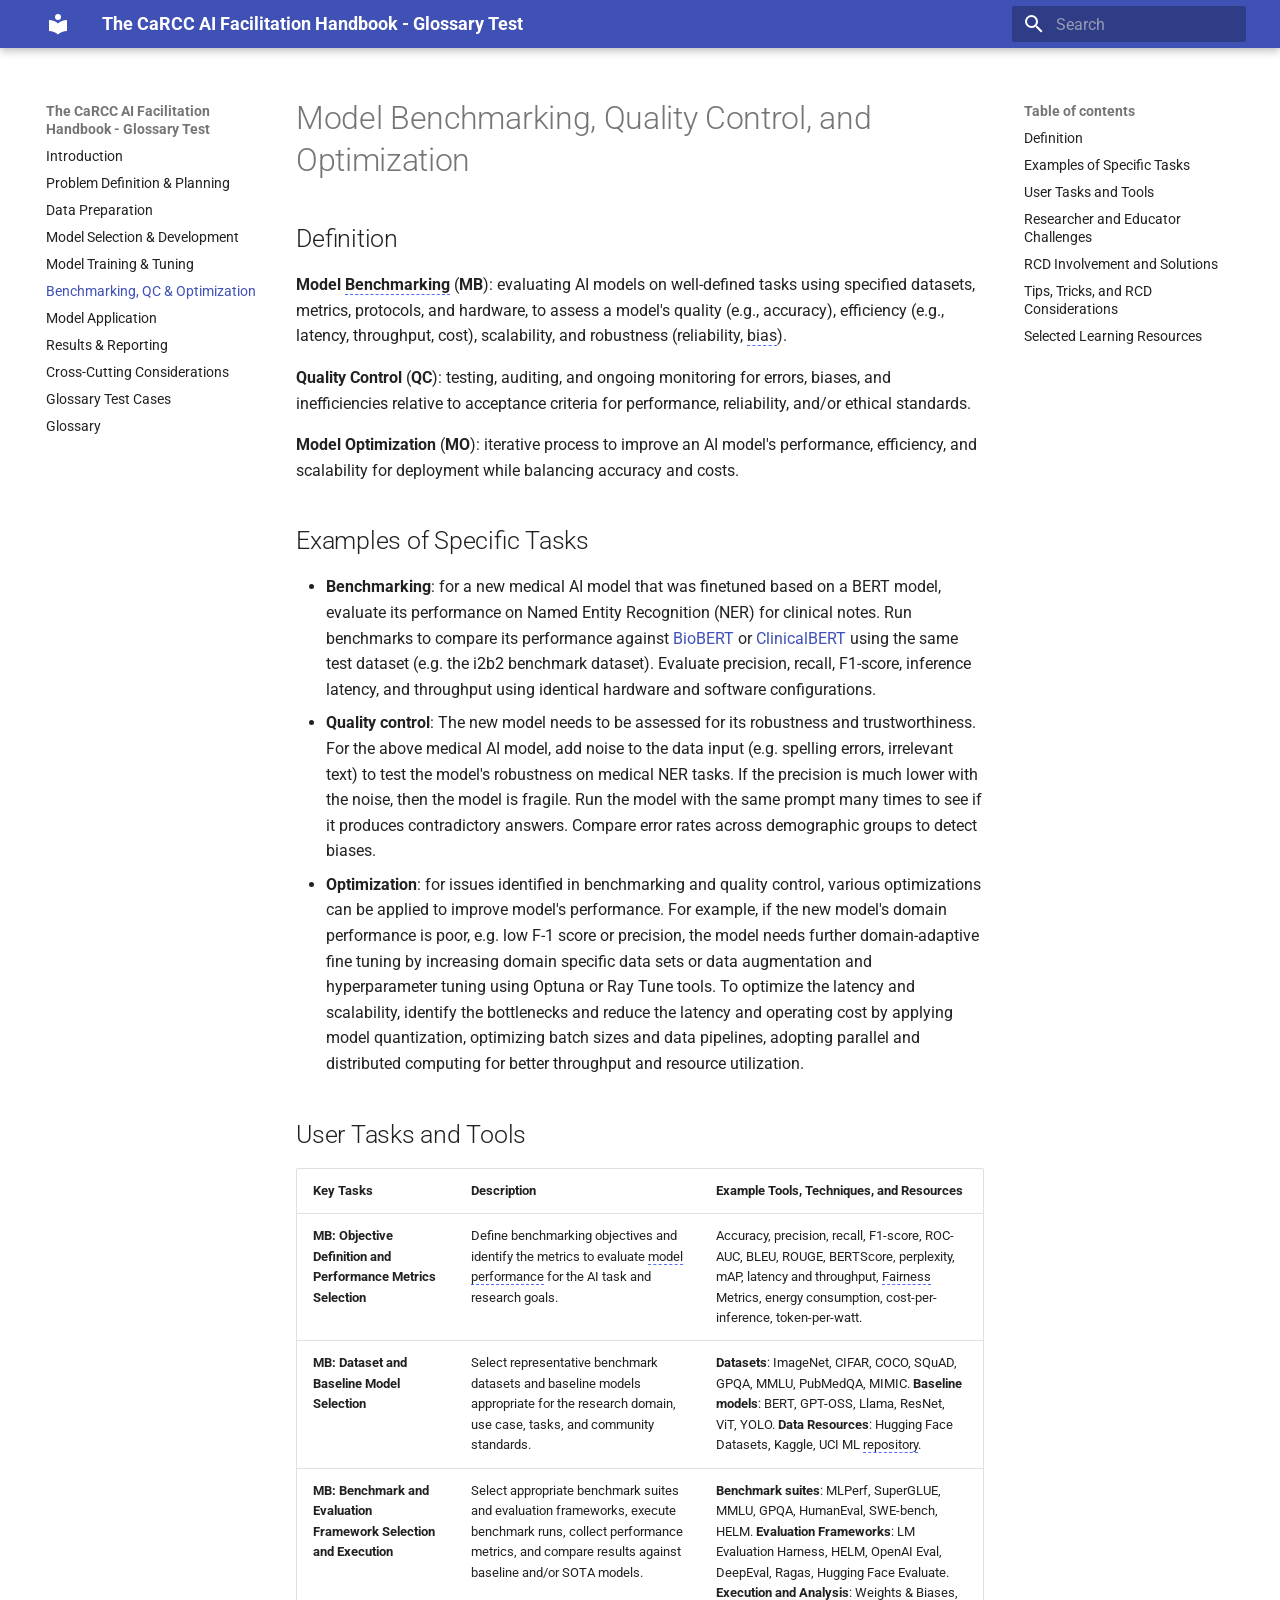
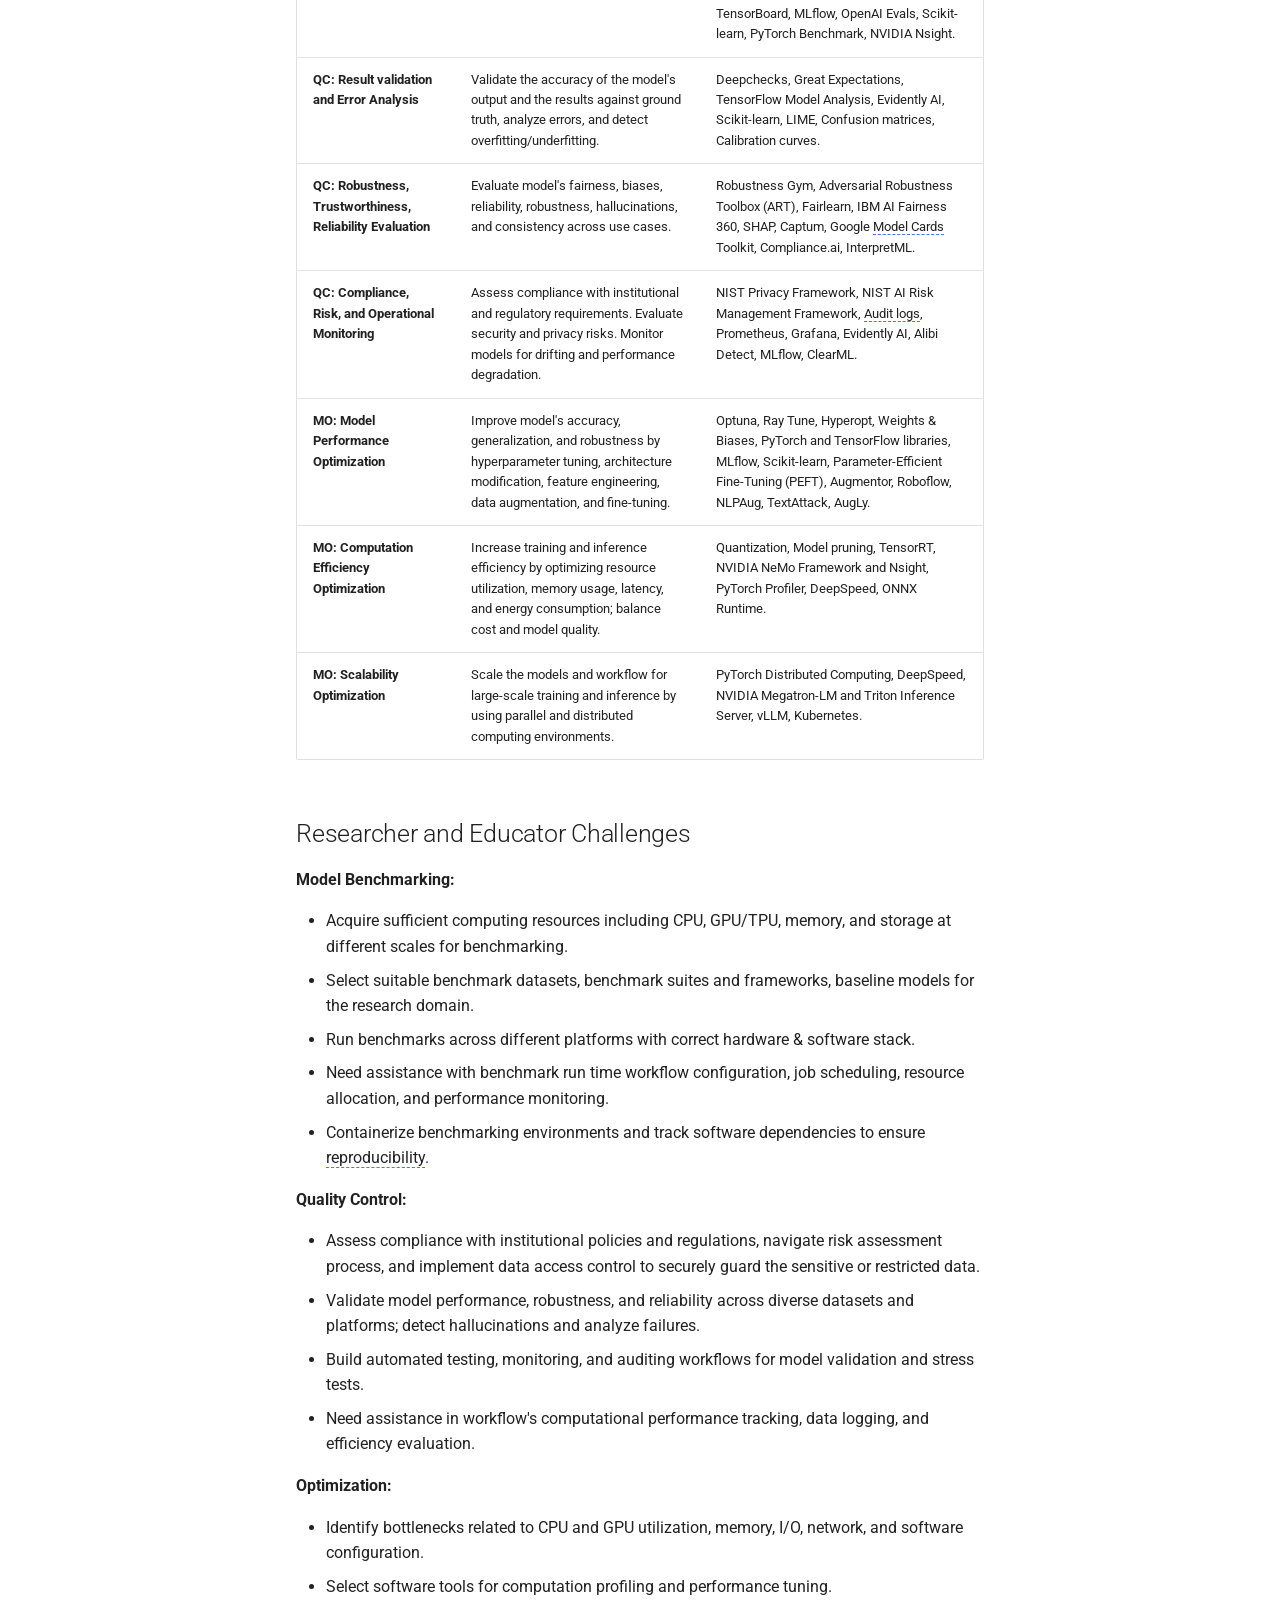
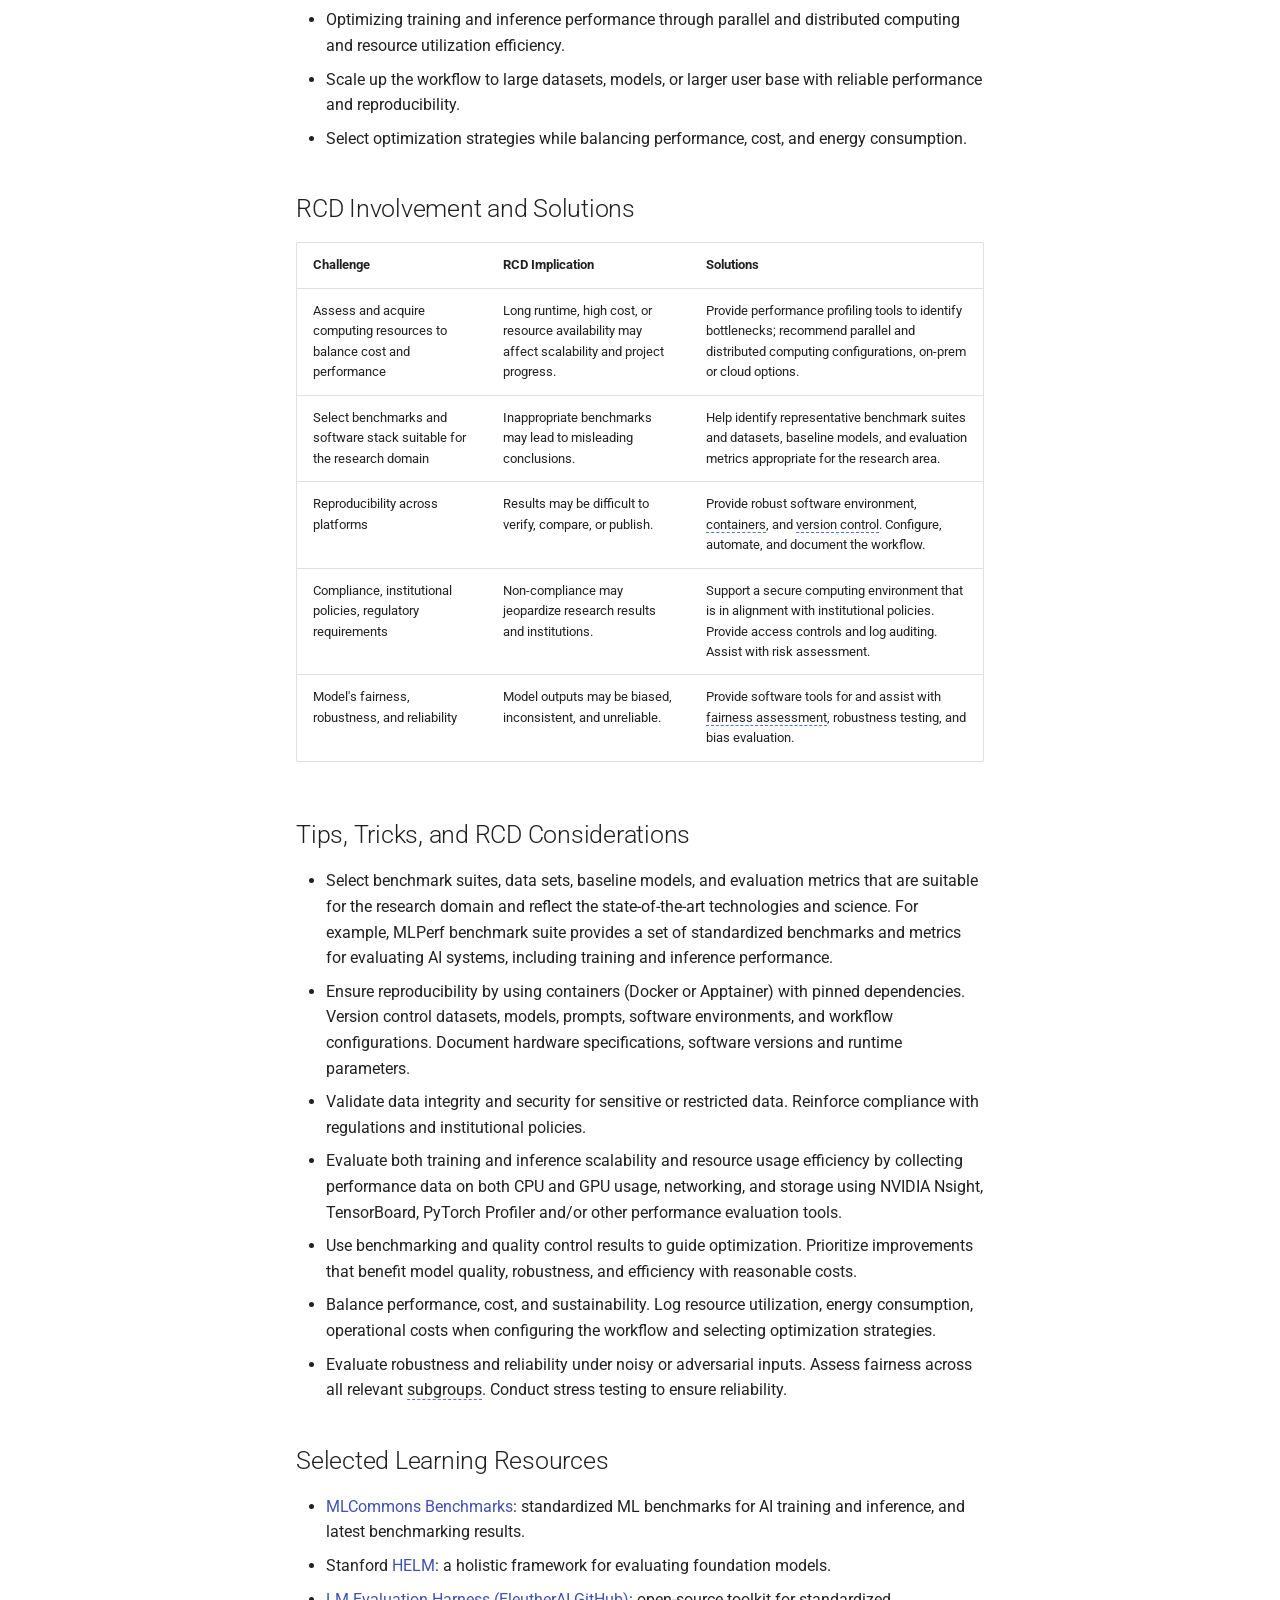
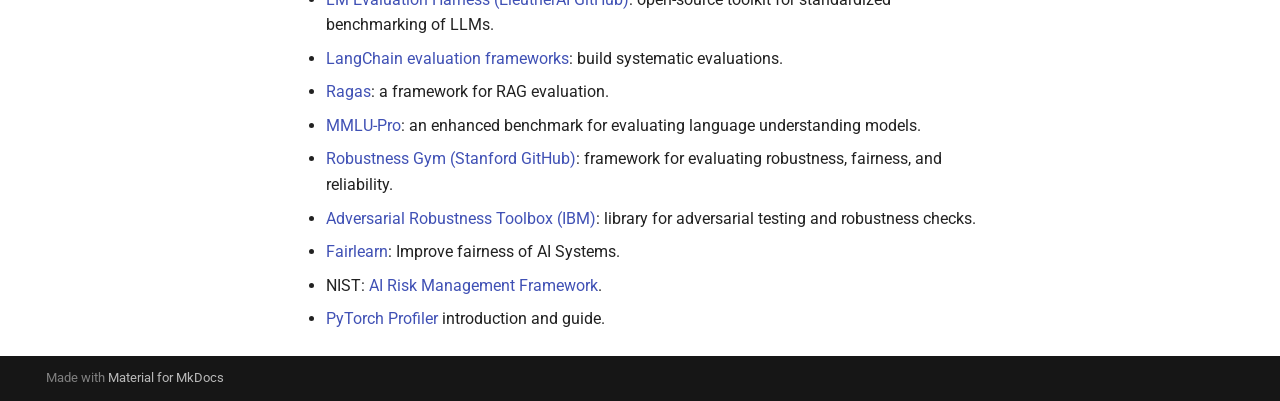
==== benchmarking/index.html @ 199b7583 "Deployed f503df6 with MkDocs version: 1.6.1" ====
<!doctype html>
<html lang="en" class="no-js">
  <head>
    
      <meta charset="utf-8">
      <meta name="viewport" content="width=device-width,initial-scale=1">
      
      
      
      
        <link rel="prev" href="../model-training/">
      
      
        <link rel="next" href="../model-application/">
      
      
        
      
      
      <link rel="icon" href="../assets/images/favicon.png">
      <meta name="generator" content="mkdocs-1.6.1, mkdocs-material-9.7.7">
    
    
      
        <title>Benchmarking, QC & Optimization - The CaRCC AI Facilitation Handbook - Glossary Test</title>
      
    
    
      <link rel="stylesheet" href="../assets/stylesheets/main.ec1eaa64.min.css">
      
      


    
    
      
    
    
      
        
        
        <link rel="preconnect" href="https://fonts.gstatic.com" crossorigin>
        <link rel="stylesheet" href="https://fonts.googleapis.com/css?family=Roboto:300,300i,400,400i,700,700i%7CRoboto+Mono:400,400i,700,700i&display=fallback">
        <style>:root{--md-text-font:"Roboto";--md-code-font:"Roboto Mono"}</style>
      
    
    
      <link rel="stylesheet" href="../stylesheets/style.css">
    
    <script>__md_scope=new URL("..",location),__md_hash=e=>[...e].reduce(((e,_)=>(e<<5)-e+_.charCodeAt(0)),0),__md_get=(e,_=localStorage,t=__md_scope)=>JSON.parse(_.getItem(t.pathname+"."+e)),__md_set=(e,_,t=localStorage,a=__md_scope)=>{try{t.setItem(a.pathname+"."+e,JSON.stringify(_))}catch(e){}}</script>
    
      

    
    
  </head>
  
  
    <body dir="ltr">
  
    
    <input class="md-toggle" data-md-toggle="drawer" type="checkbox" id="__drawer" autocomplete="off">
    <input class="md-toggle" data-md-toggle="search" type="checkbox" id="__search" autocomplete="off">
    <label class="md-overlay" for="__drawer"></label>
    <div data-md-component="skip">
      
        
        <a href="#model-benchmarking-quality-control-and-optimization" class="md-skip">
          Skip to content
        </a>
      
    </div>
    <div data-md-component="announce">
      
    </div>
    
    
      

  

<header class="md-header md-header--shadow" data-md-component="header">
  <nav class="md-header__inner md-grid" aria-label="Header">
    <a href=".." title="The CaRCC AI Facilitation Handbook - Glossary Test" class="md-header__button md-logo" aria-label="The CaRCC AI Facilitation Handbook - Glossary Test" data-md-component="logo">
      
  
  <svg xmlns="http://www.w3.org/2000/svg" viewBox="0 0 24 24"><path d="M12 8a3 3 0 0 0 3-3 3 3 0 0 0-3-3 3 3 0 0 0-3 3 3 3 0 0 0 3 3m0 3.54C9.64 9.35 6.5 8 3 8v11c3.5 0 6.64 1.35 9 3.54 2.36-2.19 5.5-3.54 9-3.54V8c-3.5 0-6.64 1.35-9 3.54"/></svg>

    </a>
    <label class="md-header__button md-icon" for="__drawer">
      
      <svg xmlns="http://www.w3.org/2000/svg" viewBox="0 0 24 24"><path d="M3 6h18v2H3zm0 5h18v2H3zm0 5h18v2H3z"/></svg>
    </label>
    <div class="md-header__title" data-md-component="header-title">
      <div class="md-header__ellipsis">
        <div class="md-header__topic">
          <span class="md-ellipsis">
            The CaRCC AI Facilitation Handbook - Glossary Test
          </span>
        </div>
        <div class="md-header__topic" data-md-component="header-topic">
          <span class="md-ellipsis">
            
              Benchmarking, QC & Optimization
            
          </span>
        </div>
      </div>
    </div>
    
    
      <script>var palette=__md_get("__palette");if(palette&&palette.color){if("(prefers-color-scheme)"===palette.color.media){var media=matchMedia("(prefers-color-scheme: light)"),input=document.querySelector(media.matches?"[data-md-color-media='(prefers-color-scheme: light)']":"[data-md-color-media='(prefers-color-scheme: dark)']");palette.color.media=input.getAttribute("data-md-color-media"),palette.color.scheme=input.getAttribute("data-md-color-scheme"),palette.color.primary=input.getAttribute("data-md-color-primary"),palette.color.accent=input.getAttribute("data-md-color-accent")}for(var[key,value]of Object.entries(palette.color))document.body.setAttribute("data-md-color-"+key,value)}</script>
    
    
    
      
      
        <label class="md-header__button md-icon" for="__search">
          
          <svg xmlns="http://www.w3.org/2000/svg" viewBox="0 0 24 24"><path d="M9.5 3A6.5 6.5 0 0 1 16 9.5c0 1.61-.59 3.09-1.56 4.23l.27.27h.79l5 5-1.5 1.5-5-5v-.79l-.27-.27A6.52 6.52 0 0 1 9.5 16 6.5 6.5 0 0 1 3 9.5 6.5 6.5 0 0 1 9.5 3m0 2C7 5 5 7 5 9.5S7 14 9.5 14 14 12 14 9.5 12 5 9.5 5"/></svg>
        </label>
        <div class="md-search" data-md-component="search" role="dialog">
  <label class="md-search__overlay" for="__search"></label>
  <div class="md-search__inner" role="search">
    <form class="md-search__form" name="search">
      <input type="text" class="md-search__input" name="query" aria-label="Search" placeholder="Search" autocapitalize="off" autocorrect="off" autocomplete="off" spellcheck="false" data-md-component="search-query" required>
      <label class="md-search__icon md-icon" for="__search">
        
        <svg xmlns="http://www.w3.org/2000/svg" viewBox="0 0 24 24"><path d="M9.5 3A6.5 6.5 0 0 1 16 9.5c0 1.61-.59 3.09-1.56 4.23l.27.27h.79l5 5-1.5 1.5-5-5v-.79l-.27-.27A6.52 6.52 0 0 1 9.5 16 6.5 6.5 0 0 1 3 9.5 6.5 6.5 0 0 1 9.5 3m0 2C7 5 5 7 5 9.5S7 14 9.5 14 14 12 14 9.5 12 5 9.5 5"/></svg>
        
        <svg xmlns="http://www.w3.org/2000/svg" viewBox="0 0 24 24"><path d="M20 11v2H8l5.5 5.5-1.42 1.42L4.16 12l7.92-7.92L13.5 5.5 8 11z"/></svg>
      </label>
      <nav class="md-search__options" aria-label="Search">
        
        <button type="reset" class="md-search__icon md-icon" title="Clear" aria-label="Clear" tabindex="-1">
          
          <svg xmlns="http://www.w3.org/2000/svg" viewBox="0 0 24 24"><path d="M19 6.41 17.59 5 12 10.59 6.41 5 5 6.41 10.59 12 5 17.59 6.41 19 12 13.41 17.59 19 19 17.59 13.41 12z"/></svg>
        </button>
      </nav>
      
    </form>
    <div class="md-search__output">
      <div class="md-search__scrollwrap" tabindex="0" data-md-scrollfix>
        <div class="md-search-result" data-md-component="search-result">
          <div class="md-search-result__meta">
            Initializing search
          </div>
          <ol class="md-search-result__list" role="presentation"></ol>
        </div>
      </div>
    </div>
  </div>
</div>
      
    
    
  </nav>
  
</header>
    
    <div class="md-container" data-md-component="container">
      
      
        
          
        
      
      <main class="md-main" data-md-component="main">
        <div class="md-main__inner md-grid">
          
            
              
              <div class="md-sidebar md-sidebar--primary" data-md-component="sidebar" data-md-type="navigation" >
                <div class="md-sidebar__scrollwrap">
                  <div class="md-sidebar__inner">
                    



<nav class="md-nav md-nav--primary" aria-label="Navigation" data-md-level="0">
  <label class="md-nav__title" for="__drawer">
    <a href=".." title="The CaRCC AI Facilitation Handbook - Glossary Test" class="md-nav__button md-logo" aria-label="The CaRCC AI Facilitation Handbook - Glossary Test" data-md-component="logo">
      
  
  <svg xmlns="http://www.w3.org/2000/svg" viewBox="0 0 24 24"><path d="M12 8a3 3 0 0 0 3-3 3 3 0 0 0-3-3 3 3 0 0 0-3 3 3 3 0 0 0 3 3m0 3.54C9.64 9.35 6.5 8 3 8v11c3.5 0 6.64 1.35 9 3.54 2.36-2.19 5.5-3.54 9-3.54V8c-3.5 0-6.64 1.35-9 3.54"/></svg>

    </a>
    The CaRCC AI Facilitation Handbook - Glossary Test
  </label>
  
  <ul class="md-nav__list" data-md-scrollfix>
    
      
      
  
  
  
  
    <li class="md-nav__item">
      <a href=".." class="md-nav__link">
        
  
  
  <span class="md-ellipsis">
    
  
    Introduction
  

    
  </span>
  
  

      </a>
    </li>
  

    
      
      
  
  
  
  
    <li class="md-nav__item">
      <a href="../problem-definition/" class="md-nav__link">
        
  
  
  <span class="md-ellipsis">
    
  
    Problem Definition & Planning
  

    
  </span>
  
  

      </a>
    </li>
  

    
      
      
  
  
  
  
    <li class="md-nav__item">
      <a href="../data-preparation/" class="md-nav__link">
        
  
  
  <span class="md-ellipsis">
    
  
    Data Preparation
  

    
  </span>
  
  

      </a>
    </li>
  

    
      
      
  
  
  
  
    <li class="md-nav__item">
      <a href="../model-selection/" class="md-nav__link">
        
  
  
  <span class="md-ellipsis">
    
  
    Model Selection & Development
  

    
  </span>
  
  

      </a>
    </li>
  

    
      
      
  
  
  
  
    <li class="md-nav__item">
      <a href="../model-training/" class="md-nav__link">
        
  
  
  <span class="md-ellipsis">
    
  
    Model Training & Tuning
  

    
  </span>
  
  

      </a>
    </li>
  

    
      
      
  
  
    
  
  
  
    <li class="md-nav__item md-nav__item--active">
      
      <input class="md-nav__toggle md-toggle" type="checkbox" id="__toc">
      
      
        
      
      
        <label class="md-nav__link md-nav__link--active" for="__toc">
          
  
  
  <span class="md-ellipsis">
    
  
    Benchmarking, QC & Optimization
  

    
  </span>
  
  

          <span class="md-nav__icon md-icon"></span>
        </label>
      
      <a href="./" class="md-nav__link md-nav__link--active">
        
  
  
  <span class="md-ellipsis">
    
  
    Benchmarking, QC & Optimization
  

    
  </span>
  
  

      </a>
      
        

<nav class="md-nav md-nav--secondary" aria-label="Table of contents">
  
  
  
    
  
  
    <label class="md-nav__title" for="__toc">
      <span class="md-nav__icon md-icon"></span>
      Table of contents
    </label>
    <ul class="md-nav__list" data-md-component="toc" data-md-scrollfix>
      
        <li class="md-nav__item">
  <a href="#definition" class="md-nav__link">
    <span class="md-ellipsis">
      
        Definition
      
    </span>
  </a>
  
</li>
      
        <li class="md-nav__item">
  <a href="#examples-of-specific-tasks" class="md-nav__link">
    <span class="md-ellipsis">
      
        Examples of Specific Tasks
      
    </span>
  </a>
  
</li>
      
        <li class="md-nav__item">
  <a href="#user-tasks-and-tools" class="md-nav__link">
    <span class="md-ellipsis">
      
        User Tasks and Tools
      
    </span>
  </a>
  
</li>
      
        <li class="md-nav__item">
  <a href="#researcher-and-educator-challenges" class="md-nav__link">
    <span class="md-ellipsis">
      
        Researcher and Educator Challenges
      
    </span>
  </a>
  
</li>
      
        <li class="md-nav__item">
  <a href="#rcd-involvement-and-solutions" class="md-nav__link">
    <span class="md-ellipsis">
      
        RCD Involvement and Solutions
      
    </span>
  </a>
  
</li>
      
        <li class="md-nav__item">
  <a href="#tips-tricks-and-rcd-considerations" class="md-nav__link">
    <span class="md-ellipsis">
      
        Tips, Tricks, and RCD Considerations
      
    </span>
  </a>
  
</li>
      
        <li class="md-nav__item">
  <a href="#selected-learning-resources" class="md-nav__link">
    <span class="md-ellipsis">
      
        Selected Learning Resources
      
    </span>
  </a>
  
</li>
      
    </ul>
  
</nav>
      
    </li>
  

    
      
      
  
  
  
  
    <li class="md-nav__item">
      <a href="../model-application/" class="md-nav__link">
        
  
  
  <span class="md-ellipsis">
    
  
    Model Application
  

    
  </span>
  
  

      </a>
    </li>
  

    
      
      
  
  
  
  
    <li class="md-nav__item">
      <a href="../results-reporting/" class="md-nav__link">
        
  
  
  <span class="md-ellipsis">
    
  
    Results & Reporting
  

    
  </span>
  
  

      </a>
    </li>
  

    
      
      
  
  
  
  
    <li class="md-nav__item">
      <a href="../cross-cutting/" class="md-nav__link">
        
  
  
  <span class="md-ellipsis">
    
  
    Cross-Cutting Considerations
  

    
  </span>
  
  

      </a>
    </li>
  

    
      
      
  
  
  
  
    <li class="md-nav__item">
      <a href="../tests/" class="md-nav__link">
        
  
  
  <span class="md-ellipsis">
    
  
    Glossary Test Cases
  

    
  </span>
  
  

      </a>
    </li>
  

    
      
      
  
  
  
  
    <li class="md-nav__item">
      <a href="../glossary/" class="md-nav__link">
        
  
  
  <span class="md-ellipsis">
    
  
    Glossary
  

    
  </span>
  
  

      </a>
    </li>
  

    
  </ul>
</nav>
                  </div>
                </div>
              </div>
            
            
              
              <div class="md-sidebar md-sidebar--secondary" data-md-component="sidebar" data-md-type="toc" >
                <div class="md-sidebar__scrollwrap">
                  <div class="md-sidebar__inner">
                    

<nav class="md-nav md-nav--secondary" aria-label="Table of contents">
  
  
  
    
  
  
    <label class="md-nav__title" for="__toc">
      <span class="md-nav__icon md-icon"></span>
      Table of contents
    </label>
    <ul class="md-nav__list" data-md-component="toc" data-md-scrollfix>
      
        <li class="md-nav__item">
  <a href="#definition" class="md-nav__link">
    <span class="md-ellipsis">
      
        Definition
      
    </span>
  </a>
  
</li>
      
        <li class="md-nav__item">
  <a href="#examples-of-specific-tasks" class="md-nav__link">
    <span class="md-ellipsis">
      
        Examples of Specific Tasks
      
    </span>
  </a>
  
</li>
      
        <li class="md-nav__item">
  <a href="#user-tasks-and-tools" class="md-nav__link">
    <span class="md-ellipsis">
      
        User Tasks and Tools
      
    </span>
  </a>
  
</li>
      
        <li class="md-nav__item">
  <a href="#researcher-and-educator-challenges" class="md-nav__link">
    <span class="md-ellipsis">
      
        Researcher and Educator Challenges
      
    </span>
  </a>
  
</li>
      
        <li class="md-nav__item">
  <a href="#rcd-involvement-and-solutions" class="md-nav__link">
    <span class="md-ellipsis">
      
        RCD Involvement and Solutions
      
    </span>
  </a>
  
</li>
      
        <li class="md-nav__item">
  <a href="#tips-tricks-and-rcd-considerations" class="md-nav__link">
    <span class="md-ellipsis">
      
        Tips, Tricks, and RCD Considerations
      
    </span>
  </a>
  
</li>
      
        <li class="md-nav__item">
  <a href="#selected-learning-resources" class="md-nav__link">
    <span class="md-ellipsis">
      
        Selected Learning Resources
      
    </span>
  </a>
  
</li>
      
    </ul>
  
</nav>
                  </div>
                </div>
              </div>
            
          
          
            <div class="md-content" data-md-component="content">
              
              <article class="md-content__inner md-typeset">
                
                  



<h1 id="model-benchmarking-quality-control-and-optimization">Model Benchmarking, Quality Control, and Optimization</h1>
<h2 id="definition">Definition</h2>
<p><strong>Model <a class="glossary-link" href="../glossary/#benchmarking"><abbr title="The systematic evaluation and comparison of machine learning or AI models using specified datasets, tasks, metrics, and evaluation conditions. [...]">Benchmarking</abbr></a></strong> (<strong>MB</strong>): evaluating AI models on well-defined tasks
using specified datasets, metrics, protocols, and hardware, to assess a model's
quality (e.g., accuracy), efficiency (e.g., latency, throughput, cost),
scalability, and robustness (reliability, <a class="glossary-link" href="../glossary/#bias"><abbr title="Systematic error that can produce uneven or distorted results across groups, populations, or contexts. [...]">bias</abbr></a>).</p>
<p><strong>Quality Control</strong> (<strong>QC</strong>): testing, auditing, and ongoing monitoring for
errors, biases, and inefficiencies relative to acceptance criteria for
performance, reliability, and/or ethical standards.</p>
<p><strong>Model Optimization</strong> (<strong>MO</strong>): iterative process to improve an AI model's
performance, efficiency, and scalability for deployment while balancing accuracy
and costs.</p>
<h2 id="examples-of-specific-tasks">Examples of Specific Tasks</h2>
<ul>
<li><strong>Benchmarking</strong>: for a new medical AI model that was finetuned based on a
  BERT model, evaluate its performance on Named Entity Recognition (NER) for
  clinical notes. Run benchmarks to compare its performance against
  <a href="https://academic.oup.com/bioinformatics/article/36/4/1234/5566506">BioBERT</a>
  or <a href="https://huggingface.co/medicalai/ClinicalBERT">ClinicalBERT</a> using the
  same test dataset (e.g. the i2b2 benchmark dataset). Evaluate precision,
  recall, F1-score, inference latency, and throughput using identical hardware
  and software configurations.</li>
<li><strong>Quality control</strong>: The new model needs to be assessed for its robustness and
  trustworthiness. For the above medical AI model, add noise to the data input
  (e.g. spelling errors, irrelevant text) to test the model's robustness on
  medical NER tasks. If the precision is much lower with the noise, then the
  model is fragile. Run the model with the same prompt many times to see if it
  produces contradictory answers. Compare error rates across demographic groups
  to detect biases.</li>
<li><strong>Optimization</strong>: for issues identified in benchmarking and quality control,
  various optimizations can be applied to improve model's performance. For
  example, if the new model's domain performance is poor, e.g. low F-1 score or
  precision, the model needs further domain-adaptive fine tuning by increasing
  domain specific data sets or data augmentation and hyperparameter tuning using
  Optuna or Ray Tune tools. To optimize the latency and scalability, identify
  the bottlenecks and reduce the latency and operating cost by applying model
  quantization, optimizing batch sizes and data pipelines, adopting parallel and
  distributed computing for better throughput and resource utilization.</li>
</ul>
<h2 id="user-tasks-and-tools">User Tasks and Tools</h2>
<table>
<thead>
<tr>
<th>Key Tasks</th>
<th>Description</th>
<th>Example Tools, Techniques, and Resources</th>
</tr>
</thead>
<tbody>
<tr>
<td><strong>MB: Objective Definition and Performance Metrics Selection</strong></td>
<td>Define benchmarking objectives and identify the metrics to evaluate <a class="glossary-link" href="../glossary/#model-performance"><abbr title="The degree to which a model performs its intended task, measured using metrics appropriate to the model type, intended use, and evaluation context.">model performance</abbr></a> for the AI task and research goals.</td>
<td>Accuracy, precision, recall, F1-score, ROC-AUC, BLEU, ROUGE, BERTScore, perplexity, mAP, latency and throughput, <a class="glossary-link" href="../glossary/#fairness"><abbr title="The extent to which an AI system performs equitably across relevant groups, populations, contexts, or use cases. [...]">Fairness</abbr></a> Metrics, energy consumption, cost-per-inference, token-per-watt.</td>
</tr>
<tr>
<td><strong>MB: Dataset and Baseline Model Selection</strong></td>
<td>Select representative benchmark datasets and baseline models appropriate for the research domain, use case, tasks, and community standards.</td>
<td><strong>Datasets</strong>: ImageNet, CIFAR, COCO, SQuAD, GPQA, MMLU, PubMedQA, MIMIC. <strong>Baseline models</strong>: BERT, GPT-OSS, Llama, ResNet, ViT, YOLO. <strong>Data Resources</strong>: Hugging Face Datasets, Kaggle, UCI ML <a class="glossary-link" href="../glossary/#repository"><abbr title="A managed system or service for storing, preserving, and providing access to research outputs such as data, code, images, publications, or models. [...]">repository</abbr></a>.</td>
</tr>
<tr>
<td><strong>MB: Benchmark and Evaluation Framework Selection and Execution</strong></td>
<td>Select appropriate benchmark suites and evaluation frameworks, execute benchmark runs, collect performance metrics, and compare results against baseline and/or SOTA models.</td>
<td><strong>Benchmark suites</strong>: MLPerf, SuperGLUE, MMLU, GPQA, HumanEval, SWE-bench, HELM. <strong>Evaluation Frameworks</strong>: LM Evaluation Harness, HELM, OpenAI Eval, DeepEval, Ragas, Hugging Face Evaluate. <strong>Execution and Analysis</strong>: Weights &amp; Biases, TensorBoard, MLflow, OpenAI Evals, Scikit-learn, PyTorch Benchmark, NVIDIA Nsight.</td>
</tr>
<tr>
<td><strong>QC: Result validation and Error Analysis</strong></td>
<td>Validate the accuracy of the model's output and the results against ground truth, analyze errors, and detect overfitting/underfitting.</td>
<td>Deepchecks, Great Expectations, TensorFlow Model Analysis, Evidently AI, Scikit-learn, LIME, Confusion matrices, Calibration curves.</td>
</tr>
<tr>
<td><strong>QC: Robustness, Trustworthiness, Reliability Evaluation</strong></td>
<td>Evaluate model's fairness, biases, reliability, robustness, hallucinations, and consistency across use cases.</td>
<td>Robustness Gym, Adversarial Robustness Toolbox (ART), Fairlearn, IBM AI Fairness 360, SHAP, Captum, Google <a class="glossary-link" href="../glossary/#model-card"><abbr title="A document that accompanies a trained model. [...]">Model Cards</abbr></a> Toolkit, Compliance.ai, InterpretML.</td>
</tr>
<tr>
<td><strong>QC: Compliance, Risk, and Operational Monitoring</strong></td>
<td>Assess compliance with institutional and regulatory requirements. Evaluate security and privacy risks. Monitor models for drifting and performance degradation.</td>
<td>NIST Privacy Framework, NIST AI Risk Management Framework, <a class="glossary-link" href="../glossary/#audit-log"><abbr title="Records of actions, configurations, versions, and other events associated with a system or workflow. [...]">Audit logs</abbr></a>, Prometheus, Grafana, Evidently AI, Alibi Detect, MLflow, ClearML.</td>
</tr>
<tr>
<td><strong>MO: Model Performance Optimization</strong></td>
<td>Improve model's accuracy, generalization, and robustness by hyperparameter tuning, architecture modification, feature engineering, data augmentation, and fine-tuning.</td>
<td>Optuna, Ray Tune, Hyperopt, Weights &amp; Biases, PyTorch and TensorFlow libraries, MLflow, Scikit-learn, Parameter-Efficient Fine-Tuning (PEFT), Augmentor, Roboflow, NLPAug, TextAttack, AugLy.</td>
</tr>
<tr>
<td><strong>MO: Computation Efficiency Optimization</strong></td>
<td>Increase training and inference efficiency by optimizing resource utilization, memory usage, latency, and energy consumption; balance cost and model quality.</td>
<td>Quantization, Model pruning, TensorRT, NVIDIA NeMo Framework and Nsight, PyTorch Profiler, DeepSpeed, ONNX Runtime.</td>
</tr>
<tr>
<td><strong>MO: Scalability Optimization</strong></td>
<td>Scale the models and workflow for large-scale training and inference by using parallel and distributed computing environments.</td>
<td>PyTorch Distributed Computing, DeepSpeed, NVIDIA Megatron-LM and Triton Inference Server, vLLM, Kubernetes.</td>
</tr>
</tbody>
</table>
<h2 id="researcher-and-educator-challenges">Researcher and Educator Challenges</h2>
<p><strong>Model Benchmarking:</strong></p>
<ul>
<li>Acquire sufficient computing resources including CPU, GPU/TPU, memory, and
  storage at different scales for benchmarking.</li>
<li>Select suitable benchmark datasets, benchmark suites and frameworks, baseline
  models for the research domain.</li>
<li>Run benchmarks across different platforms with correct hardware &amp; software
  stack.</li>
<li>Need assistance with benchmark run time workflow configuration, job
  scheduling, resource allocation, and performance monitoring.</li>
<li>Containerize benchmarking environments and track software dependencies to
  ensure <a class="glossary-link" href="../glossary/#reproducibility"><abbr title="The ability to recreate computational research results by repeating the original analysis using the same data and sufficiently documented code, workflows, software environment, parameters, dependencies, and processing steps.">reproducibility</abbr></a>.</li>
</ul>
<p><strong>Quality Control:</strong></p>
<ul>
<li>Assess compliance with institutional policies and regulations, navigate risk
  assessment process, and implement data access control to securely guard the
  sensitive or restricted data.</li>
<li>Validate model performance, robustness, and reliability across diverse
  datasets and platforms; detect hallucinations and analyze failures.</li>
<li>Build automated testing, monitoring, and auditing workflows for model
  validation and stress tests.</li>
<li>Need assistance in workflow's computational performance tracking, data
  logging, and efficiency evaluation.</li>
</ul>
<p><strong>Optimization:</strong></p>
<ul>
<li>Identify bottlenecks related to CPU and GPU utilization, memory, I/O, network,
  and software configuration.</li>
<li>Select software tools for computation profiling and performance tuning.</li>
<li>Optimizing training and inference performance through parallel and distributed
  computing and resource utilization efficiency.</li>
<li>Scale up the workflow to large datasets, models, or larger user base with
  reliable performance and reproducibility.</li>
<li>Select optimization strategies while balancing performance, cost, and energy
  consumption.</li>
</ul>
<h2 id="rcd-involvement-and-solutions">RCD Involvement and Solutions</h2>
<table>
<thead>
<tr>
<th>Challenge</th>
<th>RCD Implication</th>
<th>Solutions</th>
</tr>
</thead>
<tbody>
<tr>
<td>Assess and acquire computing resources to balance cost and performance</td>
<td>Long runtime, high cost, or resource availability may affect scalability and project progress.</td>
<td>Provide performance profiling tools to identify bottlenecks; recommend parallel and distributed computing configurations, on-prem or cloud options.</td>
</tr>
<tr>
<td>Select benchmarks and software stack suitable for the research domain</td>
<td>Inappropriate benchmarks may lead to misleading conclusions.</td>
<td>Help identify representative benchmark suites and datasets, baseline models, and evaluation metrics appropriate for the research area.</td>
</tr>
<tr>
<td>Reproducibility across platforms</td>
<td>Results may be difficult to verify, compare, or publish.</td>
<td>Provide robust software environment, <a class="glossary-link" href="../glossary/#container"><abbr title="An isolated computing environment that packages an application with the software and dependencies needed to run it. [...]">containers</abbr></a>, and <a class="glossary-link" href="../glossary/#version-control"><abbr title="A system for tracking changes to code over time so that specific versions can be identified and restored. [...]">version control</abbr></a>. Configure, automate, and document the workflow.</td>
</tr>
<tr>
<td>Compliance, institutional policies, regulatory requirements</td>
<td>Non-compliance may jeopardize research results and institutions.</td>
<td>Support a secure computing environment that is in alignment with institutional policies. Provide access controls and log auditing. Assist with risk assessment.</td>
</tr>
<tr>
<td>Model's fairness, robustness, and reliability</td>
<td>Model outputs may be biased, inconsistent, and unreliable.</td>
<td>Provide software tools for and assist with <a class="glossary-link" href="../glossary/#fairness-assessment"><abbr title="The evaluation of whether a machine learning or AI model’s outcomes meet fairness criteria appropriate to its intended context. [...]">fairness assessment</abbr></a>, robustness testing, and bias evaluation.</td>
</tr>
</tbody>
</table>
<h2 id="tips-tricks-and-rcd-considerations">Tips, Tricks, and RCD Considerations</h2>
<ul>
<li>Select benchmark suites, data sets, baseline models, and evaluation metrics
  that are suitable for the research domain and reflect the state-of-the-art
  technologies and science. For example, MLPerf benchmark suite provides a set
  of standardized benchmarks and metrics for evaluating AI systems, including
  training and inference performance.</li>
<li>Ensure reproducibility by using containers (Docker or Apptainer) with pinned
  dependencies. Version control datasets, models, prompts, software
  environments, and workflow configurations. Document hardware specifications,
  software versions and runtime parameters.</li>
<li>Validate data integrity and security for sensitive or restricted data.
  Reinforce compliance with regulations and institutional policies.</li>
<li>Evaluate both training and inference scalability and resource usage efficiency
  by collecting performance data on both CPU and GPU usage, networking, and
  storage using NVIDIA Nsight, TensorBoard, PyTorch Profiler and/or other
  performance evaluation tools.</li>
<li>Use benchmarking and quality control results to guide optimization. Prioritize
  improvements that benefit model quality, robustness, and efficiency with
  reasonable costs.</li>
<li>Balance performance, cost, and sustainability. Log resource utilization,
  energy consumption, operational costs when configuring the workflow and
  selecting optimization strategies.</li>
<li>Evaluate robustness and reliability under noisy or adversarial inputs. Assess
  fairness across all relevant <a class="glossary-link" href="../glossary/#subgroup"><abbr title="A defined segment of a population evaluated separately from the overall population. [...]">subgroups</abbr></a>. Conduct stress testing to ensure
  reliability.</li>
</ul>
<h2 id="selected-learning-resources">Selected Learning Resources</h2>
<ul>
<li><a href="https://mlcommons.org/benchmarks/">MLCommons Benchmarks</a>: standardized ML
  benchmarks for AI training and inference, and latest benchmarking results.</li>
<li>Stanford <a href="https://crfm.stanford.edu/helm/">HELM</a>: a holistic framework for
  evaluating foundation models.</li>
<li><a href="https://github.com/EleutherAI/lm-evaluation-harness">LM Evaluation Harness (EleutherAI
  GitHub)</a>: open-source
  toolkit for standardized benchmarking of LLMs.</li>
<li><a href="https://info.langchain.com/eval-frameworks">LangChain evaluation frameworks</a>:
  build systematic evaluations.</li>
<li><a href="https://www.ragas.io">Ragas</a>: a framework for RAG evaluation.</li>
<li><a href="https://huggingface.co/spaces/TIGER-Lab/MMLU-Pro">MMLU-Pro</a>: an enhanced
  benchmark for evaluating language understanding models.</li>
<li><a href="https://github.com/robustness-gym/robustness-gym">Robustness Gym (Stanford
  GitHub)</a>: framework for
  evaluating robustness, fairness, and reliability.</li>
<li><a href="https://github.com/Trusted-AI/adversarial-robustness-toolbox">Adversarial Robustness Toolbox
  (IBM)</a>: library
  for adversarial testing and robustness checks.</li>
<li><a href="https://fairlearn.org">Fairlearn</a>: Improve fairness of AI Systems.</li>
<li>NIST: <a href="https://www.nist.gov/itl/ai-risk-management-framework">AI Risk Management
  Framework</a>.</li>
<li><a href="https://docs.pytorch.org/tutorials/recipes/recipes/profiler_recipe.html">PyTorch
  Profiler</a>
  introduction and guide.</li>
</ul>
<!--
Generated: Oct 3, 2026

Glossary behavior for terms listed in this file:
Terms are matched wherever they appear in the handbook.
By default, only the first occurrence of each glossary entry on a page is highlighted.
Terms are not highlighted in headings, table header cells, existing links, reference footnotes, or on the full glossary page.

Definitions appear as tooltips on hover on desktop.
Format: *[term]: definition
Case variants each need their own line.
Plural variants each need their own line.

The tooltip definition must match the beginning of the full definition in glossary.md.
Do not manually edit this file.
-->












                
              </article>
            </div>
          
          
<script>var target=document.getElementById(location.hash.slice(1));target&&target.name&&(target.checked=target.name.startsWith("__tabbed_"))</script>
        </div>
        
      </main>
      
        <footer class="md-footer">
  
  <div class="md-footer-meta md-typeset">
    <div class="md-footer-meta__inner md-grid">
      <div class="md-copyright">
  
  
    Made with
    <a href="https://squidfunk.github.io/mkdocs-material/" target="_blank" rel="noopener">
      Material for MkDocs
    </a>
  
</div>
      
    </div>
  </div>
</footer>
      
    </div>
    <div class="md-dialog" data-md-component="dialog">
      <div class="md-dialog__inner md-typeset"></div>
    </div>
    
    
    
      
      
      <script id="__config" type="application/json">{"annotate": null, "base": "..", "features": ["content.tooltips"], "search": "../assets/javascripts/workers/search.2c215733.min.js", "tags": null, "translations": {"clipboard.copied": "Copied to clipboard", "clipboard.copy": "Copy to clipboard", "search.result.more.one": "1 more on this page", "search.result.more.other": "# more on this page", "search.result.none": "No matching documents", "search.result.one": "1 matching document", "search.result.other": "# matching documents", "search.result.placeholder": "Type to start searching", "search.result.term.missing": "Missing", "select.version": "Select version"}, "version": null}</script>
    
    
      <script src="../assets/javascripts/bundle.d7400e89.min.js"></script>
      
    
  </body>
</html>
---- assets/stylesheets/main.ec1eaa64.min.css ----
@charset "UTF-8";html{-webkit-text-size-adjust:none;-moz-text-size-adjust:none;text-size-adjust:none;box-sizing:border-box}*,:after,:before{box-sizing:inherit}@media (prefers-reduced-motion){*,:after,:before{transition:none!important}}body{margin:0}a,button,input,label{-webkit-tap-highlight-color:transparent}a{color:inherit;text-decoration:none}hr{border:0;box-sizing:initial;display:block;height:.05rem;overflow:visible;padding:0}small{font-size:80%}sub,sup{line-height:1em}img{border-style:none}table{border-collapse:initial;border-spacing:0}td,th{font-weight:400;vertical-align:top}button{background:#0000;border:0;font-family:inherit;font-size:inherit;margin:0;padding:0}input{border:0;outline:none}:root{--md-primary-fg-color:#4051b5;--md-primary-fg-color--light:#5d6cc0;--md-primary-fg-color--dark:#303fa1;--md-primary-bg-color:#fff;--md-primary-bg-color--light:#ffffffb3;--md-accent-fg-color:#526cfe;--md-accent-fg-color--transparent:#526cfe1a;--md-accent-bg-color:#fff;--md-accent-bg-color--light:#ffffffb3}[data-md-color-scheme=default]{color-scheme:light}[data-md-color-scheme=default] img[src$="#gh-dark-mode-only"],[data-md-color-scheme=default] img[src$="#only-dark"]{display:none}:root,[data-md-color-scheme=default]{--md-hue:225deg;--md-default-fg-color:#000000de;--md-default-fg-color--light:#0000008a;--md-default-fg-color--lighter:#00000052;--md-default-fg-color--lightest:#00000012;--md-default-bg-color:#fff;--md-default-bg-color--light:#ffffffb3;--md-default-bg-color--lighter:#ffffff4d;--md-default-bg-color--lightest:#ffffff1f;--md-code-fg-color:#36464e;--md-code-bg-color:#f5f5f5;--md-code-bg-color--light:#f5f5f5b3;--md-code-bg-color--lighter:#f5f5f54d;--md-code-hl-color:#4287ff;--md-code-hl-color--light:#4287ff1a;--md-code-hl-number-color:#d52a2a;--md-code-hl-special-color:#db1457;--md-code-hl-function-color:#a846b9;--md-code-hl-constant-color:#6e59d9;--md-code-hl-keyword-color:#3f6ec6;--md-code-hl-string-color:#1c7d4d;--md-code-hl-name-color:var(--md-code-fg-color);--md-code-hl-operator-color:var(--md-default-fg-color--light);--md-code-hl-punctuation-color:var(--md-default-fg-color--light);--md-code-hl-comment-color:var(--md-default-fg-color--light);--md-code-hl-generic-color:var(--md-default-fg-color--light);--md-code-hl-variable-color:var(--md-default-fg-color--light);--md-typeset-color:var(--md-default-fg-color);--md-typeset-a-color:var(--md-primary-fg-color);--md-typeset-del-color:#f5503d26;--md-typeset-ins-color:#0bd57026;--md-typeset-kbd-color:#fafafa;--md-typeset-kbd-accent-color:#fff;--md-typeset-kbd-border-color:#b8b8b8;--md-typeset-mark-color:#ffff0080;--md-typeset-table-color:#0000001f;--md-typeset-table-color--light:rgba(0,0,0,.035);--md-admonition-fg-color:var(--md-default-fg-color);--md-admonition-bg-color:var(--md-default-bg-color);--md-warning-fg-color:#000000de;--md-warning-bg-color:#ff9;--md-footer-fg-color:#fff;--md-footer-fg-color--light:#ffffffb3;--md-footer-fg-color--lighter:#ffffff73;--md-footer-bg-color:#000000de;--md-footer-bg-color--dark:#00000052;--md-shadow-z1:0 0.2rem 0.5rem #0000000d,0 0 0.05rem #0000001a;--md-shadow-z2:0 0.2rem 0.5rem #0000001a,0 0 0.05rem #00000040;--md-shadow-z3:0 0.2rem 0.5rem #0003,0 0 0.05rem #00000059}.md-icon svg{fill:currentcolor;display:block;height:1.2rem;width:1.2rem}body{-webkit-font-smoothing:antialiased;-moz-osx-font-smoothing:grayscale;--md-text-font-family:var(--md-text-font,_),-apple-system,BlinkMacSystemFont,Helvetica,Arial,sans-serif;--md-code-font-family:var(--md-code-font,_),SFMono-Regular,Consolas,Menlo,monospace}aside,body,input{font-feature-settings:"kern","liga";color:var(--md-typeset-color);font-family:var(--md-text-font-family)}code,kbd,pre{font-feature-settings:"kern";font-family:var(--md-code-font-family)}:root{--md-typeset-table-sort-icon:url('data:image/svg+xml;charset=utf-8,<svg xmlns="http://www.w3.org/2000/svg" viewBox="0 0 24 24"><path d="m18 21-4-4h3V7h-3l4-4 4 4h-3v10h3M2 19v-2h10v2M2 13v-2h7v2M2 7V5h4v2z"/></svg>');--md-typeset-table-sort-icon--asc:url('data:image/svg+xml;charset=utf-8,<svg xmlns="http://www.w3.org/2000/svg" viewBox="0 0 24 24"><path d="M19 17h3l-4 4-4-4h3V3h2M2 17h10v2H2M6 5v2H2V5m0 6h7v2H2z"/></svg>');--md-typeset-table-sort-icon--desc:url('data:image/svg+xml;charset=utf-8,<svg xmlns="http://www.w3.org/2000/svg" viewBox="0 0 24 24"><path d="M19 7h3l-4-4-4 4h3v14h2M2 17h10v2H2M6 5v2H2V5m0 6h7v2H2z"/></svg>')}.md-typeset{-webkit-print-color-adjust:exact;color-adjust:exact;font-size:.8rem;line-height:1.6;overflow-wrap:break-word}@media print{.md-typeset{font-size:.68rem}}.md-typeset blockquote,.md-typeset dl,.md-typeset figure,.md-typeset ol,.md-typeset pre,.md-typeset ul{margin-bottom:1em;margin-top:1em}.md-typeset h1{color:var(--md-default-fg-color--light);font-size:2em;line-height:1.3;margin:0 0 1.25em}.md-typeset h1,.md-typeset h2{font-weight:300;letter-spacing:-.01em}.md-typeset h2{font-size:1.5625em;line-height:1.4;margin:1.6em 0 .64em}.md-typeset h3{font-size:1.25em;font-weight:400;letter-spacing:-.01em;line-height:1.5;margin:1.6em 0 .8em}.md-typeset h2+h3{margin-top:.8em}.md-typeset h4{font-weight:700;letter-spacing:-.01em;margin:1em 0}.md-typeset h5,.md-typeset h6{color:var(--md-default-fg-color--light);font-size:.8em;font-weight:700;letter-spacing:-.01em;margin:1.25em 0}.md-typeset h5{text-transform:uppercase}.md-typeset h5 code{text-transform:none}.md-typeset hr{border-bottom:.05rem solid var(--md-default-fg-color--lightest);display:flow-root;margin:1.5em 0}.md-typeset a{color:var(--md-typeset-a-color);word-break:break-word}.md-typeset a,.md-typeset a:before{transition:color 125ms}.md-typeset a:focus,.md-typeset a:hover{color:var(--md-accent-fg-color)}.md-typeset a:focus code,.md-typeset a:hover code{background-color:var(--md-accent-fg-color--transparent);color:var(--md-accent-fg-color)}.md-typeset a code{color:var(--md-typeset-a-color)}.md-typeset a.focus-visible{outline-color:var(--md-accent-fg-color);outline-offset:.2rem}.md-typeset code,.md-typeset kbd,.md-typeset pre{color:var(--md-code-fg-color);direction:ltr;font-variant-ligatures:none;transition:background-color 125ms}@media print{.md-typeset code,.md-typeset kbd,.md-typeset pre{white-space:pre-wrap}}.md-typeset code{background-color:var(--md-code-bg-color);border-radius:.1rem;-webkit-box-decoration-break:clone;box-decoration-break:clone;font-size:.85em;padding:0 .2941176471em;transition:color 125ms,background-color 125ms;word-break:break-word}.md-typeset code:not(.focus-visible){-webkit-tap-highlight-color:transparent;outline:none}.md-typeset pre{display:flow-root;line-height:1.4;position:relative}.md-typeset pre>code{-webkit-box-decoration-break:slice;box-decoration-break:slice;box-shadow:none;display:block;margin:0;outline-color:var(--md-accent-fg-color);overflow:auto;padding:.7720588235em 1.1764705882em;scrollbar-color:var(--md-default-fg-color--lighter) #0000;scrollbar-width:thin;touch-action:auto;word-break:normal}.md-typeset pre>code:hover{scrollbar-color:var(--md-accent-fg-color) #0000}.md-typeset pre>code::-webkit-scrollbar{height:.2rem;width:.2rem}.md-typeset pre>code::-webkit-scrollbar-thumb{background-color:var(--md-default-fg-color--lighter)}.md-typeset pre>code::-webkit-scrollbar-thumb:hover{background-color:var(--md-accent-fg-color)}.md-typeset kbd{background-color:var(--md-typeset-kbd-color);border-radius:.1rem;box-shadow:0 .1rem 0 .05rem var(--md-typeset-kbd-border-color),0 .1rem 0 var(--md-typeset-kbd-border-color),0 -.1rem .2rem var(--md-typeset-kbd-accent-color) inset;color:var(--md-default-fg-color);display:inline-block;font-size:.75em;padding:0 .6666666667em;vertical-align:text-top;word-break:break-word}.md-typeset mark{background-color:var(--md-typeset-mark-color);-webkit-box-decoration-break:clone;box-decoration-break:clone;color:inherit;word-break:break-word}.md-typeset abbr{cursor:help;text-decoration:none}.md-typeset [data-preview],.md-typeset abbr{border-bottom:.05rem dotted var(--md-default-fg-color--light)}.md-typeset small{opacity:.75}[dir=ltr] .md-typeset sub,[dir=ltr] .md-typeset sup{margin-left:.078125em}[dir=rtl] .md-typeset sub,[dir=rtl] .md-typeset sup{margin-right:.078125em}[dir=ltr] .md-typeset blockquote{padding-left:.6rem}[dir=rtl] .md-typeset blockquote{padding-right:.6rem}[dir=ltr] .md-typeset blockquote{border-left:.2rem solid var(--md-default-fg-color--lighter)}[dir=rtl] .md-typeset blockquote{border-right:.2rem solid var(--md-default-fg-color--lighter)}.md-typeset blockquote{color:var(--md-default-fg-color--light);margin-left:0;margin-right:0}.md-typeset ul{list-style-type:disc}.md-typeset ul[type]{list-style-type:revert-layer}[dir=ltr] .md-typeset ol,[dir=ltr] .md-typeset ul{margin-left:.625em}[dir=rtl] .md-typeset ol,[dir=rtl] .md-typeset ul{margin-right:.625em}.md-typeset ol,.md-typeset ul{padding:0}.md-typeset ol:not([hidden]),.md-typeset ul:not([hidden]){display:flow-root}.md-typeset ol ol,.md-typeset ul ol{list-style-type:lower-alpha}.md-typeset ol ol ol,.md-typeset ul ol ol{list-style-type:lower-roman}.md-typeset ol ol ol ol,.md-typeset ul ol ol ol{list-style-type:upper-alpha}.md-typeset ol ol ol ol ol,.md-typeset ul ol ol ol ol{list-style-type:upper-roman}.md-typeset ol[type],.md-typeset ul[type]{list-style-type:revert-layer}[dir=ltr] .md-typeset ol li,[dir=ltr] .md-typeset ul li{margin-left:1.25em}[dir=rtl] .md-typeset ol li,[dir=rtl] .md-typeset ul li{margin-right:1.25em}.md-typeset ol li,.md-typeset ul li{margin-bottom:.5em}.md-typeset ol li blockquote,.md-typeset ol li p,.md-typeset ul li blockquote,.md-typeset ul li p{margin:.5em 0}.md-typeset ol li:last-child,.md-typeset ul li:last-child{margin-bottom:0}[dir=ltr] .md-typeset ol li ol,[dir=ltr] .md-typeset ol li ul,[dir=ltr] .md-typeset ul li ol,[dir=ltr] .md-typeset ul li ul{margin-left:.625em}[dir=rtl] .md-typeset ol li ol,[dir=rtl] .md-typeset ol li ul,[dir=rtl] .md-typeset ul li ol,[dir=rtl] .md-typeset ul li ul{margin-right:.625em}.md-typeset ol li ol,.md-typeset ol li ul,.md-typeset ul li ol,.md-typeset ul li ul{margin-bottom:.5em;margin-top:.5em}[dir=ltr] .md-typeset dd{margin-left:1.875em}[dir=rtl] .md-typeset dd{margin-right:1.875em}.md-typeset dd{margin-bottom:1.5em;margin-top:1em}.md-typeset img,.md-typeset svg,.md-typeset video{height:auto;max-width:100%}.md-typeset img[align=left]{margin:1em 1em 1em 0}.md-typeset img[align=right]{margin:1em 0 1em 1em}.md-typeset img[align]:only-child{margin-top:0}.md-typeset figure{display:flow-root;margin:1em auto;max-width:100%;text-align:center;width:fit-content}.md-typeset figure img{display:block;margin:0 auto}.md-typeset figcaption{font-style:italic;margin:1em auto;max-width:24rem}.md-typeset iframe{max-width:100%}.md-typeset table:not([class]){background-color:var(--md-default-bg-color);border:.05rem solid var(--md-typeset-table-color);border-radius:.1rem;display:inline-block;font-size:.64rem;max-width:100%;overflow:auto;touch-action:auto}@media print{.md-typeset table:not([class]){display:table}}.md-typeset table:not([class])+*{margin-top:1.5em}.md-typeset table:not([class]) td>:first-child,.md-typeset table:not([class]) th>:first-child{margin-top:0}.md-typeset table:not([class]) td>:last-child,.md-typeset table:not([class]) th>:last-child{margin-bottom:0}.md-typeset table:not([class]) td:not([align]),.md-typeset table:not([class]) th:not([align]){text-align:left}[dir=rtl] .md-typeset table:not([class]) td:not([align]),[dir=rtl] .md-typeset table:not([class]) th:not([align]){text-align:right}.md-typeset table:not([class]) th{font-weight:700;min-width:5rem;padding:.9375em 1.25em;vertical-align:top}.md-typeset table:not([class]) td{border-top:.05rem solid var(--md-typeset-table-color);padding:.9375em 1.25em;vertical-align:top}.md-typeset table:not([class]) tbody tr{transition:background-color 125ms}.md-typeset table:not([class]) tbody tr:hover{background-color:var(--md-typeset-table-color--light);box-shadow:0 .05rem 0 var(--md-default-bg-color) inset}.md-typeset table:not([class]) a{word-break:normal}.md-typeset table th[role=columnheader]{cursor:pointer}[dir=ltr] .md-typeset table th[role=columnheader]:after{margin-left:.5em}[dir=rtl] .md-typeset table th[role=columnheader]:after{margin-right:.5em}.md-typeset table th[role=columnheader]:after{content:"";display:inline-block;height:1.2em;-webkit-mask-image:var(--md-typeset-table-sort-icon);mask-image:var(--md-typeset-table-sort-icon);-webkit-mask-repeat:no-repeat;mask-repeat:no-repeat;-webkit-mask-size:contain;mask-size:contain;transition:background-color 125ms;vertical-align:text-bottom;width:1.2em}.md-typeset table th[role=columnheader]:hover:after{background-color:var(--md-default-fg-color--lighter)}.md-typeset table th[role=columnheader][aria-sort=ascending]:after{background-color:var(--md-default-fg-color--light);-webkit-mask-image:var(--md-typeset-table-sort-icon--asc);mask-image:var(--md-typeset-table-sort-icon--asc)}.md-typeset table th[role=columnheader][aria-sort=descending]:after{background-color:var(--md-default-fg-color--light);-webkit-mask-image:var(--md-typeset-table-sort-icon--desc);mask-image:var(--md-typeset-table-sort-icon--desc)}.md-typeset__scrollwrap{margin:1em -.8rem;overflow-x:auto;touch-action:auto}.md-typeset__table{display:inline-block;margin-bottom:.5em;padding:0 .8rem}@media print{.md-typeset__table{display:block}}html .md-typeset__table table{display:table;margin:0;overflow:hidden;width:100%}@media screen and (max-width:44.984375em){.md-content__inner>pre{margin:1em -.8rem}.md-content__inner>pre code{border-radius:0}}.md-typeset .md-author{border-radius:100%;display:block;flex-shrink:0;height:1.6rem;overflow:hidden;position:relative;transition:color 125ms,transform 125ms;width:1.6rem}.md-typeset .md-author img{display:block}.md-typeset .md-author--more{background:var(--md-default-fg-color--lightest);color:var(--md-default-fg-color--lighter);font-size:.6rem;font-weight:700;line-height:1.6rem;text-align:center}.md-typeset .md-author--long{height:2.4rem;width:2.4rem}.md-typeset a.md-author{transform:scale(1)}.md-typeset a.md-author img{border-radius:100%;filter:grayscale(100%) opacity(75%);transition:filter 125ms}.md-typeset a.md-author:focus,.md-typeset a.md-author:hover{transform:scale(1.1);z-index:1}.md-typeset a.md-author:focus img,.md-typeset a.md-author:hover img{filter:grayscale(0)}.md-banner{background-color:var(--md-footer-bg-color);color:var(--md-footer-fg-color);overflow:auto}@media print{.md-banner{display:none}}.md-banner--warning{background-color:var(--md-warning-bg-color);color:var(--md-warning-fg-color)}.md-banner__inner{font-size:.7rem;margin:.6rem auto;padding:0 .8rem}[dir=ltr] .md-banner__button{float:right}[dir=rtl] .md-banner__button{float:left}.md-banner__button{color:inherit;cursor:pointer;transition:opacity .25s}.no-js .md-banner__button{display:none}.md-banner__button:hover{opacity:.7}html{font-size:125%;height:100%;overflow-x:hidden}@media screen and (min-width:100em){html{font-size:137.5%}}@media screen and (min-width:125em){html{font-size:150%}}body{background-color:var(--md-default-bg-color);display:flex;flex-direction:column;font-size:.5rem;min-height:100%;position:relative;width:100%}@media print{body{display:block}}@media screen and (max-width:59.984375em){body[data-md-scrolllock]{position:fixed}}.md-grid{margin-left:auto;margin-right:auto;max-width:61rem}.md-container{display:flex;flex-direction:column;flex-grow:1}@media print{.md-container{display:block}}.md-main{flex-grow:1}.md-main__inner{display:flex;height:100%;margin-top:1.5rem}.md-ellipsis{overflow:hidden;text-overflow:ellipsis}.md-toggle{display:none}.md-option{height:0;opacity:0;position:absolute;width:0}.md-option:checked+label:not([hidden]){display:block}.md-option.focus-visible+label{outline-color:var(--md-accent-fg-color);outline-style:auto}.md-skip{background-color:var(--md-default-fg-color);border-radius:.1rem;color:var(--md-default-bg-color);font-size:.64rem;margin:.5rem;opacity:0;outline-color:var(--md-accent-fg-color);padding:.3rem .5rem;position:fixed;transform:translateY(.4rem);z-index:-1}.md-skip:focus{opacity:1;transform:translateY(0);transition:transform .25s cubic-bezier(.4,0,.2,1),opacity 175ms 75ms;z-index:10}@page{margin:25mm}:root{--md-clipboard-icon:url('data:image/svg+xml;charset=utf-8,<svg xmlns="http://www.w3.org/2000/svg" viewBox="0 0 24 24"><path d="M19 21H8V7h11m0-2H8a2 2 0 0 0-2 2v14a2 2 0 0 0 2 2h11a2 2 0 0 0 2-2V7a2 2 0 0 0-2-2m-3-4H4a2 2 0 0 0-2 2v14h2V3h12z"/></svg>')}.md-clipboard{border-radius:.1rem;color:var(--md-default-fg-color--lightest);cursor:pointer;height:1.5em;outline-color:var(--md-accent-fg-color);outline-offset:.1rem;transition:color .25s;width:1.5em;z-index:1}@media print{.md-clipboard{display:none}}.md-clipboard:not(.focus-visible){-webkit-tap-highlight-color:transparent;outline:none}:hover>.md-clipboard{color:var(--md-default-fg-color--light)}.md-clipboard:focus,.md-clipboard:hover{color:var(--md-accent-fg-color)}.md-clipboard:after{background-color:currentcolor;content:"";display:block;height:1.125em;margin:0 auto;-webkit-mask-image:var(--md-clipboard-icon);mask-image:var(--md-clipboard-icon);-webkit-mask-position:center;mask-position:center;-webkit-mask-repeat:no-repeat;mask-repeat:no-repeat;-webkit-mask-size:contain;mask-size:contain;width:1.125em}.md-clipboard--inline{cursor:pointer}.md-clipboard--inline code{transition:color .25s,background-color .25s}.md-clipboard--inline:focus code,.md-clipboard--inline:hover code{background-color:var(--md-accent-fg-color--transparent);color:var(--md-accent-fg-color)}:root{--md-code-select-icon:url('data:image/svg+xml;charset=utf-8,<svg xmlns="http://www.w3.org/2000/svg" viewBox="0 0 24 24"><path d="M19 19h-4v2h4c1.1 0 2-.9 2-2v-4h-2m0-12h-4v2h4v4h2V5c0-1.1-.9-2-2-2M5 5h4V3H5c-1.1 0-2 .9-2 2v4h2m0 6H3v4c0 1.1.9 2 2 2h4v-2H5zm2-4h2v2H7zm4 0h2v2h-2zm4 0h2v2h-2zM7 7h2v2H7zm4 0h2v2h-2zm4 0h2v2h-2zm-8 8h2v2H7zm4 0h2v2h-2zm4 0h2v2h-2z"/></svg>');--md-code-copy-icon:url('data:image/svg+xml;charset=utf-8,<svg xmlns="http://www.w3.org/2000/svg" viewBox="0 0 24 24"><path d="M19 21H8V7h11m0-2H8a2 2 0 0 0-2 2v14a2 2 0 0 0 2 2h11a2 2 0 0 0 2-2V7a2 2 0 0 0-2-2m-3-4H4a2 2 0 0 0-2 2v14h2V3h12z"/></svg>')}.md-typeset .md-code__content{display:grid}.md-code__nav{background-color:var(--md-code-bg-color--lighter);border-radius:.1rem;display:flex;gap:.2rem;padding:.2rem;position:absolute;right:.25em;top:.25em;transition:background-color .25s;z-index:1}:hover>.md-code__nav{background-color:var(--md-code-bg-color--light)}.md-code__button{color:var(--md-default-fg-color--lightest);cursor:pointer;display:block;height:1.5em;outline-color:var(--md-accent-fg-color);outline-offset:.1rem;transition:color .25s;width:1.5em}:hover>*>.md-code__button{color:var(--md-default-fg-color--light)}.md-code__button.focus-visible,.md-code__button:hover{color:var(--md-accent-fg-color)}.md-code__button--active{color:var(--md-default-fg-color)!important}.md-code__button:after{background-color:currentcolor;content:"";display:block;height:1.125em;margin:0 auto;-webkit-mask-position:center;mask-position:center;-webkit-mask-repeat:no-repeat;mask-repeat:no-repeat;-webkit-mask-size:contain;mask-size:contain;width:1.125em}.md-code__button[data-md-type=select]:after{-webkit-mask-image:var(--md-code-select-icon);mask-image:var(--md-code-select-icon)}.md-code__button[data-md-type=copy]:after{-webkit-mask-image:var(--md-code-copy-icon);mask-image:var(--md-code-copy-icon)}@keyframes consent{0%{opacity:0;transform:translateY(100%)}to{opacity:1;transform:translateY(0)}}@keyframes overlay{0%{opacity:0}to{opacity:1}}.md-consent__overlay{animation:overlay .25s both;-webkit-backdrop-filter:blur(.1rem);backdrop-filter:blur(.1rem);background-color:#0000008a;height:100%;opacity:1;position:fixed;top:0;width:100%;z-index:5}.md-consent__inner{animation:consent .5s cubic-bezier(.1,.7,.1,1) both;background-color:var(--md-default-bg-color);border:0;border-radius:.1rem;bottom:0;box-shadow:0 0 .2rem #0000001a,0 .2rem .4rem #0003;max-height:100%;overflow:auto;padding:0;position:fixed;width:100%;z-index:5}.md-consent__form{padding:.8rem}.md-consent__settings{display:none;margin:1em 0}input:checked+.md-consent__settings{display:block}.md-consent__controls{margin-bottom:.8rem}.md-typeset .md-consent__controls .md-button{display:inline}@media screen and (max-width:44.984375em){.md-typeset .md-consent__controls .md-button{display:block;margin-top:.4rem;text-align:center;width:100%}}.md-consent label{cursor:pointer}.md-content{flex-grow:1;min-width:0}.md-content__inner{margin:0 .8rem 1.2rem;padding-top:.6rem}@media screen and (min-width:76.25em){[dir=ltr] .md-sidebar--primary:not([hidden])~.md-content>.md-content__inner{margin-left:1.2rem}[dir=ltr] .md-sidebar--secondary:not([hidden])~.md-content>.md-content__inner,[dir=rtl] .md-sidebar--primary:not([hidden])~.md-content>.md-content__inner{margin-right:1.2rem}[dir=rtl] .md-sidebar--secondary:not([hidden])~.md-content>.md-content__inner{margin-left:1.2rem}}.md-content__inner:before{content:"";display:block;height:.4rem}.md-content__inner>:last-child{margin-bottom:0}[dir=ltr] .md-content__button{float:right}[dir=rtl] .md-content__button{float:left}[dir=ltr] .md-content__button{margin-left:.4rem}[dir=rtl] .md-content__button{margin-right:.4rem}.md-content__button{margin:.4rem 0;padding:0}@media print{.md-content__button{display:none}}.md-typeset .md-content__button{color:var(--md-default-fg-color--lighter)}.md-content__button svg{display:inline;vertical-align:top}[dir=rtl] .md-content__button svg{transform:scaleX(-1)}[dir=ltr] .md-dialog{right:.8rem}[dir=rtl] .md-dialog{left:.8rem}.md-dialog{background-color:var(--md-default-fg-color);border-radius:.1rem;bottom:.8rem;box-shadow:var(--md-shadow-z3);min-width:11.1rem;opacity:0;padding:.4rem .6rem;pointer-events:none;position:fixed;transform:translateY(100%);transition:transform 0ms .4s,opacity .4s;z-index:4}@media print{.md-dialog{display:none}}.md-dialog--active{opacity:1;pointer-events:auto;transform:translateY(0);transition:transform .4s cubic-bezier(.075,.85,.175,1),opacity .4s}.md-dialog__inner{color:var(--md-default-bg-color);font-size:.7rem}.md-feedback{margin:2em 0 1em;text-align:center}.md-feedback fieldset{border:none;margin:0;padding:0}.md-feedback__title{font-weight:700;margin:1em auto}.md-feedback__inner{position:relative}.md-feedback__list{display:flex;flex-wrap:wrap;place-content:baseline center;position:relative}.md-feedback__list:hover .md-icon:not(:disabled){color:var(--md-default-fg-color--lighter)}:disabled .md-feedback__list{min-height:1.8rem}.md-feedback__icon{color:var(--md-default-fg-color--light);cursor:pointer;flex-shrink:0;margin:0 .1rem;transition:color 125ms}.md-feedback__icon:not(:disabled).md-icon:hover{color:var(--md-accent-fg-color)}.md-feedback__icon:disabled{color:var(--md-default-fg-color--lightest);pointer-events:none}.md-feedback__note{opacity:0;position:relative;transform:translateY(.4rem);transition:transform .4s cubic-bezier(.1,.7,.1,1),opacity .15s}.md-feedback__note>*{margin:0 auto;max-width:16rem}:disabled .md-feedback__note{opacity:1;transform:translateY(0)}@media print{.md-feedback{display:none}}.md-footer{background-color:var(--md-footer-bg-color);color:var(--md-footer-fg-color)}@media print{.md-footer{display:none}}.md-footer__inner{justify-content:space-between;overflow:auto;padding:.2rem}.md-footer__inner:not([hidden]){display:flex}.md-footer__link{align-items:end;display:flex;flex-grow:0.01;margin-bottom:.4rem;margin-top:1rem;max-width:100%;outline-color:var(--md-accent-fg-color);overflow:hidden;transition:opacity .25s}.md-footer__link:focus,.md-footer__link:hover{opacity:.7}[dir=rtl] .md-footer__link svg{transform:scaleX(-1)}@media screen and (max-width:44.984375em){.md-footer__link--prev{flex-shrink:0}.md-footer__link--prev .md-footer__title{display:none}}[dir=ltr] .md-footer__link--next{margin-left:auto}[dir=rtl] .md-footer__link--next{margin-right:auto}.md-footer__link--next{text-align:right}[dir=rtl] .md-footer__link--next{text-align:left}.md-footer__title{flex-grow:1;font-size:.9rem;margin-bottom:.7rem;max-width:calc(100% - 2.4rem);padding:0 1rem;white-space:nowrap}.md-footer__button{margin:.2rem;padding:.4rem}.md-footer__direction{font-size:.64rem;opacity:.7}.md-footer-meta{background-color:var(--md-footer-bg-color--dark)}.md-footer-meta__inner{display:flex;flex-wrap:wrap;justify-content:space-between;padding:.2rem}html .md-footer-meta.md-typeset a{color:var(--md-footer-fg-color--light)}html .md-footer-meta.md-typeset a:focus,html .md-footer-meta.md-typeset a:hover{color:var(--md-footer-fg-color)}.md-copyright{color:var(--md-footer-fg-color--lighter);font-size:.64rem;margin:auto .6rem;padding:.4rem 0;width:100%}@media screen and (min-width:45em){.md-copyright{width:auto}}.md-copyright__highlight{color:var(--md-footer-fg-color--light)}.md-social{display:inline-flex;gap:.2rem;margin:0 .4rem;padding:.2rem 0 .6rem}@media screen and (min-width:45em){.md-social{padding:.6rem 0}}.md-social__link{display:inline-block;height:1.6rem;text-align:center;width:1.6rem}.md-social__link:before{line-height:1.9}.md-social__link svg{fill:currentcolor;max-height:.8rem;vertical-align:-25%}.md-typeset .md-button{border:.1rem solid;border-radius:.1rem;color:var(--md-primary-fg-color);cursor:pointer;display:inline-block;font-weight:700;padding:.625em 2em;transition:color 125ms,background-color 125ms,border-color 125ms}.md-typeset .md-button--primary{background-color:var(--md-primary-fg-color);border-color:var(--md-primary-fg-color);color:var(--md-primary-bg-color)}.md-typeset .md-button:focus,.md-typeset .md-button:hover{background-color:var(--md-accent-fg-color);border-color:var(--md-accent-fg-color);color:var(--md-accent-bg-color)}[dir=ltr] .md-typeset .md-input{border-top-left-radius:.1rem}[dir=ltr] .md-typeset .md-input,[dir=rtl] .md-typeset .md-input{border-top-right-radius:.1rem}[dir=rtl] .md-typeset .md-input{border-top-left-radius:.1rem}.md-typeset .md-input{border-bottom:.1rem solid var(--md-default-fg-color--lighter);box-shadow:var(--md-shadow-z1);font-size:.8rem;height:1.8rem;padding:0 .6rem;transition:border .25s,box-shadow .25s}.md-typeset .md-input:focus,.md-typeset .md-input:hover{border-bottom-color:var(--md-accent-fg-color);box-shadow:var(--md-shadow-z2)}.md-typeset .md-input--stretch{width:100%}.md-header{background-color:var(--md-primary-fg-color);box-shadow:0 0 .2rem #0000,0 .2rem .4rem #0000;color:var(--md-primary-bg-color);display:block;left:0;position:sticky;right:0;top:0;z-index:4}@media print{.md-header{display:none}}.md-header[hidden]{transform:translateY(-100%);transition:transform .25s cubic-bezier(.8,0,.6,1),box-shadow .25s}.md-header--shadow{box-shadow:0 0 .2rem #0000001a,0 .2rem .4rem #0003;transition:transform .25s cubic-bezier(.1,.7,.1,1),box-shadow .25s}.md-header__inner{align-items:center;display:flex;padding:0 .2rem}.md-header__button{color:currentcolor;cursor:pointer;margin:.2rem;outline-color:var(--md-accent-fg-color);padding:.4rem;position:relative;transition:opacity .25s;vertical-align:middle;z-index:1}.md-header__button:hover{opacity:.7}.md-header__button:not([hidden]){display:inline-block}.md-header__button:not(.focus-visible){-webkit-tap-highlight-color:transparent;outline:none}.md-header__button.md-logo{margin:.2rem;padding:.4rem}@media screen and (max-width:76.234375em){.md-header__button.md-logo{display:none}}.md-header__button.md-logo img,.md-header__button.md-logo svg{fill:currentcolor;display:block;height:1.2rem;width:auto}@media screen and (min-width:60em){.md-header__button[for=__search]{display:none}}.no-js .md-header__button[for=__search]{display:none}[dir=rtl] .md-header__button[for=__search] svg{transform:scaleX(-1)}@media screen and (min-width:76.25em){.md-header__button[for=__drawer]{display:none}}.md-header__topic{display:flex;max-width:100%;position:absolute;transition:transform .4s cubic-bezier(.1,.7,.1,1),opacity .15s;white-space:nowrap}.md-header__topic+.md-header__topic{opacity:0;pointer-events:none;transform:translateX(1.25rem);transition:transform .4s cubic-bezier(1,.7,.1,.1),opacity .15s;z-index:-1}[dir=rtl] .md-header__topic+.md-header__topic{transform:translateX(-1.25rem)}.md-header__topic:first-child{font-weight:700}[dir=ltr] .md-header__title{margin-left:1rem;margin-right:.4rem}[dir=rtl] .md-header__title{margin-left:.4rem;margin-right:1rem}.md-header__title{flex-grow:1;font-size:.9rem;height:2.4rem;line-height:2.4rem}.md-header__title--active .md-header__topic{opacity:0;pointer-events:none;transform:translateX(-1.25rem);transition:transform .4s cubic-bezier(1,.7,.1,.1),opacity .15s;z-index:-1}[dir=rtl] .md-header__title--active .md-header__topic{transform:translateX(1.25rem)}.md-header__title--active .md-header__topic+.md-header__topic{opacity:1;pointer-events:auto;transform:translateX(0);transition:transform .4s cubic-bezier(.1,.7,.1,1),opacity .15s;z-index:0}.md-header__title>.md-header__ellipsis{height:100%;position:relative;width:100%}.md-header__option{display:flex;flex-shrink:0;max-width:100%;transition:max-width 0ms .25s,opacity .25s .25s;white-space:nowrap}[data-md-toggle=search]:checked~.md-header .md-header__option{max-width:0;opacity:0;transition:max-width 0ms,opacity 0ms}.md-header__option>input{bottom:0}.md-header__source{display:none}@media screen and (min-width:60em){[dir=ltr] .md-header__source{margin-left:1rem}[dir=rtl] .md-header__source{margin-right:1rem}.md-header__source{display:block;max-width:11.7rem;width:11.7rem}}@media screen and (min-width:76.25em){[dir=ltr] .md-header__source{margin-left:1.4rem}[dir=rtl] .md-header__source{margin-right:1.4rem}}.md-meta{color:var(--md-default-fg-color--light);font-size:.7rem;line-height:1.3}.md-meta__list{display:inline-flex;flex-wrap:wrap;list-style:none;margin:0;padding:0}.md-meta__item:not(:last-child):after{content:"·";margin-left:.2rem;margin-right:.2rem}.md-meta__link{color:var(--md-typeset-a-color)}.md-meta__link:focus,.md-meta__link:hover{color:var(--md-accent-fg-color)}.md-draft{background-color:#ff1744;border-radius:.125em;color:#fff;display:inline-block;font-weight:700;padding-left:.5714285714em;padding-right:.5714285714em}:root{--md-nav-icon--prev:url('data:image/svg+xml;charset=utf-8,<svg xmlns="http://www.w3.org/2000/svg" viewBox="0 0 24 24"><path d="M20 11v2H8l5.5 5.5-1.42 1.42L4.16 12l7.92-7.92L13.5 5.5 8 11z"/></svg>');--md-nav-icon--next:url('data:image/svg+xml;charset=utf-8,<svg xmlns="http://www.w3.org/2000/svg" viewBox="0 0 24 24"><path d="M8.59 16.58 13.17 12 8.59 7.41 10 6l6 6-6 6z"/></svg>');--md-toc-icon:url('data:image/svg+xml;charset=utf-8,<svg xmlns="http://www.w3.org/2000/svg" viewBox="0 0 24 24"><path d="M3 9h14V7H3zm0 4h14v-2H3zm0 4h14v-2H3zm16 0h2v-2h-2zm0-10v2h2V7zm0 6h2v-2h-2z"/></svg>')}.md-nav{font-size:.7rem;line-height:1.3}.md-nav__title{color:var(--md-default-fg-color--light);display:block;font-weight:700;overflow:hidden;padding:0 .6rem;text-overflow:ellipsis}.md-nav__title .md-nav__button{display:none}.md-nav__title .md-nav__button img{height:100%;width:auto}.md-nav__title .md-nav__button.md-logo img,.md-nav__title .md-nav__button.md-logo svg{fill:currentcolor;display:block;height:2.4rem;max-width:100%;object-fit:contain;width:auto}.md-nav__list{list-style:none;margin:0;padding:0}.md-nav__link{align-items:flex-start;display:flex;gap:.4rem;margin-top:.625em;scroll-snap-align:start;transition:color 125ms}.md-nav__link--passed,.md-nav__link--passed code{color:var(--md-default-fg-color--light)}.md-nav__item .md-nav__link--active,.md-nav__item .md-nav__link--active code{color:var(--md-typeset-a-color)}.md-nav__link .md-ellipsis{position:relative}.md-nav__link .md-ellipsis code{word-break:normal}[dir=ltr] .md-nav__link .md-icon:last-child{margin-left:auto}[dir=rtl] .md-nav__link .md-icon:last-child{margin-right:auto}.md-nav__link .md-typeset{font-size:.7rem;line-height:1.3}.md-nav__link svg{fill:currentcolor;flex-shrink:0;height:1.3em;position:relative}.md-nav__link[for]:focus,.md-nav__link[for]:hover,.md-nav__link[href]:focus,.md-nav__link[href]:hover{color:var(--md-accent-fg-color);cursor:pointer}.md-nav__link[for]:focus code,.md-nav__link[for]:hover code,.md-nav__link[href]:focus code,.md-nav__link[href]:hover code{background-color:var(--md-accent-fg-color--transparent);color:var(--md-accent-fg-color)}.md-nav__link.focus-visible{outline-color:var(--md-accent-fg-color);outline-offset:.2rem}.md-nav--primary .md-nav__link[for=__toc]{display:none}.md-nav--primary .md-nav__link[for=__toc] .md-icon:after{background-color:currentcolor;display:block;height:100%;-webkit-mask-image:var(--md-toc-icon);mask-image:var(--md-toc-icon);width:100%}.md-nav--primary .md-nav__link[for=__toc]~.md-nav{display:none}.md-nav__container>.md-nav__link{margin-top:0}.md-nav__container>.md-nav__link:first-child{flex-grow:1;min-width:0}.md-nav__icon{flex-shrink:0}.md-nav__source{display:none}@media screen and (max-width:76.234375em){.md-nav--primary,.md-nav--primary .md-nav{background-color:var(--md-default-bg-color);display:flex;flex-direction:column;height:100%;left:0;position:absolute;right:0;top:0;z-index:1}.md-nav--primary .md-nav__item,.md-nav--primary .md-nav__title{font-size:.8rem;line-height:1.5}.md-nav--primary .md-nav__title{background-color:var(--md-default-fg-color--lightest);color:var(--md-default-fg-color--light);cursor:pointer;height:5.6rem;line-height:2.4rem;padding:3rem .8rem .2rem;position:relative;white-space:nowrap}[dir=ltr] .md-nav--primary .md-nav__title .md-nav__icon{left:.4rem}[dir=rtl] .md-nav--primary .md-nav__title .md-nav__icon{right:.4rem}.md-nav--primary .md-nav__title .md-nav__icon{display:block;height:1.2rem;margin:.2rem;position:absolute;top:.4rem;width:1.2rem}.md-nav--primary .md-nav__title .md-nav__icon:after{background-color:currentcolor;content:"";display:block;height:100%;-webkit-mask-image:var(--md-nav-icon--prev);mask-image:var(--md-nav-icon--prev);-webkit-mask-position:center;mask-position:center;-webkit-mask-repeat:no-repeat;mask-repeat:no-repeat;-webkit-mask-size:contain;mask-size:contain;width:100%}.md-nav--primary .md-nav__title~.md-nav__list{background-color:var(--md-default-bg-color);box-shadow:0 .05rem 0 var(--md-default-fg-color--lightest) inset;overflow-y:auto;scroll-snap-type:y mandatory;touch-action:pan-y}.md-nav--primary .md-nav__title~.md-nav__list>:first-child{border-top:0}.md-nav--primary .md-nav__title[for=__drawer]{background-color:var(--md-primary-fg-color);color:var(--md-primary-bg-color);font-weight:700}.md-nav--primary .md-nav__title .md-logo{display:block;left:.2rem;margin:.2rem;padding:.4rem;position:absolute;right:.2rem;top:.2rem}.md-nav--primary .md-nav__list{flex:1}.md-nav--primary .md-nav__item{border-top:.05rem solid var(--md-default-fg-color--lightest)}.md-nav--primary .md-nav__item--active>.md-nav__link{color:var(--md-typeset-a-color)}.md-nav--primary .md-nav__item--active>.md-nav__link:focus,.md-nav--primary .md-nav__item--active>.md-nav__link:hover{color:var(--md-accent-fg-color)}.md-nav--primary .md-nav__link{margin-top:0;padding:.6rem .8rem}.md-nav--primary .md-nav__link svg{margin-top:.1em}.md-nav--primary .md-nav__link>.md-nav__link{padding:0}[dir=ltr] .md-nav--primary .md-nav__link .md-nav__icon{margin-right:-.2rem}[dir=rtl] .md-nav--primary .md-nav__link .md-nav__icon{margin-left:-.2rem}.md-nav--primary .md-nav__link .md-nav__icon{font-size:1.2rem;height:1.2rem;width:1.2rem}.md-nav--primary .md-nav__link .md-nav__icon:after{background-color:currentcolor;content:"";display:block;height:100%;-webkit-mask-image:var(--md-nav-icon--next);mask-image:var(--md-nav-icon--next);-webkit-mask-position:center;mask-position:center;-webkit-mask-repeat:no-repeat;mask-repeat:no-repeat;-webkit-mask-size:contain;mask-size:contain;width:100%}[dir=rtl] .md-nav--primary .md-nav__icon:after{transform:scale(-1)}.md-nav--primary .md-nav--secondary .md-nav{background-color:initial;position:static}[dir=ltr] .md-nav--primary .md-nav--secondary .md-nav .md-nav__link{padding-left:1.4rem}[dir=rtl] .md-nav--primary .md-nav--secondary .md-nav .md-nav__link{padding-right:1.4rem}[dir=ltr] .md-nav--primary .md-nav--secondary .md-nav .md-nav .md-nav__link{padding-left:2rem}[dir=rtl] .md-nav--primary .md-nav--secondary .md-nav .md-nav .md-nav__link{padding-right:2rem}[dir=ltr] .md-nav--primary .md-nav--secondary .md-nav .md-nav .md-nav .md-nav__link{padding-left:2.6rem}[dir=rtl] .md-nav--primary .md-nav--secondary .md-nav .md-nav .md-nav .md-nav__link{padding-right:2.6rem}[dir=ltr] .md-nav--primary .md-nav--secondary .md-nav .md-nav .md-nav .md-nav .md-nav__link{padding-left:3.2rem}[dir=rtl] .md-nav--primary .md-nav--secondary .md-nav .md-nav .md-nav .md-nav .md-nav__link{padding-right:3.2rem}.md-nav--secondary{background-color:initial}.md-nav__toggle~.md-nav{display:flex;opacity:0;transform:translateX(100%);transition:transform .25s cubic-bezier(.8,0,.6,1),opacity 125ms 50ms}[dir=rtl] .md-nav__toggle~.md-nav{transform:translateX(-100%)}.md-nav__toggle:checked~.md-nav{opacity:1;transform:translateX(0);transition:transform .25s cubic-bezier(.4,0,.2,1),opacity 125ms 125ms}.md-nav__toggle:checked~.md-nav>.md-nav__list{backface-visibility:hidden}}@media screen and (max-width:59.984375em){.md-nav--primary .md-nav__link[for=__toc]{display:flex}.md-nav--primary .md-nav__link[for=__toc] .md-icon:after{content:""}.md-nav--primary .md-nav__link[for=__toc]+.md-nav__link{display:none}.md-nav--primary .md-nav__link[for=__toc]~.md-nav{display:flex}.md-nav__source{background-color:var(--md-primary-fg-color--dark);color:var(--md-primary-bg-color);display:block;padding:0 .2rem}}@media screen and (min-width:60em) and (max-width:76.234375em){.md-nav--integrated .md-nav__link[for=__toc]{display:flex}.md-nav--integrated .md-nav__link[for=__toc] .md-icon:after{content:""}.md-nav--integrated .md-nav__link[for=__toc]+.md-nav__link{display:none}.md-nav--integrated .md-nav__link[for=__toc]~.md-nav{display:flex}}@media screen and (min-width:60em){.md-nav{margin-bottom:-.4rem}.md-nav--secondary .md-nav__title{background:var(--md-default-bg-color);box-shadow:0 0 .4rem .4rem var(--md-default-bg-color);position:sticky;top:0;z-index:1}.md-nav--secondary .md-nav__title[for=__toc]{scroll-snap-align:start}.md-nav--secondary .md-nav__title .md-nav__icon{display:none}[dir=ltr] .md-nav--secondary .md-nav__list{padding-left:.6rem}[dir=rtl] .md-nav--secondary .md-nav__list{padding-right:.6rem}.md-nav--secondary .md-nav__list{padding-bottom:.4rem}[dir=ltr] .md-nav--secondary .md-nav__item>.md-nav__link{margin-right:.4rem}[dir=rtl] .md-nav--secondary .md-nav__item>.md-nav__link{margin-left:.4rem}}@media screen and (min-width:76.25em){.md-nav{margin-bottom:-.4rem;transition:max-height .25s cubic-bezier(.86,0,.07,1)}.md-nav--primary .md-nav__title{background:var(--md-default-bg-color);box-shadow:0 0 .4rem .4rem var(--md-default-bg-color);position:sticky;top:0;z-index:1}.md-nav--primary .md-nav__title[for=__drawer]{scroll-snap-align:start}.md-nav--primary .md-nav__title .md-nav__icon{display:none}[dir=ltr] .md-nav--primary .md-nav__list{padding-left:.6rem}[dir=rtl] .md-nav--primary .md-nav__list{padding-right:.6rem}.md-nav--primary .md-nav__list{padding-bottom:.4rem}[dir=ltr] .md-nav--primary .md-nav__item>.md-nav__link{margin-right:.4rem}[dir=rtl] .md-nav--primary .md-nav__item>.md-nav__link{margin-left:.4rem}.md-nav__toggle~.md-nav{display:grid;grid-template-rows:minmax(.4rem,0fr);opacity:0;transition:grid-template-rows .25s cubic-bezier(.86,0,.07,1),opacity .25s,visibility 0ms .25s;visibility:collapse}.md-nav__toggle~.md-nav>.md-nav__list{overflow:hidden}.md-nav__toggle.md-toggle--indeterminate~.md-nav,.md-nav__toggle:checked~.md-nav{grid-template-rows:minmax(.4rem,1fr);opacity:1;transition:grid-template-rows .25s cubic-bezier(.86,0,.07,1),opacity .15s .1s,visibility 0ms;visibility:visible}.md-nav__toggle.md-toggle--indeterminate~.md-nav{transition:none}.md-nav__item--nested>.md-nav>.md-nav__title{display:none}.md-nav__item--section{display:block;margin:1.25em 0}.md-nav__item--section:last-child{margin-bottom:0}.md-nav__item--section>.md-nav__link{font-weight:700}.md-nav__item--section>.md-nav__link[for]{color:var(--md-default-fg-color--light)}.md-nav__item--section>.md-nav__link:not(.md-nav__container){pointer-events:none}.md-nav__item--section>.md-nav__link .md-icon,.md-nav__item--section>.md-nav__link>[for]{display:none}[dir=ltr] .md-nav__item--section>.md-nav{margin-left:-.6rem}[dir=rtl] .md-nav__item--section>.md-nav{margin-right:-.6rem}.md-nav__item--section>.md-nav{display:block;opacity:1;visibility:visible}.md-nav__item--section>.md-nav>.md-nav__list>.md-nav__item{padding:0}.md-nav__icon{border-radius:100%;height:.9rem;transition:background-color .25s;width:.9rem}.md-nav__icon:hover{background-color:var(--md-accent-fg-color--transparent)}.md-nav__icon:after{background-color:currentcolor;border-radius:100%;content:"";display:inline-block;height:100%;-webkit-mask-image:var(--md-nav-icon--next);mask-image:var(--md-nav-icon--next);-webkit-mask-position:center;mask-position:center;-webkit-mask-repeat:no-repeat;mask-repeat:no-repeat;-webkit-mask-size:contain;mask-size:contain;transition:transform .25s;vertical-align:-.1rem;width:100%}[dir=rtl] .md-nav__icon:after{transform:rotate(180deg)}.md-nav__item--nested .md-nav__toggle:checked~.md-nav__link .md-nav__icon:after,.md-nav__item--nested .md-toggle--indeterminate~.md-nav__link .md-nav__icon:after{transform:rotate(90deg)}.md-nav--lifted>.md-nav__list>.md-nav__item,.md-nav--lifted>.md-nav__title{display:none}.md-nav--lifted>.md-nav__list>.md-nav__item--active{display:block}.md-nav--lifted>.md-nav__list>.md-nav__item--active>.md-nav__link{background:var(--md-default-bg-color);box-shadow:0 0 .4rem .4rem var(--md-default-bg-color);margin-top:0;position:sticky;top:0;z-index:1}.md-nav--lifted>.md-nav__list>.md-nav__item--active>.md-nav__link:not(.md-nav__container){pointer-events:none}.md-nav--lifted>.md-nav__list>.md-nav__item--active.md-nav__item--section{margin:0}[dir=ltr] .md-nav--lifted>.md-nav__list>.md-nav__item>.md-nav:not(.md-nav--secondary){margin-left:-.6rem}[dir=rtl] .md-nav--lifted>.md-nav__list>.md-nav__item>.md-nav:not(.md-nav--secondary){margin-right:-.6rem}.md-nav--lifted>.md-nav__list>.md-nav__item>[for]{color:var(--md-default-fg-color--light)}.md-nav--lifted .md-nav[data-md-level="1"]{grid-template-rows:minmax(.4rem,1fr);opacity:1;visibility:visible}[dir=ltr] .md-nav--integrated>.md-nav__list>.md-nav__item--active .md-nav--secondary{border-left:.05rem solid var(--md-primary-fg-color)}[dir=rtl] .md-nav--integrated>.md-nav__list>.md-nav__item--active .md-nav--secondary{border-right:.05rem solid var(--md-primary-fg-color)}.md-nav--integrated>.md-nav__list>.md-nav__item--active .md-nav--secondary{display:block;margin-bottom:1.25em;opacity:1;visibility:visible}.md-nav--integrated>.md-nav__list>.md-nav__item--active .md-nav--secondary>.md-nav__list{overflow:visible;padding-bottom:0}.md-nav--integrated>.md-nav__list>.md-nav__item--active .md-nav--secondary>.md-nav__title{display:none}}.md-pagination{font-size:.8rem;font-weight:700;gap:.4rem}.md-pagination,.md-pagination>*{align-items:center;display:flex;justify-content:center}.md-pagination>*{border-radius:.2rem;height:1.8rem;min-width:1.8rem;text-align:center}.md-pagination__current{background-color:var(--md-default-fg-color--lightest);color:var(--md-default-fg-color--light)}.md-pagination__link{transition:color 125ms,background-color 125ms}.md-pagination__link:focus,.md-pagination__link:hover{background-color:var(--md-accent-fg-color--transparent);color:var(--md-accent-fg-color)}.md-pagination__link:focus svg,.md-pagination__link:hover svg{color:var(--md-accent-fg-color)}.md-pagination__link.focus-visible{outline-color:var(--md-accent-fg-color);outline-offset:.2rem}.md-pagination__link svg{fill:currentcolor;color:var(--md-default-fg-color--lighter);display:block;max-height:100%;width:1.2rem}:root{--md-path-icon:url('data:image/svg+xml;charset=utf-8,<svg xmlns="http://www.w3.org/2000/svg" viewBox="0 0 24 24"><path d="M8.59 16.58 13.17 12 8.59 7.41 10 6l6 6-6 6z"/></svg>')}.md-path{font-size:.7rem;margin:0 .8rem;overflow:auto;padding-top:1.2rem}.md-path:not([hidden]){display:block}@media screen and (min-width:76.25em){.md-path{margin:0 1.2rem}}.md-path__list{align-items:center;display:flex;gap:.2rem;list-style:none;margin:0;padding:0}.md-path__item:not(:first-child){display:inline-flex;gap:.2rem;white-space:nowrap}.md-path__item:not(:first-child):before{background-color:var(--md-default-fg-color--lighter);content:"";display:inline;height:.8rem;-webkit-mask-image:var(--md-path-icon);mask-image:var(--md-path-icon);width:.8rem}.md-path__link{align-items:center;color:var(--md-default-fg-color--light);display:flex}.md-path__link:focus,.md-path__link:hover{color:var(--md-accent-fg-color)}:root{--md-post-pin-icon:url('data:image/svg+xml;charset=utf-8,<svg xmlns="http://www.w3.org/2000/svg" viewBox="0 0 24 24"><path d="M16 12V4h1V2H7v2h1v8l-2 2v2h5.2v6h1.6v-6H18v-2z"/></svg>')}.md-post__back{border-bottom:.05rem solid var(--md-default-fg-color--lightest);margin-bottom:1.2rem;padding-bottom:1.2rem}@media screen and (max-width:76.234375em){.md-post__back{display:none}}[dir=rtl] .md-post__back svg{transform:scaleX(-1)}.md-post__authors{display:flex;flex-direction:column;gap:.6rem;margin:0 .6rem 1.2rem}.md-post .md-post__meta a{transition:color 125ms}.md-post .md-post__meta a:focus,.md-post .md-post__meta a:hover{color:var(--md-accent-fg-color)}.md-post__title{color:var(--md-default-fg-color--light);font-weight:700}.md-post--excerpt{margin-bottom:3.2rem}.md-post--excerpt .md-post__header{align-items:center;display:flex;gap:.6rem;min-height:1.6rem}.md-post--excerpt .md-post__authors{align-items:center;display:inline-flex;flex-direction:row;gap:.2rem;margin:0;min-height:2.4rem}[dir=ltr] .md-post--excerpt .md-post__meta .md-meta__list{margin-right:.4rem}[dir=rtl] .md-post--excerpt .md-post__meta .md-meta__list{margin-left:.4rem}.md-post--excerpt .md-post__content>:first-child{--md-scroll-margin:6rem;margin-top:0}.md-post>.md-nav--secondary{margin:1em 0}.md-pin{background:var(--md-default-fg-color--lightest);border-radius:1rem;margin-top:-.05rem;padding:.2rem}.md-pin:after{background-color:currentcolor;content:"";display:block;height:.6rem;margin:0 auto;-webkit-mask-image:var(--md-post-pin-icon);mask-image:var(--md-post-pin-icon);-webkit-mask-position:center;mask-position:center;-webkit-mask-repeat:no-repeat;mask-repeat:no-repeat;-webkit-mask-size:contain;mask-size:contain;width:.6rem}.md-profile{align-items:center;display:flex;font-size:.7rem;gap:.6rem;line-height:1.4;width:100%}.md-profile__description{flex-grow:1}.md-content--post{display:flex}@media screen and (max-width:76.234375em){.md-content--post{flex-flow:column-reverse}}.md-content--post>.md-content__inner{flex-grow:1;min-width:0}@media screen and (min-width:76.25em){[dir=ltr] .md-content--post>.md-content__inner{margin-left:1.2rem}[dir=rtl] .md-content--post>.md-content__inner{margin-right:1.2rem}}@media screen and (max-width:76.234375em){.md-sidebar.md-sidebar--post{padding:0;position:static;width:100%}.md-sidebar.md-sidebar--post .md-sidebar__scrollwrap{overflow:visible}.md-sidebar.md-sidebar--post .md-sidebar__inner{padding:0}.md-sidebar.md-sidebar--post .md-post__meta{margin-left:.6rem;margin-right:.6rem}.md-sidebar.md-sidebar--post .md-nav__item{border:none;display:inline}.md-sidebar.md-sidebar--post .md-nav__list{display:inline-flex;flex-wrap:wrap;gap:.6rem;padding-bottom:.6rem;padding-top:.6rem}.md-sidebar.md-sidebar--post .md-nav__link{padding:0}.md-sidebar.md-sidebar--post .md-nav{height:auto;margin-bottom:0;position:static}}:root{--md-progress-value:0;--md-progress-delay:400ms}.md-progress{background:var(--md-primary-bg-color);height:.075rem;opacity:min(clamp(0,var(--md-progress-value),1),clamp(0,100 - var(--md-progress-value),1));position:fixed;top:0;transform:scaleX(calc(var(--md-progress-value)*1%));transform-origin:left;transition:transform .5s cubic-bezier(.19,1,.22,1),opacity .25s var(--md-progress-delay);width:100%;z-index:4}:root{--md-search-result-icon:url('data:image/svg+xml;charset=utf-8,<svg xmlns="http://www.w3.org/2000/svg" viewBox="0 0 24 24"><path d="M14 2H6a2 2 0 0 0-2 2v16a2 2 0 0 0 2 2h7c-.41-.25-.8-.56-1.14-.9-.33-.33-.61-.7-.86-1.1H6V4h7v5h5v1.18c.71.16 1.39.43 2 .82V8zm6.31 16.9c1.33-2.11.69-4.9-1.4-6.22-2.11-1.33-4.91-.68-6.22 1.4-1.34 2.11-.69 4.89 1.4 6.22 1.46.93 3.32.93 4.79.02L22 23.39 23.39 22zm-3.81.1a2.5 2.5 0 0 1-2.5-2.5 2.5 2.5 0 0 1 2.5-2.5 2.5 2.5 0 0 1 2.5 2.5 2.5 2.5 0 0 1-2.5 2.5"/></svg>')}.md-search{position:relative}@media screen and (min-width:60em){.md-search{padding:.2rem 0}}.no-js .md-search{display:none}.md-search__overlay{opacity:0;z-index:1}@media screen and (max-width:59.984375em){[dir=ltr] .md-search__overlay{left:-2.2rem}[dir=rtl] .md-search__overlay{right:-2.2rem}.md-search__overlay{background-color:var(--md-default-bg-color);border-radius:1rem;height:2rem;overflow:hidden;pointer-events:none;position:absolute;top:-1rem;transform-origin:center;transition:transform .3s .1s,opacity .2s .2s;width:2rem}[data-md-toggle=search]:checked~.md-header .md-search__overlay{opacity:1;transition:transform .4s,opacity .1s}}@media screen and (min-width:60em){[dir=ltr] .md-search__overlay{left:0}[dir=rtl] .md-search__overlay{right:0}.md-search__overlay{background-color:#0000008a;cursor:pointer;height:0;position:fixed;top:0;transition:width 0ms .25s,height 0ms .25s,opacity .25s;width:0}[data-md-toggle=search]:checked~.md-header .md-search__overlay{height:200vh;opacity:1;transition:width 0ms,height 0ms,opacity .25s;width:100%}}@media screen and (max-width:29.984375em){[data-md-toggle=search]:checked~.md-header .md-search__overlay{transform:scale(45)}}@media screen and (min-width:30em) and (max-width:44.984375em){[data-md-toggle=search]:checked~.md-header .md-search__overlay{transform:scale(60)}}@media screen and (min-width:45em) and (max-width:59.984375em){[data-md-toggle=search]:checked~.md-header .md-search__overlay{transform:scale(75)}}.md-search__inner{backface-visibility:hidden}@media screen and (max-width:59.984375em){[dir=ltr] .md-search__inner{left:0}[dir=rtl] .md-search__inner{right:0}.md-search__inner{height:0;opacity:0;overflow:hidden;position:fixed;top:0;transform:translateX(5%);transition:width 0ms .3s,height 0ms .3s,transform .15s cubic-bezier(.4,0,.2,1) .15s,opacity .15s .15s;width:0;z-index:2}[dir=rtl] .md-search__inner{transform:translateX(-5%)}[data-md-toggle=search]:checked~.md-header .md-search__inner{height:100%;opacity:1;transform:translateX(0);transition:width 0ms 0ms,height 0ms 0ms,transform .15s cubic-bezier(.1,.7,.1,1) .15s,opacity .15s .15s;width:100%}}@media screen and (min-width:60em){[dir=ltr] .md-search__inner{float:right}[dir=rtl] .md-search__inner{float:left}.md-search__inner{padding:.1rem 0;position:relative;transition:width .25s cubic-bezier(.1,.7,.1,1);width:11.7rem}}@media screen and (min-width:60em) and (max-width:76.234375em){[data-md-toggle=search]:checked~.md-header .md-search__inner{width:23.4rem}}@media screen and (min-width:76.25em){[data-md-toggle=search]:checked~.md-header .md-search__inner{width:34.4rem}}.md-search__form{background-color:var(--md-default-bg-color);box-shadow:0 0 .6rem #0000;height:2.4rem;position:relative;transition:color .25s,background-color .25s;z-index:2}@media screen and (min-width:60em){.md-search__form{background-color:#00000042;border-radius:.1rem;height:1.8rem}.md-search__form:hover{background-color:#ffffff1f}}[data-md-toggle=search]:checked~.md-header .md-search__form{background-color:var(--md-default-bg-color);border-radius:.1rem .1rem 0 0;box-shadow:0 0 .6rem #00000012;color:var(--md-default-fg-color)}[dir=ltr] .md-search__input{padding-left:3.6rem;padding-right:2.2rem}[dir=rtl] .md-search__input{padding-left:2.2rem;padding-right:3.6rem}.md-search__input{background:#0000;font-size:.9rem;height:100%;position:relative;text-overflow:ellipsis;width:100%;z-index:2}.md-search__input::placeholder{transition:color .25s}.md-search__input::placeholder,.md-search__input~.md-search__icon{color:var(--md-default-fg-color--light)}.md-search__input::-ms-clear{display:none}@media screen and (max-width:59.984375em){.md-search__input{font-size:.9rem;height:2.4rem;width:100%}}@media screen and (min-width:60em){[dir=ltr] .md-search__input{padding-left:2.2rem}[dir=rtl] .md-search__input{padding-right:2.2rem}.md-search__input{color:inherit;font-size:.8rem}.md-search__input::placeholder{color:var(--md-primary-bg-color--light)}.md-search__input+.md-search__icon{color:var(--md-primary-bg-color)}[data-md-toggle=search]:checked~.md-header .md-search__input{text-overflow:clip}[data-md-toggle=search]:checked~.md-header .md-search__input+.md-search__icon{color:var(--md-default-fg-color--light)}[data-md-toggle=search]:checked~.md-header .md-search__input::placeholder{color:#0000}}.md-search__icon{cursor:pointer;display:inline-block;height:1.2rem;transition:color .25s,opacity .25s;width:1.2rem}.md-search__icon:hover{opacity:.7}[dir=ltr] .md-search__icon[for=__search]{left:.5rem}[dir=rtl] .md-search__icon[for=__search]{right:.5rem}.md-search__icon[for=__search]{position:absolute;top:.3rem;z-index:2}[dir=rtl] .md-search__icon[for=__search] svg{transform:scaleX(-1)}@media screen and (max-width:59.984375em){[dir=ltr] .md-search__icon[for=__search]{left:.8rem}[dir=rtl] .md-search__icon[for=__search]{right:.8rem}.md-search__icon[for=__search]{top:.6rem}.md-search__icon[for=__search] svg:first-child{display:none}}@media screen and (min-width:60em){.md-search__icon[for=__search]{pointer-events:none}.md-search__icon[for=__search] svg:last-child{display:none}}[dir=ltr] .md-search__options{right:.5rem}[dir=rtl] .md-search__options{left:.5rem}.md-search__options{pointer-events:none;position:absolute;top:.3rem;z-index:2}@media screen and (max-width:59.984375em){[dir=ltr] .md-search__options{right:.8rem}[dir=rtl] .md-search__options{left:.8rem}.md-search__options{top:.6rem}}[dir=ltr] .md-search__options>.md-icon{margin-left:.2rem}[dir=rtl] .md-search__options>.md-icon{margin-right:.2rem}.md-search__options>.md-icon{color:var(--md-default-fg-color--light);opacity:0;transform:scale(.75);transition:transform .15s cubic-bezier(.1,.7,.1,1),opacity .15s}.md-search__options>.md-icon:not(.focus-visible){-webkit-tap-highlight-color:transparent;outline:none}[data-md-toggle=search]:checked~.md-header .md-search__input:valid~.md-search__options>.md-icon{opacity:1;pointer-events:auto;transform:scale(1)}[data-md-toggle=search]:checked~.md-header .md-search__input:valid~.md-search__options>.md-icon:hover{opacity:.7}[dir=ltr] .md-search__suggest{padding-left:3.6rem;padding-right:2.2rem}[dir=rtl] .md-search__suggest{padding-left:2.2rem;padding-right:3.6rem}.md-search__suggest{align-items:center;color:var(--md-default-fg-color--lighter);display:flex;font-size:.9rem;height:100%;opacity:0;position:absolute;top:0;transition:opacity 50ms;white-space:pre;width:100%}@media screen and (min-width:60em){[dir=ltr] .md-search__suggest{padding-left:2.2rem}[dir=rtl] .md-search__suggest{padding-right:2.2rem}.md-search__suggest{font-size:.8rem}}[data-md-toggle=search]:checked~.md-header .md-search__suggest{opacity:1;transition:opacity .3s .1s}[dir=ltr] .md-search__output{border-bottom-left-radius:.1rem}[dir=ltr] .md-search__output,[dir=rtl] .md-search__output{border-bottom-right-radius:.1rem}[dir=rtl] .md-search__output{border-bottom-left-radius:.1rem}.md-search__output{overflow:hidden;position:absolute;width:100%;z-index:1}@media screen and (max-width:59.984375em){.md-search__output{bottom:0;top:2.4rem}}@media screen and (min-width:60em){.md-search__output{opacity:0;top:1.9rem;transition:opacity .4s}[data-md-toggle=search]:checked~.md-header .md-search__output{box-shadow:var(--md-shadow-z3);opacity:1}}.md-search__scrollwrap{backface-visibility:hidden;background-color:var(--md-default-bg-color);height:100%;overflow-y:auto;touch-action:pan-y}@media (-webkit-max-device-pixel-ratio:1),(max-resolution:1dppx){.md-search__scrollwrap{transform:translateZ(0)}}@media screen and (min-width:60em) and (max-width:76.234375em){.md-search__scrollwrap{width:23.4rem}}@media screen and (min-width:76.25em){.md-search__scrollwrap{width:34.4rem}}@media screen and (min-width:60em){.md-search__scrollwrap{max-height:0;scrollbar-color:var(--md-default-fg-color--lighter) #0000;scrollbar-width:thin}[data-md-toggle=search]:checked~.md-header .md-search__scrollwrap{max-height:75vh}.md-search__scrollwrap:hover{scrollbar-color:var(--md-accent-fg-color) #0000}.md-search__scrollwrap::-webkit-scrollbar{height:.2rem;width:.2rem}.md-search__scrollwrap::-webkit-scrollbar-thumb{background-color:var(--md-default-fg-color--lighter)}.md-search__scrollwrap::-webkit-scrollbar-thumb:hover{background-color:var(--md-accent-fg-color)}}.md-search-result{color:var(--md-default-fg-color);word-break:break-word}.md-search-result__meta{background-color:var(--md-default-fg-color--lightest);color:var(--md-default-fg-color--light);font-size:.64rem;line-height:1.8rem;padding:0 .8rem;scroll-snap-align:start}@media screen and (min-width:60em){[dir=ltr] .md-search-result__meta{padding-left:2.2rem}[dir=rtl] .md-search-result__meta{padding-right:2.2rem}}.md-search-result__list{list-style:none;margin:0;padding:0;-webkit-user-select:none;user-select:none}.md-search-result__item{box-shadow:0 -.05rem var(--md-default-fg-color--lightest)}.md-search-result__item:first-child{box-shadow:none}.md-search-result__link{display:block;outline:none;scroll-snap-align:start;transition:background-color .25s}.md-search-result__link:focus,.md-search-result__link:hover{background-color:var(--md-accent-fg-color--transparent)}.md-search-result__link:last-child p:last-child{margin-bottom:.6rem}.md-search-result__more>summary{cursor:pointer;display:block;outline:none;position:sticky;scroll-snap-align:start;top:0;z-index:1}.md-search-result__more>summary::marker{display:none}.md-search-result__more>summary::-webkit-details-marker{display:none}.md-search-result__more>summary>div{color:var(--md-typeset-a-color);font-size:.64rem;padding:.75em .8rem;transition:color .25s,background-color .25s}@media screen and (min-width:60em){[dir=ltr] .md-search-result__more>summary>div{padding-left:2.2rem}[dir=rtl] .md-search-result__more>summary>div{padding-right:2.2rem}}.md-search-result__more>summary:focus>div,.md-search-result__more>summary:hover>div{background-color:var(--md-accent-fg-color--transparent);color:var(--md-accent-fg-color)}.md-search-result__more[open]>summary{background-color:var(--md-default-bg-color)}.md-search-result__article{overflow:hidden;padding:0 .8rem;position:relative}@media screen and (min-width:60em){[dir=ltr] .md-search-result__article{padding-left:2.2rem}[dir=rtl] .md-search-result__article{padding-right:2.2rem}}[dir=ltr] .md-search-result__icon{left:0}[dir=rtl] .md-search-result__icon{right:0}.md-search-result__icon{color:var(--md-default-fg-color--light);height:1.2rem;margin:.5rem;position:absolute;width:1.2rem}@media screen and (max-width:59.984375em){.md-search-result__icon{display:none}}.md-search-result__icon:after{background-color:currentcolor;content:"";display:inline-block;height:100%;-webkit-mask-image:var(--md-search-result-icon);mask-image:var(--md-search-result-icon);-webkit-mask-position:center;mask-position:center;-webkit-mask-repeat:no-repeat;mask-repeat:no-repeat;-webkit-mask-size:contain;mask-size:contain;width:100%}[dir=rtl] .md-search-result__icon:after{transform:scaleX(-1)}.md-search-result .md-typeset{color:var(--md-default-fg-color--light);font-size:.64rem;line-height:1.6}.md-search-result .md-typeset h1{color:var(--md-default-fg-color);font-size:.8rem;font-weight:400;line-height:1.4;margin:.55rem 0}.md-search-result .md-typeset h1 mark{text-decoration:none}.md-search-result .md-typeset h2{color:var(--md-default-fg-color);font-size:.64rem;font-weight:700;line-height:1.6;margin:.5em 0}.md-search-result .md-typeset h2 mark{text-decoration:none}.md-search-result__terms{color:var(--md-default-fg-color);display:block;font-size:.64rem;font-style:italic;margin:.5em 0}.md-search-result mark{background-color:initial;color:var(--md-accent-fg-color);text-decoration:underline}.md-select{position:relative;z-index:1}.md-select__inner{background-color:var(--md-default-bg-color);border-radius:.1rem;box-shadow:var(--md-shadow-z2);color:var(--md-default-fg-color);left:50%;margin-top:.2rem;max-height:0;opacity:0;position:absolute;top:calc(100% - .2rem);transform:translate3d(-50%,.3rem,0);transition:transform .25s 375ms,opacity .25s .25s,max-height 0ms .5s}.md-select:focus-within .md-select__inner,.md-select:hover .md-select__inner{max-height:10rem;opacity:1;transform:translate3d(-50%,0,0);transition:transform .25s cubic-bezier(.1,.7,.1,1),opacity .25s,max-height 0ms}.md-select__inner:after{border-bottom:.2rem solid #0000;border-bottom-color:var(--md-default-bg-color);border-left:.2rem solid #0000;border-right:.2rem solid #0000;border-top:0;content:"";height:0;left:50%;margin-left:-.2rem;margin-top:-.2rem;position:absolute;top:0;width:0}.md-select__list{border-radius:.1rem;font-size:.8rem;list-style-type:none;margin:0;max-height:inherit;overflow:auto;padding:0}.md-select__item{line-height:1.8rem}[dir=ltr] .md-select__link{padding-left:.6rem;padding-right:1.2rem}[dir=rtl] .md-select__link{padding-left:1.2rem;padding-right:.6rem}.md-select__link{cursor:pointer;display:block;outline:none;scroll-snap-align:start;transition:background-color .25s,color .25s;width:100%}.md-select__link:focus,.md-select__link:hover{color:var(--md-accent-fg-color)}.md-select__link:focus{background-color:var(--md-default-fg-color--lightest)}.md-sidebar{align-self:flex-start;flex-shrink:0;padding:1.2rem 0;position:sticky;top:2.4rem;width:12.1rem}@media print{.md-sidebar{display:none}}@media screen and (max-width:76.234375em){[dir=ltr] .md-sidebar--primary{left:-12.1rem}[dir=rtl] .md-sidebar--primary{right:-12.1rem}.md-sidebar--primary{background-color:var(--md-default-bg-color);display:block;height:100%;position:fixed;top:0;transform:translateX(0);transition:transform .25s cubic-bezier(.4,0,.2,1),box-shadow .25s;width:12.1rem;z-index:5}[data-md-toggle=drawer]:checked~.md-container .md-sidebar--primary{box-shadow:var(--md-shadow-z3);transform:translateX(12.1rem)}[dir=rtl] [data-md-toggle=drawer]:checked~.md-container .md-sidebar--primary{transform:translateX(-12.1rem)}.md-sidebar--primary .md-sidebar__scrollwrap{bottom:0;left:0;margin:0;overflow:hidden;position:absolute;right:0;scroll-snap-type:none;top:0}}@media screen and (min-width:76.25em){.md-sidebar{height:0}.no-js .md-sidebar{height:auto}.md-header--lifted~.md-container .md-sidebar{top:4.8rem}}.md-sidebar--secondary{display:none;order:2}@media screen and (min-width:60em){.md-sidebar--secondary{height:0}.no-js .md-sidebar--secondary{height:auto}.md-sidebar--secondary:not([hidden]){display:block}.md-sidebar--secondary .md-sidebar__scrollwrap{touch-action:pan-y}}.md-sidebar__scrollwrap{backface-visibility:hidden;margin:0 .2rem;overflow-y:auto;scrollbar-color:var(--md-default-fg-color--lighter) #0000}@media screen and (min-width:60em){.md-sidebar__scrollwrap{scrollbar-gutter:stable;scrollbar-width:thin}}.md-sidebar__scrollwrap::-webkit-scrollbar{height:.2rem;width:.2rem}.md-sidebar__scrollwrap:focus-within,.md-sidebar__scrollwrap:hover{scrollbar-color:var(--md-accent-fg-color) #0000}.md-sidebar__scrollwrap:focus-within::-webkit-scrollbar-thumb,.md-sidebar__scrollwrap:hover::-webkit-scrollbar-thumb{background-color:var(--md-default-fg-color--lighter)}.md-sidebar__scrollwrap:focus-within::-webkit-scrollbar-thumb:hover,.md-sidebar__scrollwrap:hover::-webkit-scrollbar-thumb:hover{background-color:var(--md-accent-fg-color)}@supports selector(::-webkit-scrollbar){.md-sidebar__scrollwrap{scrollbar-gutter:auto}[dir=ltr] .md-sidebar__inner{padding-right:calc(100% - 11.5rem)}[dir=rtl] .md-sidebar__inner{padding-left:calc(100% - 11.5rem)}}@media screen and (max-width:76.234375em){.md-overlay{background-color:#0000008a;height:0;opacity:0;position:fixed;top:0;transition:width 0ms .25s,height 0ms .25s,opacity .25s;width:0;z-index:5}[data-md-toggle=drawer]:checked~.md-overlay{height:100%;opacity:1;transition:width 0ms,height 0ms,opacity .25s;width:100%}}@keyframes facts{0%{height:0}to{height:.65rem}}@keyframes fact{0%{opacity:0;transform:translateY(100%)}50%{opacity:0}to{opacity:1;transform:translateY(0)}}:root{--md-source-forks-icon:url('data:image/svg+xml;charset=utf-8,<svg xmlns="http://www.w3.org/2000/svg" viewBox="0 0 16 16"><path d="M5 5.372v.878c0 .414.336.75.75.75h4.5a.75.75 0 0 0 .75-.75v-.878a2.25 2.25 0 1 1 1.5 0v.878a2.25 2.25 0 0 1-2.25 2.25h-1.5v2.128a2.251 2.251 0 1 1-1.5 0V8.5h-1.5A2.25 2.25 0 0 1 3.5 6.25v-.878a2.25 2.25 0 1 1 1.5 0M5 3.25a.75.75 0 1 0-1.5 0 .75.75 0 0 0 1.5 0m6.75.75a.75.75 0 1 0 0-1.5.75.75 0 0 0 0 1.5m-3 8.75a.75.75 0 1 0-1.5 0 .75.75 0 0 0 1.5 0"/></svg>');--md-source-repositories-icon:url('data:image/svg+xml;charset=utf-8,<svg xmlns="http://www.w3.org/2000/svg" viewBox="0 0 16 16"><path d="M2 2.5A2.5 2.5 0 0 1 4.5 0h8.75a.75.75 0 0 1 .75.75v12.5a.75.75 0 0 1-.75.75h-2.5a.75.75 0 0 1 0-1.5h1.75v-2h-8a1 1 0 0 0-.714 1.7.75.75 0 1 1-1.072 1.05A2.5 2.5 0 0 1 2 11.5Zm10.5-1h-8a1 1 0 0 0-1 1v6.708A2.5 2.5 0 0 1 4.5 9h8ZM5 12.25a.25.25 0 0 1 .25-.25h3.5a.25.25 0 0 1 .25.25v3.25a.25.25 0 0 1-.4.2l-1.45-1.087a.25.25 0 0 0-.3 0L5.4 15.7a.25.25 0 0 1-.4-.2Z"/></svg>');--md-source-stars-icon:url('data:image/svg+xml;charset=utf-8,<svg xmlns="http://www.w3.org/2000/svg" viewBox="0 0 16 16"><path d="M8 .25a.75.75 0 0 1 .673.418l1.882 3.815 4.21.612a.75.75 0 0 1 .416 1.279l-3.046 2.97.719 4.192a.751.751 0 0 1-1.088.791L8 12.347l-3.766 1.98a.75.75 0 0 1-1.088-.79l.72-4.194L.818 6.374a.75.75 0 0 1 .416-1.28l4.21-.611L7.327.668A.75.75 0 0 1 8 .25m0 2.445L6.615 5.5a.75.75 0 0 1-.564.41l-3.097.45 2.24 2.184a.75.75 0 0 1 .216.664l-.528 3.084 2.769-1.456a.75.75 0 0 1 .698 0l2.77 1.456-.53-3.084a.75.75 0 0 1 .216-.664l2.24-2.183-3.096-.45a.75.75 0 0 1-.564-.41z"/></svg>');--md-source-version-icon:url('data:image/svg+xml;charset=utf-8,<svg xmlns="http://www.w3.org/2000/svg" viewBox="0 0 16 16"><path d="M1 7.775V2.75C1 1.784 1.784 1 2.75 1h5.025c.464 0 .91.184 1.238.513l6.25 6.25a1.75 1.75 0 0 1 0 2.474l-5.026 5.026a1.75 1.75 0 0 1-2.474 0l-6.25-6.25A1.75 1.75 0 0 1 1 7.775m1.5 0c0 .066.026.13.073.177l6.25 6.25a.25.25 0 0 0 .354 0l5.025-5.025a.25.25 0 0 0 0-.354l-6.25-6.25a.25.25 0 0 0-.177-.073H2.75a.25.25 0 0 0-.25.25ZM6 5a1 1 0 1 1 0 2 1 1 0 0 1 0-2"/></svg>')}.md-source{backface-visibility:hidden;display:block;font-size:.65rem;line-height:1.2;outline-color:var(--md-accent-fg-color);transition:opacity .25s;white-space:nowrap}.md-source:hover{opacity:.7}.md-source__icon{display:inline-block;height:2.4rem;vertical-align:middle;width:2rem}[dir=ltr] .md-source__icon svg{margin-left:.6rem}[dir=rtl] .md-source__icon svg{margin-right:.6rem}.md-source__icon svg{margin-top:.6rem}[dir=ltr] .md-source__icon+.md-source__repository{padding-left:2rem}[dir=rtl] .md-source__icon+.md-source__repository{padding-right:2rem}[dir=ltr] .md-source__icon+.md-source__repository{margin-left:-2rem}[dir=rtl] .md-source__icon+.md-source__repository{margin-right:-2rem}[dir=ltr] .md-source__repository{margin-left:.6rem}[dir=rtl] .md-source__repository{margin-right:.6rem}.md-source__repository{display:inline-block;max-width:calc(100% - 1.2rem);overflow:hidden;text-overflow:ellipsis;vertical-align:middle}.md-source__facts{display:flex;font-size:.55rem;gap:.4rem;list-style-type:none;margin:.1rem 0 0;opacity:.75;overflow:hidden;padding:0;width:100%}.md-source__repository--active .md-source__facts{animation:facts .25s ease-in}.md-source__fact{overflow:hidden;text-overflow:ellipsis}.md-source__repository--active .md-source__fact{animation:fact .4s ease-out}[dir=ltr] .md-source__fact:before{margin-right:.1rem}[dir=rtl] .md-source__fact:before{margin-left:.1rem}.md-source__fact:before{background-color:currentcolor;content:"";display:inline-block;height:.6rem;-webkit-mask-position:center;mask-position:center;-webkit-mask-repeat:no-repeat;mask-repeat:no-repeat;-webkit-mask-size:contain;mask-size:contain;vertical-align:text-top;width:.6rem}.md-source__fact:nth-child(1n+2){flex-shrink:0}.md-source__fact--version:before{-webkit-mask-image:var(--md-source-version-icon);mask-image:var(--md-source-version-icon)}.md-source__fact--stars:before{-webkit-mask-image:var(--md-source-stars-icon);mask-image:var(--md-source-stars-icon)}.md-source__fact--forks:before{-webkit-mask-image:var(--md-source-forks-icon);mask-image:var(--md-source-forks-icon)}.md-source__fact--repositories:before{-webkit-mask-image:var(--md-source-repositories-icon);mask-image:var(--md-source-repositories-icon)}.md-source-file{margin:1em 0}[dir=ltr] .md-source-file__fact{margin-right:.6rem}[dir=rtl] .md-source-file__fact{margin-left:.6rem}.md-source-file__fact{align-items:center;color:var(--md-default-fg-color--light);display:inline-flex;font-size:.68rem;gap:.3rem}.md-source-file__fact .md-icon{flex-shrink:0;margin-bottom:.05rem}[dir=ltr] .md-source-file__fact .md-author{float:left}[dir=rtl] .md-source-file__fact .md-author{float:right}.md-source-file__fact .md-author{margin-right:.2rem}.md-source-file__fact svg{width:.9rem}:root{--md-status:url('data:image/svg+xml;charset=utf-8,<svg xmlns="http://www.w3.org/2000/svg" viewBox="0 0 24 24"><path d="M11 9h2V7h-2m1 13c-4.41 0-8-3.59-8-8s3.59-8 8-8 8 3.59 8 8-3.59 8-8 8m0-18A10 10 0 0 0 2 12a10 10 0 0 0 10 10 10 10 0 0 0 10-10A10 10 0 0 0 12 2m-1 15h2v-6h-2z"/></svg>');--md-status--new:url('data:image/svg+xml;charset=utf-8,<svg xmlns="http://www.w3.org/2000/svg" viewBox="0 0 24 24"><path d="m23 12-2.44-2.78.34-3.68-3.61-.82-1.89-3.18L12 3 8.6 1.54 6.71 4.72l-3.61.81.34 3.68L1 12l2.44 2.78-.34 3.69 3.61.82 1.89 3.18L12 21l3.4 1.46 1.89-3.18 3.61-.82-.34-3.68zm-10 5h-2v-2h2zm0-4h-2V7h2z"/></svg>');--md-status--deprecated:url('data:image/svg+xml;charset=utf-8,<svg xmlns="http://www.w3.org/2000/svg" viewBox="0 0 24 24"><path d="M9 3v1H4v2h1v13a2 2 0 0 0 2 2h10a2 2 0 0 0 2-2V6h1V4h-5V3zm0 5h2v9H9zm4 0h2v9h-2z"/></svg>');--md-status--encrypted:url('data:image/svg+xml;charset=utf-8,<svg xmlns="http://www.w3.org/2000/svg" viewBox="0 0 24 24"><path d="M12 1 3 5v6c0 5.55 3.84 10.74 9 12 5.16-1.26 9-6.45 9-12V5zm0 6c1.4 0 2.8 1.1 2.8 2.5V11c.6 0 1.2.6 1.2 1.3v3.5c0 .6-.6 1.2-1.3 1.2H9.2c-.6 0-1.2-.6-1.2-1.3v-3.5c0-.6.6-1.2 1.2-1.2V9.5C9.2 8.1 10.6 7 12 7m0 1.2c-.8 0-1.5.5-1.5 1.3V11h3V9.5c0-.8-.7-1.3-1.5-1.3"/></svg>')}.md-status:after{background-color:var(--md-default-fg-color--light);content:"";display:inline-block;height:1.125em;-webkit-mask-image:var(--md-status);mask-image:var(--md-status);-webkit-mask-position:center;mask-position:center;-webkit-mask-repeat:no-repeat;mask-repeat:no-repeat;-webkit-mask-size:contain;mask-size:contain;vertical-align:text-bottom;width:1.125em}.md-status:hover:after{background-color:currentcolor}.md-status--new:after{-webkit-mask-image:var(--md-status--new);mask-image:var(--md-status--new)}.md-status--deprecated:after{-webkit-mask-image:var(--md-status--deprecated);mask-image:var(--md-status--deprecated)}.md-status--encrypted:after{-webkit-mask-image:var(--md-status--encrypted);mask-image:var(--md-status--encrypted)}.md-tabs{background-color:var(--md-primary-fg-color);color:var(--md-primary-bg-color);display:block;line-height:1.3;overflow:auto;width:100%;z-index:3}@media print{.md-tabs{display:none}}@media screen and (max-width:76.234375em){.md-tabs{display:none}}.md-tabs[hidden]{pointer-events:none}[dir=ltr] .md-tabs__list{margin-left:.2rem}[dir=rtl] .md-tabs__list{margin-right:.2rem}.md-tabs__list{contain:content;display:flex;list-style:none;margin:0;overflow:auto;padding:0;scrollbar-width:none;white-space:nowrap}.md-tabs__list::-webkit-scrollbar{display:none}.md-tabs__item{height:2.4rem;padding-left:.6rem;padding-right:.6rem}.md-tabs__item--active .md-tabs__link{color:inherit;opacity:1}.md-tabs__link{backface-visibility:hidden;display:flex;font-size:.7rem;margin-top:.8rem;opacity:.7;outline-color:var(--md-accent-fg-color);outline-offset:.2rem;transition:transform .4s cubic-bezier(.1,.7,.1,1),opacity .25s}.md-tabs__link:focus,.md-tabs__link:hover{color:inherit;opacity:1}[dir=ltr] .md-tabs__link svg{margin-right:.4rem}[dir=rtl] .md-tabs__link svg{margin-left:.4rem}.md-tabs__link svg{fill:currentcolor;height:1.3em}.md-tabs__item:nth-child(2) .md-tabs__link{transition-delay:20ms}.md-tabs__item:nth-child(3) .md-tabs__link{transition-delay:40ms}.md-tabs__item:nth-child(4) .md-tabs__link{transition-delay:60ms}.md-tabs__item:nth-child(5) .md-tabs__link{transition-delay:80ms}.md-tabs__item:nth-child(6) .md-tabs__link{transition-delay:.1s}.md-tabs__item:nth-child(7) .md-tabs__link{transition-delay:.12s}.md-tabs__item:nth-child(8) .md-tabs__link{transition-delay:.14s}.md-tabs__item:nth-child(9) .md-tabs__link{transition-delay:.16s}.md-tabs__item:nth-child(10) .md-tabs__link{transition-delay:.18s}.md-tabs__item:nth-child(11) .md-tabs__link{transition-delay:.2s}.md-tabs__item:nth-child(12) .md-tabs__link{transition-delay:.22s}.md-tabs__item:nth-child(13) .md-tabs__link{transition-delay:.24s}.md-tabs__item:nth-child(14) .md-tabs__link{transition-delay:.26s}.md-tabs__item:nth-child(15) .md-tabs__link{transition-delay:.28s}.md-tabs__item:nth-child(16) .md-tabs__link{transition-delay:.3s}.md-tabs[hidden] .md-tabs__link{opacity:0;transform:translateY(50%);transition:transform 0ms .1s,opacity .1s}:root{--md-tag-icon:url('data:image/svg+xml;charset=utf-8,<svg xmlns="http://www.w3.org/2000/svg" viewBox="0 0 24 24"><path d="m5.41 21 .71-4h-4l.35-2h4l1.06-6h-4l.35-2h4l.71-4h2l-.71 4h6l.71-4h2l-.71 4h4l-.35 2h-4l-1.06 6h4l-.35 2h-4l-.71 4h-2l.71-4h-6l-.71 4zM9.53 9l-1.06 6h6l1.06-6z"/></svg>')}.md-typeset .md-tags:not([hidden]){display:inline-flex;flex-wrap:wrap;gap:.5em;margin-bottom:.75em;margin-top:-.125em}.md-typeset .md-tag{align-items:center;background:var(--md-default-fg-color--lightest);border-radius:2.4rem;display:inline-flex;font-size:.64rem;font-size:min(.8em,.64rem);font-weight:700;gap:.5em;letter-spacing:normal;line-height:1.6;padding:.3125em .78125em}.md-typeset .md-tag[href]{-webkit-tap-highlight-color:transparent;color:inherit;outline:none;transition:color 125ms,background-color 125ms}.md-typeset .md-tag[href]:focus,.md-typeset .md-tag[href]:hover{background-color:var(--md-accent-fg-color);color:var(--md-accent-bg-color)}[id]>.md-typeset .md-tag{vertical-align:text-top}.md-typeset .md-tag-shadow{opacity:.5}.md-typeset .md-tag-icon:before{background-color:var(--md-default-fg-color--lighter);content:"";display:inline-block;height:1.2em;-webkit-mask-image:var(--md-tag-icon);mask-image:var(--md-tag-icon);-webkit-mask-position:center;mask-position:center;-webkit-mask-repeat:no-repeat;mask-repeat:no-repeat;-webkit-mask-size:contain;mask-size:contain;transition:background-color 125ms;vertical-align:text-bottom;width:1.2em}.md-typeset .md-tag-icon[href]:focus:before,.md-typeset .md-tag-icon[href]:hover:before{background-color:var(--md-accent-bg-color)}@keyframes pulse{0%{transform:scale(.95)}75%{transform:scale(1)}to{transform:scale(.95)}}:root{--md-annotation-bg-icon:url('data:image/svg+xml;charset=utf-8,<svg xmlns="http://www.w3.org/2000/svg" viewBox="0 0 24 24"><path d="M12 2A10 10 0 0 0 2 12a10 10 0 0 0 10 10 10 10 0 0 0 10-10A10 10 0 0 0 12 2"/></svg>');--md-annotation-icon:url('data:image/svg+xml;charset=utf-8,<svg xmlns="http://www.w3.org/2000/svg" viewBox="0 0 24 24"><path d="M17 13h-4v4h-2v-4H7v-2h4V7h2v4h4m-5-9A10 10 0 0 0 2 12a10 10 0 0 0 10 10 10 10 0 0 0 10-10A10 10 0 0 0 12 2"/></svg>')}.md-tooltip{backface-visibility:hidden;background-color:var(--md-default-bg-color);border-radius:.1rem;box-shadow:var(--md-shadow-z2);color:var(--md-default-fg-color);font-family:var(--md-text-font-family);left:clamp(var(--md-tooltip-0,0rem) + .8rem,var(--md-tooltip-x),100vw + var(--md-tooltip-0,0rem) + .8rem - var(--md-tooltip-width) - 2 * .8rem);max-width:calc(100vw - 1.6rem);opacity:0;position:absolute;top:var(--md-tooltip-y);transform:translateY(-.4rem);transition:transform 0ms .25s,opacity .25s,z-index .25s;width:var(--md-tooltip-width);z-index:0}.md-tooltip--active{opacity:1;transform:translateY(0);transition:transform .25s cubic-bezier(.1,.7,.1,1),opacity .25s,z-index 0ms;z-index:2}.md-tooltip--inline{font-weight:700;-webkit-user-select:none;user-select:none;width:auto}.md-tooltip--inline:not(.md-tooltip--active){transform:translateY(.2rem) scale(.9)}.md-tooltip--inline .md-tooltip__inner{font-size:.5rem;padding:.2rem .4rem}[hidden]+.md-tooltip--inline{display:none}.focus-visible>.md-tooltip,.md-tooltip:target{outline:var(--md-accent-fg-color) auto}.md-tooltip__inner{font-size:.64rem;padding:.8rem}.md-tooltip__inner.md-typeset>:first-child{margin-top:0}.md-tooltip__inner.md-typeset>:last-child{margin-bottom:0}.md-annotation{font-style:normal;font-weight:400;outline:none;text-align:initial;vertical-align:text-bottom;white-space:normal}[dir=rtl] .md-annotation{direction:rtl}code .md-annotation{font-family:var(--md-code-font-family);font-size:inherit}.md-annotation:not([hidden]){display:inline-block;line-height:1.25}.md-annotation__index{border-radius:.01px;cursor:pointer;display:inline-block;margin-left:.4ch;margin-right:.4ch;outline:none;overflow:hidden;position:relative;-webkit-user-select:none;user-select:none;vertical-align:text-top;z-index:0}.md-annotation .md-annotation__index{transition:z-index .25s}@media screen{.md-annotation__index{width:2.2ch}[data-md-visible]>.md-annotation__index{animation:pulse 2s infinite}.md-annotation__index:before{background:var(--md-default-bg-color);-webkit-mask-image:var(--md-annotation-bg-icon);mask-image:var(--md-annotation-bg-icon)}.md-annotation__index:after,.md-annotation__index:before{content:"";height:2.2ch;-webkit-mask-position:center;mask-position:center;-webkit-mask-repeat:no-repeat;mask-repeat:no-repeat;-webkit-mask-size:contain;mask-size:contain;position:absolute;top:-.1ch;width:2.2ch;z-index:-1}.md-annotation__index:after{background-color:var(--md-default-fg-color--lighter);-webkit-mask-image:var(--md-annotation-icon);mask-image:var(--md-annotation-icon);transform:scale(1.0001);transition:background-color .25s,transform .25s}.md-tooltip--active+.md-annotation__index:after{transform:rotate(45deg)}.md-tooltip--active+.md-annotation__index:after,:hover>.md-annotation__index:after{background-color:var(--md-accent-fg-color)}}.md-tooltip--active+.md-annotation__index{animation-play-state:paused;transition-duration:0ms;z-index:2}.md-annotation__index [data-md-annotation-id]{display:inline-block}@media print{.md-annotation__index [data-md-annotation-id]{background:var(--md-default-fg-color--lighter);border-radius:2ch;color:var(--md-default-bg-color);font-weight:700;padding:0 .6ch;white-space:nowrap}.md-annotation__index [data-md-annotation-id]:after{content:attr(data-md-annotation-id)}}.md-typeset .md-annotation-list{counter-reset:annotation;list-style:none!important}.md-typeset .md-annotation-list li{position:relative}[dir=ltr] .md-typeset .md-annotation-list li:before{left:-2.125em}[dir=rtl] .md-typeset .md-annotation-list li:before{right:-2.125em}.md-typeset .md-annotation-list li:before{background:var(--md-default-fg-color--lighter);border-radius:2ch;color:var(--md-default-bg-color);content:counter(annotation);counter-increment:annotation;font-size:.8875em;font-weight:700;height:2ch;line-height:1.25;min-width:2ch;padding:0 .6ch;position:absolute;text-align:center;top:.25em}:root{--md-tooltip-width:20rem;--md-tooltip-tail:0.3rem}.md-tooltip2{backface-visibility:hidden;color:var(--md-default-fg-color);font-family:var(--md-text-font-family);opacity:0;pointer-events:none;position:absolute;top:calc(var(--md-tooltip-host-y) + var(--md-tooltip-y));transform:translateY(-.4rem);transform-origin:calc(var(--md-tooltip-host-x) + var(--md-tooltip-x)) 0;transition:transform 0ms .25s,opacity .25s,z-index .25s;width:100%;z-index:0}.md-tooltip2:before{border-left:var(--md-tooltip-tail) solid #0000;border-right:var(--md-tooltip-tail) solid #0000;content:"";display:block;left:clamp(1.5 * .8rem,var(--md-tooltip-host-x) + var(--md-tooltip-x) - var(--md-tooltip-tail),100vw - 2 * var(--md-tooltip-tail) - 1.5 * .8rem);position:absolute;z-index:1}.md-tooltip2--top:before{border-top:var(--md-tooltip-tail) solid var(--md-default-bg-color);bottom:calc(var(--md-tooltip-tail)*-1 + .025rem);filter:drop-shadow(0 1px 0 hsla(0,0%,0%,.05))}.md-tooltip2--bottom:before{border-bottom:var(--md-tooltip-tail) solid var(--md-default-bg-color);filter:drop-shadow(0 -1px 0 hsla(0,0%,0%,.05));top:calc(var(--md-tooltip-tail)*-1 + .025rem)}.md-tooltip2--active{opacity:1;transform:translateY(0);transition:transform .4s cubic-bezier(0,1,.5,1),opacity .25s,z-index 0ms;z-index:2}.md-tooltip2__inner{scrollbar-gutter:stable;background-color:var(--md-default-bg-color);border-radius:.1rem;box-shadow:var(--md-shadow-z2);left:clamp(.8rem,var(--md-tooltip-host-x) - .8rem,100vw - var(--md-tooltip-width) - .8rem);max-height:40vh;max-width:calc(100vw - 1.6rem);position:relative;scrollbar-width:thin}.md-tooltip2__inner::-webkit-scrollbar{height:.2rem;width:.2rem}.md-tooltip2__inner::-webkit-scrollbar-thumb{background-color:var(--md-default-fg-color--lighter)}.md-tooltip2__inner::-webkit-scrollbar-thumb:hover{background-color:var(--md-accent-fg-color)}[role=dialog]>.md-tooltip2__inner{font-size:.64rem;overflow:auto;padding:0 .8rem;pointer-events:auto;width:var(--md-tooltip-width)}[role=dialog]>.md-tooltip2__inner:after,[role=dialog]>.md-tooltip2__inner:before{content:"";display:block;height:.8rem;position:sticky;width:100%;z-index:10}[role=dialog]>.md-tooltip2__inner:before{background:linear-gradient(var(--md-default-bg-color),#0000 75%);top:0}[role=dialog]>.md-tooltip2__inner:after{background:linear-gradient(#0000,var(--md-default-bg-color) 75%);bottom:0}[role=tooltip]>.md-tooltip2__inner{font-size:.5rem;font-weight:700;left:clamp(.8rem,var(--md-tooltip-host-x) + var(--md-tooltip-x) - var(--md-tooltip-width)/2,100vw - var(--md-tooltip-width) - .8rem);max-width:min(100vw - 2 * .8rem,400px);padding:.2rem .4rem;-webkit-user-select:none;user-select:none;width:fit-content}.md-tooltip2__inner.md-typeset>:first-child{margin-top:0}.md-tooltip2__inner.md-typeset>:last-child{margin-bottom:0}[dir=ltr] .md-top{margin-left:50%}[dir=rtl] .md-top{margin-right:50%}.md-top{background-color:var(--md-default-bg-color);border-radius:1.6rem;box-shadow:var(--md-shadow-z2);color:var(--md-default-fg-color--light);cursor:pointer;display:block;font-size:.7rem;outline:none;padding:.4rem .8rem;position:fixed;top:3.2rem;transform:translate(-50%);transition:color 125ms,background-color 125ms,transform 125ms cubic-bezier(.4,0,.2,1),opacity 125ms;z-index:2}@media print{.md-top{display:none}}[dir=rtl] .md-top{transform:translate(50%)}.md-top[hidden]{opacity:0;pointer-events:none;transform:translate(-50%,.2rem);transition-duration:0ms}[dir=rtl] .md-top[hidden]{transform:translate(50%,.2rem)}.md-top:focus,.md-top:hover{background-color:var(--md-accent-fg-color);color:var(--md-accent-bg-color)}.md-top svg{display:inline-block;vertical-align:-.5em}@keyframes hoverfix{0%{pointer-events:none}}:root{--md-version-icon:url('data:image/svg+xml;charset=utf-8,<svg xmlns="http://www.w3.org/2000/svg" viewBox="0 0 320 512"><!--! Font Awesome Free 7.1.0 by @fontawesome - https://fontawesome.com License - https://fontawesome.com/license/free (Icons: CC BY 4.0, Fonts: SIL OFL 1.1, Code: MIT License) Copyright 2025 Fonticons, Inc.--><path d="M140.3 376.8c12.6 10.2 31.1 9.5 42.8-2.2l128-128c9.2-9.2 11.9-22.9 6.9-34.9S301.4 192 288.5 192h-256c-12.9 0-24.6 7.8-29.6 19.8s-2.2 25.7 7 34.8l128 128z"/></svg>')}.md-version{flex-shrink:0;font-size:.8rem;height:2.4rem}[dir=ltr] .md-version__current{margin-left:1.4rem;margin-right:.4rem}[dir=rtl] .md-version__current{margin-left:.4rem;margin-right:1.4rem}.md-version__current{color:inherit;cursor:pointer;outline:none;position:relative;top:.05rem}[dir=ltr] .md-version__current:after{margin-left:.4rem}[dir=rtl] .md-version__current:after{margin-right:.4rem}.md-version__current:after{background-color:currentcolor;content:"";display:inline-block;height:.6rem;-webkit-mask-image:var(--md-version-icon);mask-image:var(--md-version-icon);-webkit-mask-position:center;mask-position:center;-webkit-mask-repeat:no-repeat;mask-repeat:no-repeat;-webkit-mask-size:contain;mask-size:contain;width:.4rem}.md-version__alias{margin-left:.3rem;opacity:.7}.md-version__list{background-color:var(--md-default-bg-color);border-radius:.1rem;box-shadow:var(--md-shadow-z2);color:var(--md-default-fg-color);list-style-type:none;margin:.2rem .8rem;max-height:0;opacity:0;overflow:auto;padding:0;position:absolute;scroll-snap-type:y mandatory;top:.15rem;transition:max-height 0ms .5s,opacity .25s .25s;z-index:3}.md-version:focus-within .md-version__list,.md-version:hover .md-version__list{max-height:10rem;opacity:1;transition:max-height 0ms,opacity .25s}@media (hover:none),(pointer:coarse){.md-version:hover .md-version__list{animation:hoverfix .25s forwards}.md-version:focus-within .md-version__list{animation:none}}.md-version__item{line-height:1.8rem}[dir=ltr] .md-version__link{padding-left:.6rem;padding-right:1.2rem}[dir=rtl] .md-version__link{padding-left:1.2rem;padding-right:.6rem}.md-version__link{cursor:pointer;display:block;outline:none;scroll-snap-align:start;transition:color .25s,background-color .25s;white-space:nowrap;width:100%}.md-version__link:focus,.md-version__link:hover{color:var(--md-accent-fg-color)}.md-version__link:focus{background-color:var(--md-default-fg-color--lightest)}:root{--md-admonition-icon--note:url('data:image/svg+xml;charset=utf-8,<svg xmlns="http://www.w3.org/2000/svg" viewBox="0 0 24 24"><path d="M12 2C6.47 2 2 6.47 2 12s4.47 10 10 10 10-4.47 10-10S17.53 2 12 2m3.1 5.07c.14 0 .28.05.4.16l1.27 1.27c.23.22.23.57 0 .78l-1 1-2.05-2.05 1-1c.1-.11.24-.16.38-.16m-1.97 1.74 2.06 2.06-6.06 6.06H7.07v-2.06z"/></svg>');--md-admonition-icon--abstract:url('data:image/svg+xml;charset=utf-8,<svg xmlns="http://www.w3.org/2000/svg" viewBox="0 0 24 24"><path d="M17 9H7V7h10m0 6H7v-2h10m-3 6H7v-2h7M12 3a1 1 0 0 1 1 1 1 1 0 0 1-1 1 1 1 0 0 1-1-1 1 1 0 0 1 1-1m7 0h-4.18C14.4 1.84 13.3 1 12 1s-2.4.84-2.82 2H5a2 2 0 0 0-2 2v14a2 2 0 0 0 2 2h14a2 2 0 0 0 2-2V5a2 2 0 0 0-2-2"/></svg>');--md-admonition-icon--info:url('data:image/svg+xml;charset=utf-8,<svg xmlns="http://www.w3.org/2000/svg" viewBox="0 0 24 24"><path d="M13 9h-2V7h2m0 10h-2v-6h2m-1-9A10 10 0 0 0 2 12a10 10 0 0 0 10 10 10 10 0 0 0 10-10A10 10 0 0 0 12 2"/></svg>');--md-admonition-icon--tip:url('data:image/svg+xml;charset=utf-8,<svg xmlns="http://www.w3.org/2000/svg" viewBox="0 0 24 24"><path d="M17.66 11.2c-.23-.3-.51-.56-.77-.82-.67-.6-1.43-1.03-2.07-1.66C13.33 7.26 13 4.85 13.95 3c-.95.23-1.78.75-2.49 1.32-2.59 2.08-3.61 5.75-2.39 8.9.04.1.08.2.08.33 0 .22-.15.42-.35.5-.23.1-.47.04-.66-.12a.6.6 0 0 1-.14-.17c-1.13-1.43-1.31-3.48-.55-5.12C5.78 10 4.87 12.3 5 14.47c.06.5.12 1 .29 1.5.14.6.41 1.2.71 1.73 1.08 1.73 2.95 2.97 4.96 3.22 2.14.27 4.43-.12 6.07-1.6 1.83-1.66 2.47-4.32 1.53-6.6l-.13-.26c-.21-.46-.77-1.26-.77-1.26m-3.16 6.3c-.28.24-.74.5-1.1.6-1.12.4-2.24-.16-2.9-.82 1.19-.28 1.9-1.16 2.11-2.05.17-.8-.15-1.46-.28-2.23-.12-.74-.1-1.37.17-2.06.19.38.39.76.63 1.06.77 1 1.98 1.44 2.24 2.8.04.14.06.28.06.43.03.82-.33 1.72-.93 2.27"/></svg>');--md-admonition-icon--success:url('data:image/svg+xml;charset=utf-8,<svg xmlns="http://www.w3.org/2000/svg" viewBox="0 0 24 24"><path d="M21 7 9 19l-5.5-5.5 1.41-1.41L9 16.17 19.59 5.59z"/></svg>');--md-admonition-icon--question:url('data:image/svg+xml;charset=utf-8,<svg xmlns="http://www.w3.org/2000/svg" viewBox="0 0 24 24"><path d="m15.07 11.25-.9.92C13.45 12.89 13 13.5 13 15h-2v-.5c0-1.11.45-2.11 1.17-2.83l1.24-1.26c.37-.36.59-.86.59-1.41a2 2 0 0 0-2-2 2 2 0 0 0-2 2H8a4 4 0 0 1 4-4 4 4 0 0 1 4 4 3.2 3.2 0 0 1-.93 2.25M13 19h-2v-2h2M12 2A10 10 0 0 0 2 12a10 10 0 0 0 10 10 10 10 0 0 0 10-10c0-5.53-4.5-10-10-10"/></svg>');--md-admonition-icon--warning:url('data:image/svg+xml;charset=utf-8,<svg xmlns="http://www.w3.org/2000/svg" viewBox="0 0 24 24"><path d="M13 14h-2V9h2m0 9h-2v-2h2M1 21h22L12 2z"/></svg>');--md-admonition-icon--failure:url('data:image/svg+xml;charset=utf-8,<svg xmlns="http://www.w3.org/2000/svg" viewBox="0 0 24 24"><path d="M19 6.41 17.59 5 12 10.59 6.41 5 5 6.41 10.59 12 5 17.59 6.41 19 12 13.41 17.59 19 19 17.59 13.41 12z"/></svg>');--md-admonition-icon--danger:url('data:image/svg+xml;charset=utf-8,<svg xmlns="http://www.w3.org/2000/svg" viewBox="0 0 24 24"><path d="m11.5 20 4.86-9.73H13V4l-5 9.73h3.5zM12 2c2.75 0 5.1 1 7.05 2.95S22 9.25 22 12s-1 5.1-2.95 7.05S14.75 22 12 22s-5.1-1-7.05-2.95S2 14.75 2 12s1-5.1 2.95-7.05S9.25 2 12 2"/></svg>');--md-admonition-icon--bug:url('data:image/svg+xml;charset=utf-8,<svg xmlns="http://www.w3.org/2000/svg" viewBox="0 0 24 24"><path d="M11 13h2v1h-2zm10-8v6c0 5.5-3.8 10.7-9 12-5.2-1.3-9-6.5-9-12V5l9-4zm-4 5h-2.2c-.2-.6-.6-1.1-1.1-1.5l1.2-1.2-.7-.7L12.8 8H12c-.2 0-.5 0-.7.1L9.9 6.6l-.8.8 1.2 1.2c-.5.3-.9.8-1.1 1.4H7v1h2v1H7v1h2v1H7v1h2.2c.4 1.2 1.5 2 2.8 2s2.4-.8 2.8-2H17v-1h-2v-1h2v-1h-2v-1h2zm-6 2h2v-1h-2z"/></svg>');--md-admonition-icon--example:url('data:image/svg+xml;charset=utf-8,<svg xmlns="http://www.w3.org/2000/svg" viewBox="0 0 24 24"><path d="M7 2v2h1v14a4 4 0 0 0 4 4 4 4 0 0 0 4-4V4h1V2zm4 14c-.6 0-1-.4-1-1s.4-1 1-1 1 .4 1 1-.4 1-1 1m2-4c-.6 0-1-.4-1-1s.4-1 1-1 1 .4 1 1-.4 1-1 1m1-5h-4V4h4z"/></svg>');--md-admonition-icon--quote:url('data:image/svg+xml;charset=utf-8,<svg xmlns="http://www.w3.org/2000/svg" viewBox="0 0 24 24"><path d="M14 17h3l2-4V7h-6v6h3M6 17h3l2-4V7H5v6h3z"/></svg>')}.md-typeset .admonition,.md-typeset details{background-color:var(--md-admonition-bg-color);border:.075rem solid #448aff;border-radius:.2rem;box-shadow:var(--md-shadow-z1);color:var(--md-admonition-fg-color);display:flow-root;font-size:.64rem;margin:1.5625em 0;padding:0 .6rem;page-break-inside:avoid;transition:box-shadow 125ms}@media print{.md-typeset .admonition,.md-typeset details{box-shadow:none}}.md-typeset .admonition:focus-within,.md-typeset details:focus-within{box-shadow:0 0 0 .2rem #448aff1a}.md-typeset .admonition>*,.md-typeset details>*{box-sizing:border-box}.md-typeset .admonition .admonition,.md-typeset .admonition details,.md-typeset details .admonition,.md-typeset details details{margin-bottom:1em;margin-top:1em}.md-typeset .admonition .md-typeset__scrollwrap,.md-typeset details .md-typeset__scrollwrap{margin:1em -.6rem}.md-typeset .admonition .md-typeset__table,.md-typeset details .md-typeset__table{padding:0 .6rem}.md-typeset .admonition>.tabbed-set:only-child,.md-typeset details>.tabbed-set:only-child{margin-top:0}html .md-typeset .admonition>:last-child,html .md-typeset details>:last-child{margin-bottom:.6rem}[dir=ltr] .md-typeset .admonition-title,[dir=ltr] .md-typeset summary{padding-left:2rem;padding-right:.6rem}[dir=rtl] .md-typeset .admonition-title,[dir=rtl] .md-typeset summary{padding-left:.6rem;padding-right:2rem}[dir=ltr] .md-typeset .admonition-title,[dir=ltr] .md-typeset summary{border-left-width:.2rem}[dir=rtl] .md-typeset .admonition-title,[dir=rtl] .md-typeset summary{border-right-width:.2rem}[dir=ltr] .md-typeset .admonition-title,[dir=ltr] .md-typeset summary{border-top-left-radius:.1rem}[dir=ltr] .md-typeset .admonition-title,[dir=ltr] .md-typeset summary,[dir=rtl] .md-typeset .admonition-title,[dir=rtl] .md-typeset summary{border-top-right-radius:.1rem}[dir=rtl] .md-typeset .admonition-title,[dir=rtl] .md-typeset summary{border-top-left-radius:.1rem}.md-typeset .admonition-title,.md-typeset summary{background-color:#448aff1a;border:none;font-weight:700;margin:0 -.6rem;padding-bottom:.4rem;padding-top:.4rem;position:relative}html .md-typeset .admonition-title:last-child,html .md-typeset summary:last-child{margin-bottom:0}[dir=ltr] .md-typeset .admonition-title:before,[dir=ltr] .md-typeset summary:before{left:.6rem}[dir=rtl] .md-typeset .admonition-title:before,[dir=rtl] .md-typeset summary:before{right:.6rem}.md-typeset .admonition-title:before,.md-typeset summary:before{background-color:#448aff;content:"";height:1rem;-webkit-mask-image:var(--md-admonition-icon--note);mask-image:var(--md-admonition-icon--note);-webkit-mask-position:center;mask-position:center;-webkit-mask-repeat:no-repeat;mask-repeat:no-repeat;-webkit-mask-size:contain;mask-size:contain;position:absolute;top:.625em;width:1rem}.md-typeset .admonition-title code,.md-typeset summary code{box-shadow:0 0 0 .05rem var(--md-default-fg-color--lightest)}.md-typeset .admonition.note,.md-typeset details.note{border-color:#448aff}.md-typeset .admonition.note:focus-within,.md-typeset details.note:focus-within{box-shadow:0 0 0 .2rem #448aff1a}.md-typeset .note>.admonition-title,.md-typeset .note>summary{background-color:#448aff1a}.md-typeset .note>.admonition-title:before,.md-typeset .note>summary:before{background-color:#448aff;-webkit-mask-image:var(--md-admonition-icon--note);mask-image:var(--md-admonition-icon--note)}.md-typeset .note>.admonition-title:after,.md-typeset .note>summary:after{color:#448aff}.md-typeset .admonition.abstract,.md-typeset details.abstract{border-color:#00b0ff}.md-typeset .admonition.abstract:focus-within,.md-typeset details.abstract:focus-within{box-shadow:0 0 0 .2rem #00b0ff1a}.md-typeset .abstract>.admonition-title,.md-typeset .abstract>summary{background-color:#00b0ff1a}.md-typeset .abstract>.admonition-title:before,.md-typeset .abstract>summary:before{background-color:#00b0ff;-webkit-mask-image:var(--md-admonition-icon--abstract);mask-image:var(--md-admonition-icon--abstract)}.md-typeset .abstract>.admonition-title:after,.md-typeset .abstract>summary:after{color:#00b0ff}.md-typeset .admonition.info,.md-typeset details.info{border-color:#00b8d4}.md-typeset .admonition.info:focus-within,.md-typeset details.info:focus-within{box-shadow:0 0 0 .2rem #00b8d41a}.md-typeset .info>.admonition-title,.md-typeset .info>summary{background-color:#00b8d41a}.md-typeset .info>.admonition-title:before,.md-typeset .info>summary:before{background-color:#00b8d4;-webkit-mask-image:var(--md-admonition-icon--info);mask-image:var(--md-admonition-icon--info)}.md-typeset .info>.admonition-title:after,.md-typeset .info>summary:after{color:#00b8d4}.md-typeset .admonition.tip,.md-typeset details.tip{border-color:#00bfa5}.md-typeset .admonition.tip:focus-within,.md-typeset details.tip:focus-within{box-shadow:0 0 0 .2rem #00bfa51a}.md-typeset .tip>.admonition-title,.md-typeset .tip>summary{background-color:#00bfa51a}.md-typeset .tip>.admonition-title:before,.md-typeset .tip>summary:before{background-color:#00bfa5;-webkit-mask-image:var(--md-admonition-icon--tip);mask-image:var(--md-admonition-icon--tip)}.md-typeset .tip>.admonition-title:after,.md-typeset .tip>summary:after{color:#00bfa5}.md-typeset .admonition.success,.md-typeset details.success{border-color:#00c853}.md-typeset .admonition.success:focus-within,.md-typeset details.success:focus-within{box-shadow:0 0 0 .2rem #00c8531a}.md-typeset .success>.admonition-title,.md-typeset .success>summary{background-color:#00c8531a}.md-typeset .success>.admonition-title:before,.md-typeset .success>summary:before{background-color:#00c853;-webkit-mask-image:var(--md-admonition-icon--success);mask-image:var(--md-admonition-icon--success)}.md-typeset .success>.admonition-title:after,.md-typeset .success>summary:after{color:#00c853}.md-typeset .admonition.question,.md-typeset details.question{border-color:#64dd17}.md-typeset .admonition.question:focus-within,.md-typeset details.question:focus-within{box-shadow:0 0 0 .2rem #64dd171a}.md-typeset .question>.admonition-title,.md-typeset .question>summary{background-color:#64dd171a}.md-typeset .question>.admonition-title:before,.md-typeset .question>summary:before{background-color:#64dd17;-webkit-mask-image:var(--md-admonition-icon--question);mask-image:var(--md-admonition-icon--question)}.md-typeset .question>.admonition-title:after,.md-typeset .question>summary:after{color:#64dd17}.md-typeset .admonition.warning,.md-typeset details.warning{border-color:#ff9100}.md-typeset .admonition.warning:focus-within,.md-typeset details.warning:focus-within{box-shadow:0 0 0 .2rem #ff91001a}.md-typeset .warning>.admonition-title,.md-typeset .warning>summary{background-color:#ff91001a}.md-typeset .warning>.admonition-title:before,.md-typeset .warning>summary:before{background-color:#ff9100;-webkit-mask-image:var(--md-admonition-icon--warning);mask-image:var(--md-admonition-icon--warning)}.md-typeset .warning>.admonition-title:after,.md-typeset .warning>summary:after{color:#ff9100}.md-typeset .admonition.failure,.md-typeset details.failure{border-color:#ff5252}.md-typeset .admonition.failure:focus-within,.md-typeset details.failure:focus-within{box-shadow:0 0 0 .2rem #ff52521a}.md-typeset .failure>.admonition-title,.md-typeset .failure>summary{background-color:#ff52521a}.md-typeset .failure>.admonition-title:before,.md-typeset .failure>summary:before{background-color:#ff5252;-webkit-mask-image:var(--md-admonition-icon--failure);mask-image:var(--md-admonition-icon--failure)}.md-typeset .failure>.admonition-title:after,.md-typeset .failure>summary:after{color:#ff5252}.md-typeset .admonition.danger,.md-typeset details.danger{border-color:#ff1744}.md-typeset .admonition.danger:focus-within,.md-typeset details.danger:focus-within{box-shadow:0 0 0 .2rem #ff17441a}.md-typeset .danger>.admonition-title,.md-typeset .danger>summary{background-color:#ff17441a}.md-typeset .danger>.admonition-title:before,.md-typeset .danger>summary:before{background-color:#ff1744;-webkit-mask-image:var(--md-admonition-icon--danger);mask-image:var(--md-admonition-icon--danger)}.md-typeset .danger>.admonition-title:after,.md-typeset .danger>summary:after{color:#ff1744}.md-typeset .admonition.bug,.md-typeset details.bug{border-color:#f50057}.md-typeset .admonition.bug:focus-within,.md-typeset details.bug:focus-within{box-shadow:0 0 0 .2rem #f500571a}.md-typeset .bug>.admonition-title,.md-typeset .bug>summary{background-color:#f500571a}.md-typeset .bug>.admonition-title:before,.md-typeset .bug>summary:before{background-color:#f50057;-webkit-mask-image:var(--md-admonition-icon--bug);mask-image:var(--md-admonition-icon--bug)}.md-typeset .bug>.admonition-title:after,.md-typeset .bug>summary:after{color:#f50057}.md-typeset .admonition.example,.md-typeset details.example{border-color:#7c4dff}.md-typeset .admonition.example:focus-within,.md-typeset details.example:focus-within{box-shadow:0 0 0 .2rem #7c4dff1a}.md-typeset .example>.admonition-title,.md-typeset .example>summary{background-color:#7c4dff1a}.md-typeset .example>.admonition-title:before,.md-typeset .example>summary:before{background-color:#7c4dff;-webkit-mask-image:var(--md-admonition-icon--example);mask-image:var(--md-admonition-icon--example)}.md-typeset .example>.admonition-title:after,.md-typeset .example>summary:after{color:#7c4dff}.md-typeset .admonition.quote,.md-typeset details.quote{border-color:#9e9e9e}.md-typeset .admonition.quote:focus-within,.md-typeset details.quote:focus-within{box-shadow:0 0 0 .2rem #9e9e9e1a}.md-typeset .quote>.admonition-title,.md-typeset .quote>summary{background-color:#9e9e9e1a}.md-typeset .quote>.admonition-title:before,.md-typeset .quote>summary:before{background-color:#9e9e9e;-webkit-mask-image:var(--md-admonition-icon--quote);mask-image:var(--md-admonition-icon--quote)}.md-typeset .quote>.admonition-title:after,.md-typeset .quote>summary:after{color:#9e9e9e}:root{--md-footnotes-icon:url('data:image/svg+xml;charset=utf-8,<svg xmlns="http://www.w3.org/2000/svg" viewBox="0 0 24 24"><path d="M19 7v4H5.83l3.58-3.59L8 6l-6 6 6 6 1.41-1.42L5.83 13H21V7z"/></svg>')}.md-typeset .footnote{color:var(--md-default-fg-color--light);font-size:.64rem}[dir=ltr] .md-typeset .footnote>ol{margin-left:0}[dir=rtl] .md-typeset .footnote>ol{margin-right:0}.md-typeset .footnote>ol>li{transition:color 125ms}.md-typeset .footnote>ol>li:target{color:var(--md-default-fg-color)}.md-typeset .footnote>ol>li:focus-within .footnote-backref{opacity:1;transform:translateX(0);transition:none}.md-typeset .footnote>ol>li:hover .footnote-backref,.md-typeset .footnote>ol>li:target .footnote-backref{opacity:1;transform:translateX(0)}.md-typeset .footnote>ol>li>:first-child{margin-top:0}.md-typeset .footnote-ref{font-size:.75em;font-weight:700}html .md-typeset .footnote-ref{outline-offset:.1rem}.md-typeset [id^="fnref:"]:target>.footnote-ref{outline:auto}.md-typeset .footnote-backref{color:var(--md-typeset-a-color);display:inline-block;font-size:0;opacity:0;transform:translateX(.25rem);transition:color .25s,transform .25s .25s,opacity 125ms .25s;vertical-align:text-bottom}@media print{.md-typeset .footnote-backref{color:var(--md-typeset-a-color);opacity:1;transform:translateX(0)}}[dir=rtl] .md-typeset .footnote-backref{transform:translateX(-.25rem)}.md-typeset .footnote-backref:hover{color:var(--md-accent-fg-color)}.md-typeset .footnote-backref:before{background-color:currentcolor;content:"";display:inline-block;height:.8rem;-webkit-mask-image:var(--md-footnotes-icon);mask-image:var(--md-footnotes-icon);-webkit-mask-position:center;mask-position:center;-webkit-mask-repeat:no-repeat;mask-repeat:no-repeat;-webkit-mask-size:contain;mask-size:contain;width:.8rem}[dir=rtl] .md-typeset .footnote-backref:before{transform:scaleX(-1)}[dir=ltr] .md-typeset .headerlink{margin-left:.5rem}[dir=rtl] .md-typeset .headerlink{margin-right:.5rem}.md-typeset .headerlink{color:var(--md-default-fg-color--lighter);display:inline-block;opacity:0;transition:color .25s,opacity 125ms}@media print{.md-typeset .headerlink{display:none}}.md-typeset .headerlink:focus,.md-typeset :hover>.headerlink,.md-typeset :target>.headerlink{opacity:1;transition:color .25s,opacity 125ms}.md-typeset .headerlink:focus,.md-typeset .headerlink:hover,.md-typeset :target>.headerlink{color:var(--md-accent-fg-color)}.md-typeset :target{--md-scroll-margin:3.6rem;--md-scroll-offset:0rem;scroll-margin-top:calc(var(--md-scroll-margin) - var(--md-scroll-offset))}@media screen and (min-width:76.25em){.md-header--lifted~.md-container .md-typeset :target{--md-scroll-margin:6rem}}.md-typeset h1:target,.md-typeset h2:target,.md-typeset h3:target{--md-scroll-offset:0.2rem}.md-typeset h4:target{--md-scroll-offset:0.15rem}.md-typeset div.arithmatex{overflow:auto}@media screen and (max-width:44.984375em){.md-typeset div.arithmatex{margin:0 -.8rem}.md-typeset div.arithmatex>*{width:min-content}}.md-typeset div.arithmatex>*{margin-left:auto!important;margin-right:auto!important;padding:0 .8rem;touch-action:auto}.md-typeset div.arithmatex>* mjx-container{margin:0!important}.md-typeset div.arithmatex mjx-assistive-mml{height:0}.md-typeset .katex-html svg{max-width:revert}.md-typeset del.critic{background-color:var(--md-typeset-del-color)}.md-typeset del.critic,.md-typeset ins.critic{-webkit-box-decoration-break:clone;box-decoration-break:clone}.md-typeset ins.critic{background-color:var(--md-typeset-ins-color)}.md-typeset .critic.comment{-webkit-box-decoration-break:clone;box-decoration-break:clone;color:var(--md-code-hl-comment-color)}.md-typeset .critic.comment:before{content:"/* "}.md-typeset .critic.comment:after{content:" */"}.md-typeset .critic.block{box-shadow:none;display:block;margin:1em 0;overflow:auto;padding-left:.8rem;padding-right:.8rem}.md-typeset .critic.block>:first-child{margin-top:.5em}.md-typeset .critic.block>:last-child{margin-bottom:.5em}:root{--md-details-icon:url('data:image/svg+xml;charset=utf-8,<svg xmlns="http://www.w3.org/2000/svg" viewBox="0 0 24 24"><path d="M8.59 16.58 13.17 12 8.59 7.41 10 6l6 6-6 6z"/></svg>')}.md-typeset details{display:flow-root;overflow:visible;padding-top:0}.md-typeset details[open]>summary:after{transform:rotate(90deg)}.md-typeset details:not([open]){box-shadow:none;padding-bottom:0}.md-typeset details:not([open])>summary{border-radius:.1rem}[dir=ltr] .md-typeset summary{padding-right:1.8rem}[dir=rtl] .md-typeset summary{padding-left:1.8rem}[dir=ltr] .md-typeset summary{border-top-left-radius:.1rem}[dir=ltr] .md-typeset summary,[dir=rtl] .md-typeset summary{border-top-right-radius:.1rem}[dir=rtl] .md-typeset summary{border-top-left-radius:.1rem}.md-typeset summary{cursor:pointer;display:block;min-height:1rem;overflow:hidden}.md-typeset summary.focus-visible{outline-color:var(--md-accent-fg-color);outline-offset:.2rem}.md-typeset summary:not(.focus-visible){-webkit-tap-highlight-color:transparent;outline:none}[dir=ltr] .md-typeset summary:after{right:.4rem}[dir=rtl] .md-typeset summary:after{left:.4rem}.md-typeset summary:after{background-color:currentcolor;content:"";height:1rem;-webkit-mask-image:var(--md-details-icon);mask-image:var(--md-details-icon);-webkit-mask-position:center;mask-position:center;-webkit-mask-repeat:no-repeat;mask-repeat:no-repeat;-webkit-mask-size:contain;mask-size:contain;position:absolute;top:.625em;transform:rotate(0deg);transition:transform .25s;width:1rem}[dir=rtl] .md-typeset summary:after{transform:rotate(180deg)}.md-typeset summary::marker{display:none}.md-typeset summary::-webkit-details-marker{display:none}.md-typeset .emojione,.md-typeset .gemoji,.md-typeset .twemoji{--md-icon-size:1.125em;display:inline-flex;height:var(--md-icon-size);vertical-align:text-top}.md-typeset .emojione svg,.md-typeset .gemoji svg,.md-typeset .twemoji svg{fill:currentcolor;max-height:100%;width:var(--md-icon-size)}.md-typeset .lg,.md-typeset .xl,.md-typeset .xxl,.md-typeset .xxxl{vertical-align:text-bottom}.md-typeset .middle{vertical-align:middle}.md-typeset .lg{--md-icon-size:1.5em}.md-typeset .xl{--md-icon-size:2.25em}.md-typeset .xxl{--md-icon-size:3em}.md-typeset .xxxl{--md-icon-size:4em}.highlight .o,.highlight .ow{color:var(--md-code-hl-operator-color)}.highlight .p{color:var(--md-code-hl-punctuation-color)}.highlight .cpf,.highlight .l,.highlight .s,.highlight .s1,.highlight .s2,.highlight .sb,.highlight .sc,.highlight .si,.highlight .ss{color:var(--md-code-hl-string-color)}.highlight .cp,.highlight .se,.highlight .sh,.highlight .sr,.highlight .sx{color:var(--md-code-hl-special-color)}.highlight .il,.highlight .m,.highlight .mb,.highlight .mf,.highlight .mh,.highlight .mi,.highlight .mo{color:var(--md-code-hl-number-color)}.highlight .k,.highlight .kd,.highlight .kn,.highlight .kp,.highlight .kr,.highlight .kt{color:var(--md-code-hl-keyword-color)}.highlight .kc,.highlight .n{color:var(--md-code-hl-name-color)}.highlight .bp,.highlight .nb,.highlight .no{color:var(--md-code-hl-constant-color)}.highlight .nc,.highlight .ne,.highlight .nf,.highlight .nn{color:var(--md-code-hl-function-color)}.highlight .nd,.highlight .ni,.highlight .nl,.highlight .nt{color:var(--md-code-hl-keyword-color)}.highlight .c,.highlight .c1,.highlight .ch,.highlight .cm,.highlight .cs,.highlight .sd{color:var(--md-code-hl-comment-color)}.highlight .na,.highlight .nv,.highlight .vc,.highlight .vg,.highlight .vi{color:var(--md-code-hl-variable-color)}.highlight .ge,.highlight .gh,.highlight .go,.highlight .gp,.highlight .gr,.highlight .gs,.highlight .gt,.highlight .gu{color:var(--md-code-hl-generic-color)}.highlight .gd,.highlight .gi{border-radius:.1rem;margin:0 -.125em;padding:0 .125em}.highlight .gd{background-color:var(--md-typeset-del-color)}.highlight .gi{background-color:var(--md-typeset-ins-color)}.highlight .hll{background-color:var(--md-code-hl-color--light);box-shadow:2px 0 0 0 var(--md-code-hl-color) inset;display:block;margin:0 -1.1764705882em;padding:0 1.1764705882em}.highlight span.filename{background-color:var(--md-code-bg-color);border-bottom:.05rem solid var(--md-default-fg-color--lightest);border-top-left-radius:.1rem;border-top-right-radius:.1rem;display:flow-root;font-size:.85em;font-weight:700;margin-top:1em;padding:.6617647059em 1.1764705882em;position:relative}.highlight span.filename+pre{margin-top:0}.highlight span.filename+pre>code{border-top-left-radius:0;border-top-right-radius:0}.highlight [data-linenos]:before{background-color:var(--md-code-bg-color);box-shadow:-.05rem 0 var(--md-default-fg-color--lightest) inset;color:var(--md-default-fg-color--light);content:attr(data-linenos);float:left;left:-1.1764705882em;margin-left:-1.1764705882em;margin-right:1.1764705882em;padding-left:1.1764705882em;position:sticky;-webkit-user-select:none;user-select:none;z-index:3}.highlight code a[id]{position:absolute;visibility:hidden}.highlight code[data-md-copying]{display:initial}.highlight code[data-md-copying] .hll{display:contents}.highlight code[data-md-copying] .md-annotation{display:none}.highlighttable{display:flow-root}.highlighttable tbody,.highlighttable td{display:block;padding:0}.highlighttable tr{display:flex}.highlighttable pre{margin:0}.highlighttable th.filename{flex-grow:1;padding:0;text-align:left}.highlighttable th.filename span.filename{margin-top:0}.highlighttable .linenos{background-color:var(--md-code-bg-color);border-bottom-left-radius:.1rem;border-top-left-radius:.1rem;font-size:.85em;padding:.7720588235em 0 .7720588235em 1.1764705882em;-webkit-user-select:none;user-select:none}.highlighttable .linenodiv{box-shadow:-.05rem 0 var(--md-default-fg-color--lightest) inset}.highlighttable .linenodiv pre{color:var(--md-default-fg-color--light);text-align:right}.highlighttable .linenodiv span[class]{padding-right:.5882352941em}.highlighttable .code{flex:1;min-width:0}.linenodiv a{color:inherit}.md-typeset .highlighttable{direction:ltr;margin:1em 0}.md-typeset .highlighttable>tbody>tr>.code>div>pre>code{border-bottom-left-radius:0;border-top-left-radius:0}.md-typeset .highlight+.result{border:.05rem solid var(--md-code-bg-color);border-bottom-left-radius:.1rem;border-bottom-right-radius:.1rem;border-top-width:.1rem;margin-top:-1.125em;overflow:visible;padding:0 1em}.md-typeset .highlight+.result:after{clear:both;content:"";display:block}@media screen and (max-width:44.984375em){.md-content__inner>.highlight{margin:1em -.8rem}.md-content__inner>.highlight>.filename,.md-content__inner>.highlight>.highlighttable>tbody>tr>.code>div>pre>code,.md-content__inner>.highlight>.highlighttable>tbody>tr>.filename span.filename,.md-content__inner>.highlight>.highlighttable>tbody>tr>.linenos,.md-content__inner>.highlight>pre>code{border-radius:0}.md-content__inner>.highlight+.result{border-left-width:0;border-radius:0;border-right-width:0;margin-left:-.8rem;margin-right:-.8rem}}.md-typeset .keys kbd:after,.md-typeset .keys kbd:before{-moz-osx-font-smoothing:initial;-webkit-font-smoothing:initial;color:inherit;margin:0;position:relative}.md-typeset .keys span{color:var(--md-default-fg-color--light);padding:0 .2em}.md-typeset .keys .key-alt:before,.md-typeset .keys .key-left-alt:before,.md-typeset .keys .key-right-alt:before{content:"⎇";padding-right:.4em}.md-typeset .keys .key-command:before,.md-typeset .keys .key-left-command:before,.md-typeset .keys .key-right-command:before{content:"⌘";padding-right:.4em}.md-typeset .keys .key-control:before,.md-typeset .keys .key-left-control:before,.md-typeset .keys .key-right-control:before{content:"⌃";padding-right:.4em}.md-typeset .keys .key-left-meta:before,.md-typeset .keys .key-meta:before,.md-typeset .keys .key-right-meta:before{content:"◆";padding-right:.4em}.md-typeset .keys .key-left-option:before,.md-typeset .keys .key-option:before,.md-typeset .keys .key-right-option:before{content:"⌥";padding-right:.4em}.md-typeset .keys .key-left-shift:before,.md-typeset .keys .key-right-shift:before,.md-typeset .keys .key-shift:before{content:"⇧";padding-right:.4em}.md-typeset .keys .key-left-super:before,.md-typeset .keys .key-right-super:before,.md-typeset .keys .key-super:before{content:"❖";padding-right:.4em}.md-typeset .keys .key-left-windows:before,.md-typeset .keys .key-right-windows:before,.md-typeset .keys .key-windows:before{content:"⊞";padding-right:.4em}.md-typeset .keys .key-arrow-down:before{content:"↓";padding-right:.4em}.md-typeset .keys .key-arrow-left:before{content:"←";padding-right:.4em}.md-typeset .keys .key-arrow-right:before{content:"→";padding-right:.4em}.md-typeset .keys .key-arrow-up:before{content:"↑";padding-right:.4em}.md-typeset .keys .key-backspace:before{content:"⌫";padding-right:.4em}.md-typeset .keys .key-backtab:before{content:"⇤";padding-right:.4em}.md-typeset .keys .key-caps-lock:before{content:"⇪";padding-right:.4em}.md-typeset .keys .key-clear:before{content:"⌧";padding-right:.4em}.md-typeset .keys .key-context-menu:before{content:"☰";padding-right:.4em}.md-typeset .keys .key-delete:before{content:"⌦";padding-right:.4em}.md-typeset .keys .key-eject:before{content:"⏏";padding-right:.4em}.md-typeset .keys .key-end:before{content:"⤓";padding-right:.4em}.md-typeset .keys .key-escape:before{content:"⎋";padding-right:.4em}.md-typeset .keys .key-home:before{content:"⤒";padding-right:.4em}.md-typeset .keys .key-insert:before{content:"⎀";padding-right:.4em}.md-typeset .keys .key-page-down:before{content:"⇟";padding-right:.4em}.md-typeset .keys .key-page-up:before{content:"⇞";padding-right:.4em}.md-typeset .keys .key-print-screen:before{content:"⎙";padding-right:.4em}.md-typeset .keys .key-tab:after{content:"⇥";padding-left:.4em}.md-typeset .keys .key-num-enter:after{content:"⌤";padding-left:.4em}.md-typeset .keys .key-enter:after{content:"⏎";padding-left:.4em}:root{--md-tabbed-icon--prev:url('data:image/svg+xml;charset=utf-8,<svg xmlns="http://www.w3.org/2000/svg" viewBox="0 0 24 24"><path d="M15.41 16.58 10.83 12l4.58-4.59L14 6l-6 6 6 6z"/></svg>');--md-tabbed-icon--next:url('data:image/svg+xml;charset=utf-8,<svg xmlns="http://www.w3.org/2000/svg" viewBox="0 0 24 24"><path d="M8.59 16.58 13.17 12 8.59 7.41 10 6l6 6-6 6z"/></svg>')}.md-typeset .tabbed-set{border-radius:.1rem;display:flex;flex-flow:column wrap;margin:1em 0;position:relative}.md-typeset .tabbed-set>input{height:0;opacity:0;position:absolute;width:0}.md-typeset .tabbed-set>input:target{--md-scroll-offset:0.625em}.md-typeset .tabbed-set>input.focus-visible~.tabbed-labels:before{background-color:var(--md-accent-fg-color)}.md-typeset .tabbed-labels{-ms-overflow-style:none;box-shadow:0 -.05rem var(--md-default-fg-color--lightest) inset;display:flex;max-width:100%;overflow:auto;scrollbar-width:none}@media print{.md-typeset .tabbed-labels{display:contents}}@media screen{.js .md-typeset .tabbed-labels{position:relative}.js .md-typeset .tabbed-labels:before{background:var(--md-default-fg-color);bottom:0;content:"";display:block;height:2px;left:0;position:absolute;transform:translateX(var(--md-indicator-x));transition:width 225ms,background-color .25s,transform .25s;transition-timing-function:cubic-bezier(.4,0,.2,1);width:var(--md-indicator-width)}}.md-typeset .tabbed-labels::-webkit-scrollbar{display:none}.md-typeset .tabbed-labels>label{border-bottom:.1rem solid #0000;border-radius:.1rem .1rem 0 0;color:var(--md-default-fg-color--light);cursor:pointer;flex-shrink:0;font-size:.64rem;font-weight:700;padding:.78125em 1.25em .625em;scroll-margin-inline-start:1rem;transition:background-color .25s,color .25s;white-space:nowrap;width:auto}@media print{.md-typeset .tabbed-labels>label:first-child{order:1}.md-typeset .tabbed-labels>label:nth-child(2){order:2}.md-typeset .tabbed-labels>label:nth-child(3){order:3}.md-typeset .tabbed-labels>label:nth-child(4){order:4}.md-typeset .tabbed-labels>label:nth-child(5){order:5}.md-typeset .tabbed-labels>label:nth-child(6){order:6}.md-typeset .tabbed-labels>label:nth-child(7){order:7}.md-typeset .tabbed-labels>label:nth-child(8){order:8}.md-typeset .tabbed-labels>label:nth-child(9){order:9}.md-typeset .tabbed-labels>label:nth-child(10){order:10}.md-typeset .tabbed-labels>label:nth-child(11){order:11}.md-typeset .tabbed-labels>label:nth-child(12){order:12}.md-typeset .tabbed-labels>label:nth-child(13){order:13}.md-typeset .tabbed-labels>label:nth-child(14){order:14}.md-typeset .tabbed-labels>label:nth-child(15){order:15}.md-typeset .tabbed-labels>label:nth-child(16){order:16}.md-typeset .tabbed-labels>label:nth-child(17){order:17}.md-typeset .tabbed-labels>label:nth-child(18){order:18}.md-typeset .tabbed-labels>label:nth-child(19){order:19}.md-typeset .tabbed-labels>label:nth-child(20){order:20}}.md-typeset .tabbed-labels>label:hover{color:var(--md-default-fg-color)}.md-typeset .tabbed-labels>label>[href]:first-child{color:inherit}.md-typeset .tabbed-labels--linked>label{padding:0}.md-typeset .tabbed-labels--linked>label>a{display:block;padding:.78125em 1.25em .625em}.md-typeset .tabbed-content{width:100%}@media print{.md-typeset .tabbed-content{display:contents}}.md-typeset .tabbed-block{display:none}@media print{.md-typeset .tabbed-block{display:block}.md-typeset .tabbed-block:first-child{order:1}.md-typeset .tabbed-block:nth-child(2){order:2}.md-typeset .tabbed-block:nth-child(3){order:3}.md-typeset .tabbed-block:nth-child(4){order:4}.md-typeset .tabbed-block:nth-child(5){order:5}.md-typeset .tabbed-block:nth-child(6){order:6}.md-typeset .tabbed-block:nth-child(7){order:7}.md-typeset .tabbed-block:nth-child(8){order:8}.md-typeset .tabbed-block:nth-child(9){order:9}.md-typeset .tabbed-block:nth-child(10){order:10}.md-typeset .tabbed-block:nth-child(11){order:11}.md-typeset .tabbed-block:nth-child(12){order:12}.md-typeset .tabbed-block:nth-child(13){order:13}.md-typeset .tabbed-block:nth-child(14){order:14}.md-typeset .tabbed-block:nth-child(15){order:15}.md-typeset .tabbed-block:nth-child(16){order:16}.md-typeset .tabbed-block:nth-child(17){order:17}.md-typeset .tabbed-block:nth-child(18){order:18}.md-typeset .tabbed-block:nth-child(19){order:19}.md-typeset .tabbed-block:nth-child(20){order:20}}.md-typeset .tabbed-block>.highlight:first-child>pre,.md-typeset .tabbed-block>pre:first-child{margin:0}.md-typeset .tabbed-block>.highlight:first-child>pre>code,.md-typeset .tabbed-block>pre:first-child>code{border-top-left-radius:0;border-top-right-radius:0}.md-typeset .tabbed-block>.highlight:first-child>.filename{border-top-left-radius:0;border-top-right-radius:0;margin:0}.md-typeset .tabbed-block>.highlight:first-child>.highlighttable{margin:0}.md-typeset .tabbed-block>.highlight:first-child>.highlighttable>tbody>tr>.filename span.filename,.md-typeset .tabbed-block>.highlight:first-child>.highlighttable>tbody>tr>.linenos{border-top-left-radius:0;border-top-right-radius:0;margin:0}.md-typeset .tabbed-block>.highlight:first-child>.highlighttable>tbody>tr>.code>div>pre>code{border-top-left-radius:0;border-top-right-radius:0}.md-typeset .tabbed-block>.highlight:first-child+.result{margin-top:-.125em}.md-typeset .tabbed-block>.tabbed-set{margin:0}.md-typeset .tabbed-button{align-self:center;border-radius:100%;color:var(--md-default-fg-color--light);cursor:pointer;display:block;height:.9rem;margin-top:.1rem;pointer-events:auto;transition:background-color .25s;width:.9rem}.md-typeset .tabbed-button:hover{background-color:var(--md-accent-fg-color--transparent);color:var(--md-accent-fg-color)}.md-typeset .tabbed-button:after{background-color:currentcolor;content:"";display:block;height:100%;-webkit-mask-image:var(--md-tabbed-icon--prev);mask-image:var(--md-tabbed-icon--prev);-webkit-mask-position:center;mask-position:center;-webkit-mask-repeat:no-repeat;mask-repeat:no-repeat;-webkit-mask-size:contain;mask-size:contain;transition:background-color .25s,transform .25s;width:100%}.md-typeset .tabbed-control{background:linear-gradient(to right,var(--md-default-bg-color) 60%,#0000);display:flex;height:1.9rem;justify-content:start;pointer-events:none;position:absolute;transition:opacity 125ms;width:1.2rem}[dir=rtl] .md-typeset .tabbed-control{transform:rotate(180deg)}.md-typeset .tabbed-control[hidden]{opacity:0}.md-typeset .tabbed-control--next{background:linear-gradient(to left,var(--md-default-bg-color) 60%,#0000);justify-content:end;right:0}.md-typeset .tabbed-control--next .tabbed-button:after{-webkit-mask-image:var(--md-tabbed-icon--next);mask-image:var(--md-tabbed-icon--next)}@media screen and (max-width:44.984375em){[dir=ltr] .md-content__inner>.tabbed-set .tabbed-labels{padding-left:.8rem}[dir=rtl] .md-content__inner>.tabbed-set .tabbed-labels{padding-right:.8rem}.md-content__inner>.tabbed-set .tabbed-labels{margin:0 -.8rem;max-width:100vw;scroll-padding-inline-start:.8rem}[dir=ltr] .md-content__inner>.tabbed-set .tabbed-labels:after{padding-right:.8rem}[dir=rtl] .md-content__inner>.tabbed-set .tabbed-labels:after{padding-left:.8rem}.md-content__inner>.tabbed-set .tabbed-labels:after{content:""}[dir=ltr] .md-content__inner>.tabbed-set .tabbed-labels~.tabbed-control--prev{padding-left:.8rem}[dir=rtl] .md-content__inner>.tabbed-set .tabbed-labels~.tabbed-control--prev{padding-right:.8rem}[dir=ltr] .md-content__inner>.tabbed-set .tabbed-labels~.tabbed-control--prev{margin-left:-.8rem}[dir=rtl] .md-content__inner>.tabbed-set .tabbed-labels~.tabbed-control--prev{margin-right:-.8rem}.md-content__inner>.tabbed-set .tabbed-labels~.tabbed-control--prev{width:2rem}[dir=ltr] .md-content__inner>.tabbed-set .tabbed-labels~.tabbed-control--next{padding-right:.8rem}[dir=rtl] .md-content__inner>.tabbed-set .tabbed-labels~.tabbed-control--next{padding-left:.8rem}[dir=ltr] .md-content__inner>.tabbed-set .tabbed-labels~.tabbed-control--next{margin-right:-.8rem}[dir=rtl] .md-content__inner>.tabbed-set .tabbed-labels~.tabbed-control--next{margin-left:-.8rem}.md-content__inner>.tabbed-set .tabbed-labels~.tabbed-control--next{width:2rem}}@media screen{.md-typeset .tabbed-set>input:first-child:checked~.tabbed-labels>:first-child,.md-typeset .tabbed-set>input:nth-child(10):checked~.tabbed-labels>:nth-child(10),.md-typeset .tabbed-set>input:nth-child(11):checked~.tabbed-labels>:nth-child(11),.md-typeset .tabbed-set>input:nth-child(12):checked~.tabbed-labels>:nth-child(12),.md-typeset .tabbed-set>input:nth-child(13):checked~.tabbed-labels>:nth-child(13),.md-typeset .tabbed-set>input:nth-child(14):checked~.tabbed-labels>:nth-child(14),.md-typeset .tabbed-set>input:nth-child(15):checked~.tabbed-labels>:nth-child(15),.md-typeset .tabbed-set>input:nth-child(16):checked~.tabbed-labels>:nth-child(16),.md-typeset .tabbed-set>input:nth-child(17):checked~.tabbed-labels>:nth-child(17),.md-typeset .tabbed-set>input:nth-child(18):checked~.tabbed-labels>:nth-child(18),.md-typeset .tabbed-set>input:nth-child(19):checked~.tabbed-labels>:nth-child(19),.md-typeset .tabbed-set>input:nth-child(2):checked~.tabbed-labels>:nth-child(2),.md-typeset .tabbed-set>input:nth-child(20):checked~.tabbed-labels>:nth-child(20),.md-typeset .tabbed-set>input:nth-child(3):checked~.tabbed-labels>:nth-child(3),.md-typeset .tabbed-set>input:nth-child(4):checked~.tabbed-labels>:nth-child(4),.md-typeset .tabbed-set>input:nth-child(5):checked~.tabbed-labels>:nth-child(5),.md-typeset .tabbed-set>input:nth-child(6):checked~.tabbed-labels>:nth-child(6),.md-typeset .tabbed-set>input:nth-child(7):checked~.tabbed-labels>:nth-child(7),.md-typeset .tabbed-set>input:nth-child(8):checked~.tabbed-labels>:nth-child(8),.md-typeset .tabbed-set>input:nth-child(9):checked~.tabbed-labels>:nth-child(9){color:var(--md-default-fg-color)}.md-typeset .no-js .tabbed-set>input:first-child:checked~.tabbed-labels>:first-child,.md-typeset .no-js .tabbed-set>input:nth-child(10):checked~.tabbed-labels>:nth-child(10),.md-typeset .no-js .tabbed-set>input:nth-child(11):checked~.tabbed-labels>:nth-child(11),.md-typeset .no-js .tabbed-set>input:nth-child(12):checked~.tabbed-labels>:nth-child(12),.md-typeset .no-js .tabbed-set>input:nth-child(13):checked~.tabbed-labels>:nth-child(13),.md-typeset .no-js .tabbed-set>input:nth-child(14):checked~.tabbed-labels>:nth-child(14),.md-typeset .no-js .tabbed-set>input:nth-child(15):checked~.tabbed-labels>:nth-child(15),.md-typeset .no-js .tabbed-set>input:nth-child(16):checked~.tabbed-labels>:nth-child(16),.md-typeset .no-js .tabbed-set>input:nth-child(17):checked~.tabbed-labels>:nth-child(17),.md-typeset .no-js .tabbed-set>input:nth-child(18):checked~.tabbed-labels>:nth-child(18),.md-typeset .no-js .tabbed-set>input:nth-child(19):checked~.tabbed-labels>:nth-child(19),.md-typeset .no-js .tabbed-set>input:nth-child(2):checked~.tabbed-labels>:nth-child(2),.md-typeset .no-js .tabbed-set>input:nth-child(20):checked~.tabbed-labels>:nth-child(20),.md-typeset .no-js .tabbed-set>input:nth-child(3):checked~.tabbed-labels>:nth-child(3),.md-typeset .no-js .tabbed-set>input:nth-child(4):checked~.tabbed-labels>:nth-child(4),.md-typeset .no-js .tabbed-set>input:nth-child(5):checked~.tabbed-labels>:nth-child(5),.md-typeset .no-js .tabbed-set>input:nth-child(6):checked~.tabbed-labels>:nth-child(6),.md-typeset .no-js .tabbed-set>input:nth-child(7):checked~.tabbed-labels>:nth-child(7),.md-typeset .no-js .tabbed-set>input:nth-child(8):checked~.tabbed-labels>:nth-child(8),.md-typeset .no-js .tabbed-set>input:nth-child(9):checked~.tabbed-labels>:nth-child(9),.md-typeset [role=dialog] .tabbed-set>input:first-child:checked~.tabbed-labels>:first-child,.md-typeset [role=dialog] .tabbed-set>input:nth-child(10):checked~.tabbed-labels>:nth-child(10),.md-typeset [role=dialog] .tabbed-set>input:nth-child(11):checked~.tabbed-labels>:nth-child(11),.md-typeset [role=dialog] .tabbed-set>input:nth-child(12):checked~.tabbed-labels>:nth-child(12),.md-typeset [role=dialog] .tabbed-set>input:nth-child(13):checked~.tabbed-labels>:nth-child(13),.md-typeset [role=dialog] .tabbed-set>input:nth-child(14):checked~.tabbed-labels>:nth-child(14),.md-typeset [role=dialog] .tabbed-set>input:nth-child(15):checked~.tabbed-labels>:nth-child(15),.md-typeset [role=dialog] .tabbed-set>input:nth-child(16):checked~.tabbed-labels>:nth-child(16),.md-typeset [role=dialog] .tabbed-set>input:nth-child(17):checked~.tabbed-labels>:nth-child(17),.md-typeset [role=dialog] .tabbed-set>input:nth-child(18):checked~.tabbed-labels>:nth-child(18),.md-typeset [role=dialog] .tabbed-set>input:nth-child(19):checked~.tabbed-labels>:nth-child(19),.md-typeset [role=dialog] .tabbed-set>input:nth-child(2):checked~.tabbed-labels>:nth-child(2),.md-typeset [role=dialog] .tabbed-set>input:nth-child(20):checked~.tabbed-labels>:nth-child(20),.md-typeset [role=dialog] .tabbed-set>input:nth-child(3):checked~.tabbed-labels>:nth-child(3),.md-typeset [role=dialog] .tabbed-set>input:nth-child(4):checked~.tabbed-labels>:nth-child(4),.md-typeset [role=dialog] .tabbed-set>input:nth-child(5):checked~.tabbed-labels>:nth-child(5),.md-typeset [role=dialog] .tabbed-set>input:nth-child(6):checked~.tabbed-labels>:nth-child(6),.md-typeset [role=dialog] .tabbed-set>input:nth-child(7):checked~.tabbed-labels>:nth-child(7),.md-typeset [role=dialog] .tabbed-set>input:nth-child(8):checked~.tabbed-labels>:nth-child(8),.md-typeset [role=dialog] .tabbed-set>input:nth-child(9):checked~.tabbed-labels>:nth-child(9),.no-js .md-typeset .tabbed-set>input:first-child:checked~.tabbed-labels>:first-child,.no-js .md-typeset .tabbed-set>input:nth-child(10):checked~.tabbed-labels>:nth-child(10),.no-js .md-typeset .tabbed-set>input:nth-child(11):checked~.tabbed-labels>:nth-child(11),.no-js .md-typeset .tabbed-set>input:nth-child(12):checked~.tabbed-labels>:nth-child(12),.no-js .md-typeset .tabbed-set>input:nth-child(13):checked~.tabbed-labels>:nth-child(13),.no-js .md-typeset .tabbed-set>input:nth-child(14):checked~.tabbed-labels>:nth-child(14),.no-js .md-typeset .tabbed-set>input:nth-child(15):checked~.tabbed-labels>:nth-child(15),.no-js .md-typeset .tabbed-set>input:nth-child(16):checked~.tabbed-labels>:nth-child(16),.no-js .md-typeset .tabbed-set>input:nth-child(17):checked~.tabbed-labels>:nth-child(17),.no-js .md-typeset .tabbed-set>input:nth-child(18):checked~.tabbed-labels>:nth-child(18),.no-js .md-typeset .tabbed-set>input:nth-child(19):checked~.tabbed-labels>:nth-child(19),.no-js .md-typeset .tabbed-set>input:nth-child(2):checked~.tabbed-labels>:nth-child(2),.no-js .md-typeset .tabbed-set>input:nth-child(20):checked~.tabbed-labels>:nth-child(20),.no-js .md-typeset .tabbed-set>input:nth-child(3):checked~.tabbed-labels>:nth-child(3),.no-js .md-typeset .tabbed-set>input:nth-child(4):checked~.tabbed-labels>:nth-child(4),.no-js .md-typeset .tabbed-set>input:nth-child(5):checked~.tabbed-labels>:nth-child(5),.no-js .md-typeset .tabbed-set>input:nth-child(6):checked~.tabbed-labels>:nth-child(6),.no-js .md-typeset .tabbed-set>input:nth-child(7):checked~.tabbed-labels>:nth-child(7),.no-js .md-typeset .tabbed-set>input:nth-child(8):checked~.tabbed-labels>:nth-child(8),.no-js .md-typeset .tabbed-set>input:nth-child(9):checked~.tabbed-labels>:nth-child(9),[role=dialog] .md-typeset .tabbed-set>input:first-child:checked~.tabbed-labels>:first-child,[role=dialog] .md-typeset .tabbed-set>input:nth-child(10):checked~.tabbed-labels>:nth-child(10),[role=dialog] .md-typeset .tabbed-set>input:nth-child(11):checked~.tabbed-labels>:nth-child(11),[role=dialog] .md-typeset .tabbed-set>input:nth-child(12):checked~.tabbed-labels>:nth-child(12),[role=dialog] .md-typeset .tabbed-set>input:nth-child(13):checked~.tabbed-labels>:nth-child(13),[role=dialog] .md-typeset .tabbed-set>input:nth-child(14):checked~.tabbed-labels>:nth-child(14),[role=dialog] .md-typeset .tabbed-set>input:nth-child(15):checked~.tabbed-labels>:nth-child(15),[role=dialog] .md-typeset .tabbed-set>input:nth-child(16):checked~.tabbed-labels>:nth-child(16),[role=dialog] .md-typeset .tabbed-set>input:nth-child(17):checked~.tabbed-labels>:nth-child(17),[role=dialog] .md-typeset .tabbed-set>input:nth-child(18):checked~.tabbed-labels>:nth-child(18),[role=dialog] .md-typeset .tabbed-set>input:nth-child(19):checked~.tabbed-labels>:nth-child(19),[role=dialog] .md-typeset .tabbed-set>input:nth-child(2):checked~.tabbed-labels>:nth-child(2),[role=dialog] .md-typeset .tabbed-set>input:nth-child(20):checked~.tabbed-labels>:nth-child(20),[role=dialog] .md-typeset .tabbed-set>input:nth-child(3):checked~.tabbed-labels>:nth-child(3),[role=dialog] .md-typeset .tabbed-set>input:nth-child(4):checked~.tabbed-labels>:nth-child(4),[role=dialog] .md-typeset .tabbed-set>input:nth-child(5):checked~.tabbed-labels>:nth-child(5),[role=dialog] .md-typeset .tabbed-set>input:nth-child(6):checked~.tabbed-labels>:nth-child(6),[role=dialog] .md-typeset .tabbed-set>input:nth-child(7):checked~.tabbed-labels>:nth-child(7),[role=dialog] .md-typeset .tabbed-set>input:nth-child(8):checked~.tabbed-labels>:nth-child(8),[role=dialog] .md-typeset .tabbed-set>input:nth-child(9):checked~.tabbed-labels>:nth-child(9){border-color:var(--md-default-fg-color)}}.md-typeset .tabbed-set>input:first-child.focus-visible~.tabbed-labels>:first-child,.md-typeset .tabbed-set>input:nth-child(10).focus-visible~.tabbed-labels>:nth-child(10),.md-typeset .tabbed-set>input:nth-child(11).focus-visible~.tabbed-labels>:nth-child(11),.md-typeset .tabbed-set>input:nth-child(12).focus-visible~.tabbed-labels>:nth-child(12),.md-typeset .tabbed-set>input:nth-child(13).focus-visible~.tabbed-labels>:nth-child(13),.md-typeset .tabbed-set>input:nth-child(14).focus-visible~.tabbed-labels>:nth-child(14),.md-typeset .tabbed-set>input:nth-child(15).focus-visible~.tabbed-labels>:nth-child(15),.md-typeset .tabbed-set>input:nth-child(16).focus-visible~.tabbed-labels>:nth-child(16),.md-typeset .tabbed-set>input:nth-child(17).focus-visible~.tabbed-labels>:nth-child(17),.md-typeset .tabbed-set>input:nth-child(18).focus-visible~.tabbed-labels>:nth-child(18),.md-typeset .tabbed-set>input:nth-child(19).focus-visible~.tabbed-labels>:nth-child(19),.md-typeset .tabbed-set>input:nth-child(2).focus-visible~.tabbed-labels>:nth-child(2),.md-typeset .tabbed-set>input:nth-child(20).focus-visible~.tabbed-labels>:nth-child(20),.md-typeset .tabbed-set>input:nth-child(3).focus-visible~.tabbed-labels>:nth-child(3),.md-typeset .tabbed-set>input:nth-child(4).focus-visible~.tabbed-labels>:nth-child(4),.md-typeset .tabbed-set>input:nth-child(5).focus-visible~.tabbed-labels>:nth-child(5),.md-typeset .tabbed-set>input:nth-child(6).focus-visible~.tabbed-labels>:nth-child(6),.md-typeset .tabbed-set>input:nth-child(7).focus-visible~.tabbed-labels>:nth-child(7),.md-typeset .tabbed-set>input:nth-child(8).focus-visible~.tabbed-labels>:nth-child(8),.md-typeset .tabbed-set>input:nth-child(9).focus-visible~.tabbed-labels>:nth-child(9){color:var(--md-accent-fg-color)}.md-typeset .tabbed-set>input:first-child:checked~.tabbed-content>:first-child,.md-typeset .tabbed-set>input:nth-child(10):checked~.tabbed-content>:nth-child(10),.md-typeset .tabbed-set>input:nth-child(11):checked~.tabbed-content>:nth-child(11),.md-typeset .tabbed-set>input:nth-child(12):checked~.tabbed-content>:nth-child(12),.md-typeset .tabbed-set>input:nth-child(13):checked~.tabbed-content>:nth-child(13),.md-typeset .tabbed-set>input:nth-child(14):checked~.tabbed-content>:nth-child(14),.md-typeset .tabbed-set>input:nth-child(15):checked~.tabbed-content>:nth-child(15),.md-typeset .tabbed-set>input:nth-child(16):checked~.tabbed-content>:nth-child(16),.md-typeset .tabbed-set>input:nth-child(17):checked~.tabbed-content>:nth-child(17),.md-typeset .tabbed-set>input:nth-child(18):checked~.tabbed-content>:nth-child(18),.md-typeset .tabbed-set>input:nth-child(19):checked~.tabbed-content>:nth-child(19),.md-typeset .tabbed-set>input:nth-child(2):checked~.tabbed-content>:nth-child(2),.md-typeset .tabbed-set>input:nth-child(20):checked~.tabbed-content>:nth-child(20),.md-typeset .tabbed-set>input:nth-child(3):checked~.tabbed-content>:nth-child(3),.md-typeset .tabbed-set>input:nth-child(4):checked~.tabbed-content>:nth-child(4),.md-typeset .tabbed-set>input:nth-child(5):checked~.tabbed-content>:nth-child(5),.md-typeset .tabbed-set>input:nth-child(6):checked~.tabbed-content>:nth-child(6),.md-typeset .tabbed-set>input:nth-child(7):checked~.tabbed-content>:nth-child(7),.md-typeset .tabbed-set>input:nth-child(8):checked~.tabbed-content>:nth-child(8),.md-typeset .tabbed-set>input:nth-child(9):checked~.tabbed-content>:nth-child(9){display:block}:root{--md-tasklist-icon:url('data:image/svg+xml;charset=utf-8,<svg xmlns="http://www.w3.org/2000/svg" viewBox="0 0 24 24"><path d="M1 12C1 5.925 5.925 1 12 1s11 4.925 11 11-4.925 11-11 11S1 18.075 1 12m16.28-2.72a.75.75 0 0 0-.018-1.042.75.75 0 0 0-1.042-.018l-5.97 5.97-2.47-2.47a.75.75 0 0 0-1.042.018.75.75 0 0 0-.018 1.042l3 3a.75.75 0 0 0 1.06 0Z"/></svg>');--md-tasklist-icon--checked:url('data:image/svg+xml;charset=utf-8,<svg xmlns="http://www.w3.org/2000/svg" viewBox="0 0 24 24"><path d="M1 12C1 5.925 5.925 1 12 1s11 4.925 11 11-4.925 11-11 11S1 18.075 1 12m16.28-2.72a.75.75 0 0 0-.018-1.042.75.75 0 0 0-1.042-.018l-5.97 5.97-2.47-2.47a.75.75 0 0 0-1.042.018.75.75 0 0 0-.018 1.042l3 3a.75.75 0 0 0 1.06 0Z"/></svg>')}.md-typeset .task-list-item{list-style-type:none;position:relative}[dir=ltr] .md-typeset .task-list-item [type=checkbox]{left:-2em}[dir=rtl] .md-typeset .task-list-item [type=checkbox]{right:-2em}.md-typeset .task-list-item [type=checkbox]{position:absolute;top:.45em}.md-typeset .task-list-control [type=checkbox]{opacity:0;z-index:-1}[dir=ltr] .md-typeset .task-list-indicator:before{left:-1.5em}[dir=rtl] .md-typeset .task-list-indicator:before{right:-1.5em}.md-typeset .task-list-indicator:before{background-color:var(--md-default-fg-color--lightest);content:"";height:1.25em;-webkit-mask-image:var(--md-tasklist-icon);mask-image:var(--md-tasklist-icon);-webkit-mask-position:center;mask-position:center;-webkit-mask-repeat:no-repeat;mask-repeat:no-repeat;-webkit-mask-size:contain;mask-size:contain;position:absolute;top:.15em;width:1.25em}.md-typeset [type=checkbox]:checked+.task-list-indicator:before{background-color:#00e676;-webkit-mask-image:var(--md-tasklist-icon--checked);mask-image:var(--md-tasklist-icon--checked)}@media print{.giscus,[id=__comments]{display:none}}:root>*{--md-mermaid-font-family:var(--md-text-font-family),sans-serif;--md-mermaid-edge-color:var(--md-code-fg-color);--md-mermaid-node-bg-color:var(--md-accent-fg-color--transparent);--md-mermaid-node-fg-color:var(--md-accent-fg-color);--md-mermaid-label-bg-color:var(--md-default-bg-color);--md-mermaid-label-fg-color:var(--md-code-fg-color);--md-mermaid-sequence-actor-bg-color:var(--md-mermaid-label-bg-color);--md-mermaid-sequence-actor-fg-color:var(--md-mermaid-label-fg-color);--md-mermaid-sequence-actor-border-color:var(--md-mermaid-node-fg-color);--md-mermaid-sequence-actor-line-color:var(--md-default-fg-color--lighter);--md-mermaid-sequence-actorman-bg-color:var(--md-mermaid-label-bg-color);--md-mermaid-sequence-actorman-line-color:var(--md-mermaid-node-fg-color);--md-mermaid-sequence-box-bg-color:var(--md-mermaid-node-bg-color);--md-mermaid-sequence-box-fg-color:var(--md-mermaid-edge-color);--md-mermaid-sequence-label-bg-color:var(--md-mermaid-node-bg-color);--md-mermaid-sequence-label-fg-color:var(--md-mermaid-node-fg-color);--md-mermaid-sequence-loop-bg-color:var(--md-mermaid-node-bg-color);--md-mermaid-sequence-loop-fg-color:var(--md-mermaid-edge-color);--md-mermaid-sequence-loop-border-color:var(--md-mermaid-node-fg-color);--md-mermaid-sequence-message-fg-color:var(--md-mermaid-edge-color);--md-mermaid-sequence-message-line-color:var(--md-mermaid-edge-color);--md-mermaid-sequence-note-bg-color:var(--md-mermaid-label-bg-color);--md-mermaid-sequence-note-fg-color:var(--md-mermaid-edge-color);--md-mermaid-sequence-note-border-color:var(--md-mermaid-label-fg-color);--md-mermaid-sequence-number-bg-color:var(--md-mermaid-node-fg-color);--md-mermaid-sequence-number-fg-color:var(--md-accent-bg-color)}.mermaid{line-height:normal;margin:1em 0}.md-typeset .grid{grid-gap:.4rem;display:grid;grid-template-columns:repeat(auto-fit,minmax(min(100%,16rem),1fr));margin:1em 0}.md-typeset .grid.cards>ol,.md-typeset .grid.cards>ul{display:contents}.md-typeset .grid.cards>ol>li,.md-typeset .grid.cards>ul>li,.md-typeset .grid>.card{border:.05rem solid var(--md-default-fg-color--lightest);border-radius:.1rem;display:block;margin:0;padding:.8rem;transition:border .25s,box-shadow .25s}.md-typeset .grid.cards>ol>li:focus-within,.md-typeset .grid.cards>ol>li:hover,.md-typeset .grid.cards>ul>li:focus-within,.md-typeset .grid.cards>ul>li:hover,.md-typeset .grid>.card:focus-within,.md-typeset .grid>.card:hover{border-color:#0000;box-shadow:var(--md-shadow-z2)}.md-typeset .grid.cards>ol>li>hr,.md-typeset .grid.cards>ul>li>hr,.md-typeset .grid>.card>hr{margin-bottom:1em;margin-top:1em}.md-typeset .grid.cards>ol>li>:first-child,.md-typeset .grid.cards>ul>li>:first-child,.md-typeset .grid>.card>:first-child{margin-top:0}.md-typeset .grid.cards>ol>li>:last-child,.md-typeset .grid.cards>ul>li>:last-child,.md-typeset .grid>.card>:last-child{margin-bottom:0}.md-typeset .grid>*,.md-typeset .grid>.admonition,.md-typeset .grid>.highlight>*,.md-typeset .grid>.highlighttable,.md-typeset .grid>.md-typeset details,.md-typeset .grid>details,.md-typeset .grid>pre{margin-bottom:0;margin-top:0}.md-typeset .grid>.highlight>pre:only-child,.md-typeset .grid>.highlight>pre>code,.md-typeset .grid>.highlighttable,.md-typeset .grid>.highlighttable>tbody,.md-typeset .grid>.highlighttable>tbody>tr,.md-typeset .grid>.highlighttable>tbody>tr>.code,.md-typeset .grid>.highlighttable>tbody>tr>.code>.highlight,.md-typeset .grid>.highlighttable>tbody>tr>.code>.highlight>pre,.md-typeset .grid>.highlighttable>tbody>tr>.code>.highlight>pre>code{height:100%}.md-typeset .grid>.tabbed-set{margin-bottom:0;margin-top:0}@media screen and (min-width:45em){[dir=ltr] .md-typeset .inline{float:left}[dir=rtl] .md-typeset .inline{float:right}[dir=ltr] .md-typeset .inline{margin-right:.8rem}[dir=rtl] .md-typeset .inline{margin-left:.8rem}.md-typeset .inline{margin-bottom:.8rem;margin-top:0;width:11.7rem}[dir=ltr] .md-typeset .inline.end{float:right}[dir=rtl] .md-typeset .inline.end{float:left}[dir=ltr] .md-typeset .inline.end{margin-left:.8rem;margin-right:0}[dir=rtl] .md-typeset .inline.end{margin-left:0;margin-right:.8rem}}
---- stylesheets/style.css ----
/* Custom styling for the CaRCC AI Facilitation Handbook. */

/* STYLE GLOSSARY */

/* GLOSSARY TERMS IN THE TEXT */

/* Glossary terms are wrapped in <abbr> by the abbr extension.
   Material's default underline is 1px dotted at low opacity, which is
   too faint to read as interactive. This code makes it more visible. */

.md-typeset abbr {
  border-bottom: 1.5px dashed var(--md-accent-fg-color);
}

/* Increase the size of the tooltip text. */

.md-tooltip2__inner {
  font-size: 0.8rem;
}

/* Keep clickable glossary terms styled like glossary terms, not regular links. */

.md-typeset a.glossary-link,
.md-typeset a.glossary-link:hover {
  color: inherit;
  text-decoration: none;
}

/* THE GLOSSARY PAGE */

/* Increase the size of the text of the A–Z index on the glossary.md page. */
.glossary-index {
    font-size: 1.1rem;
    font-weight: 700;
}

/* Increase the weight of the A–Z letter headings and add a divider line, on the glossary.md page. */
h1.glossary-page ~ h2 {
    font-weight: 500;
    font-size: 1.25rem;
    border-bottom: 1px solid #e0e0e0;
    padding-bottom: 0.2rem;
    margin-top: 2.5rem;
    margin-bottom: 1rem;
}

/* MOBILE */

/* Turn off the tooltip on devices that do not support hover.
   Tapping a term goes straight to the glossary entry. */
@media (hover: none) {
  .md-tooltip2 {
    display: none;
  }
}

/* END GLOSSARY STYLING. */
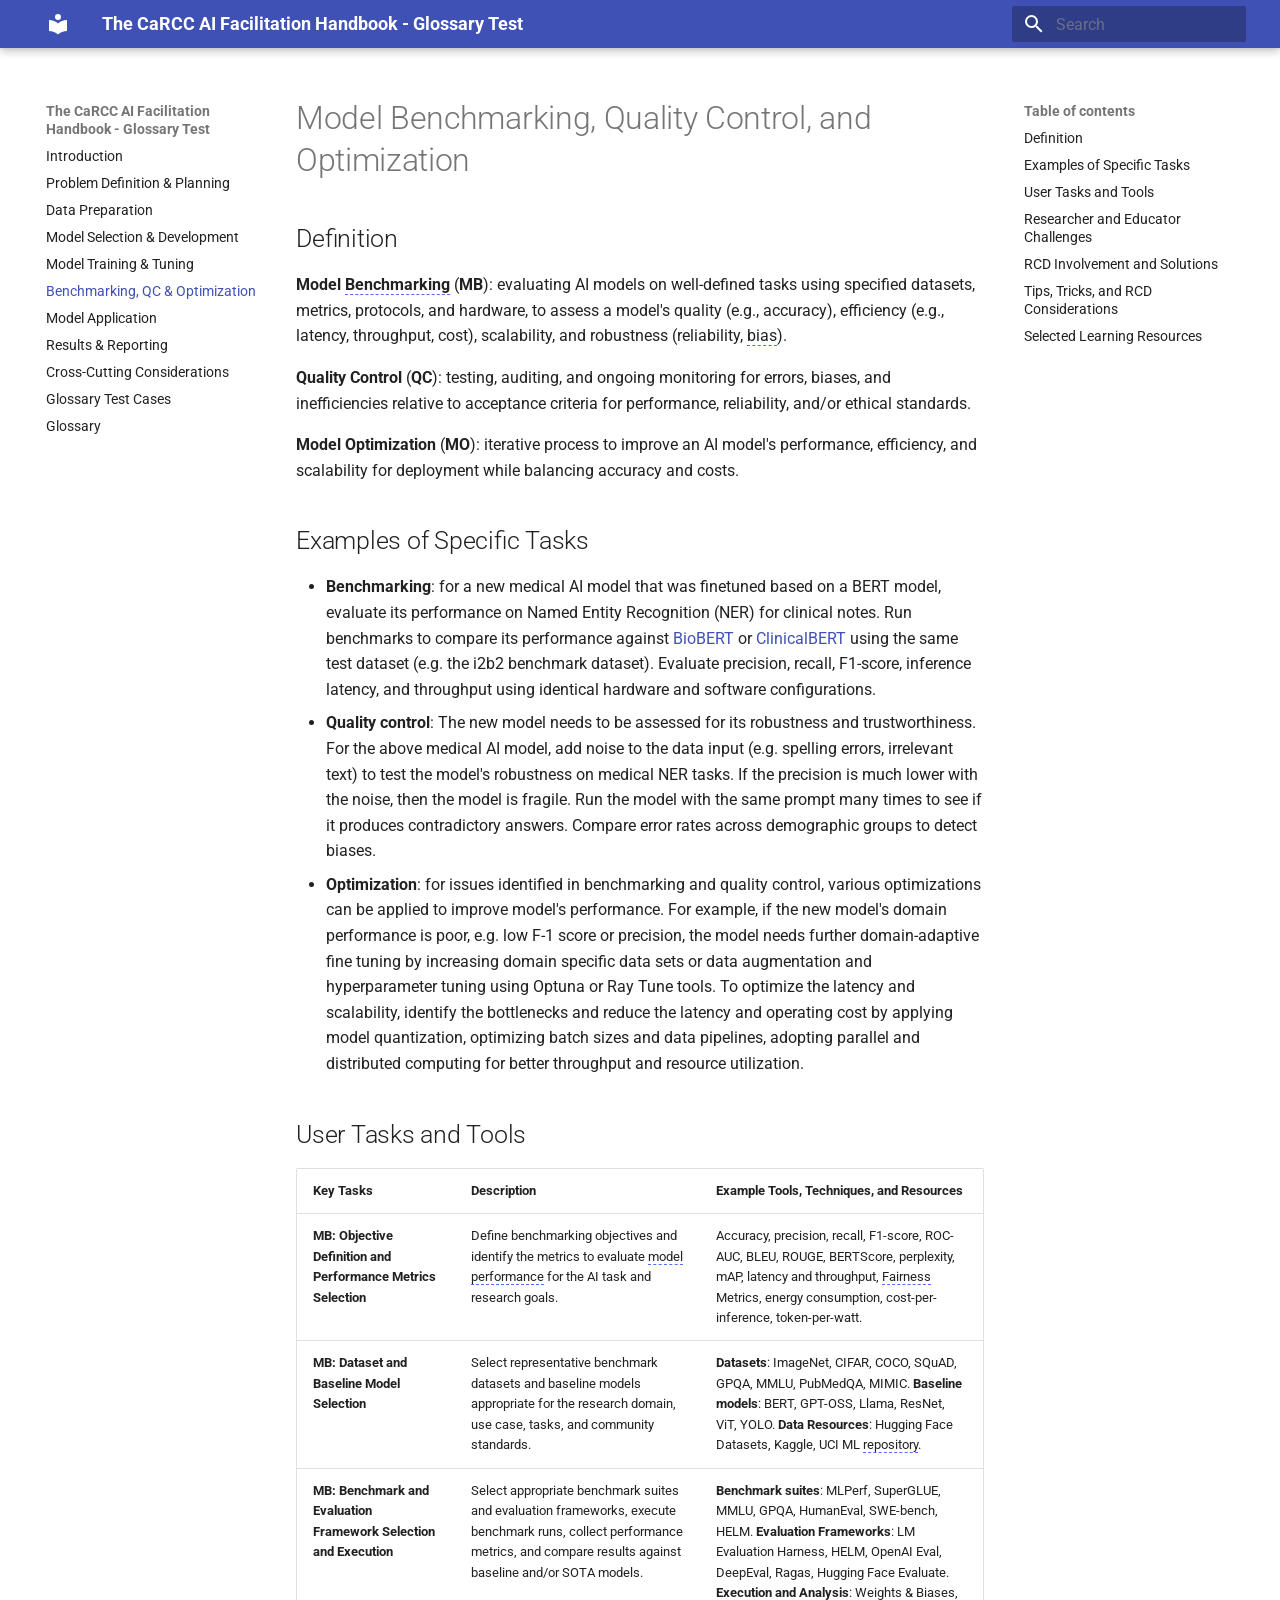
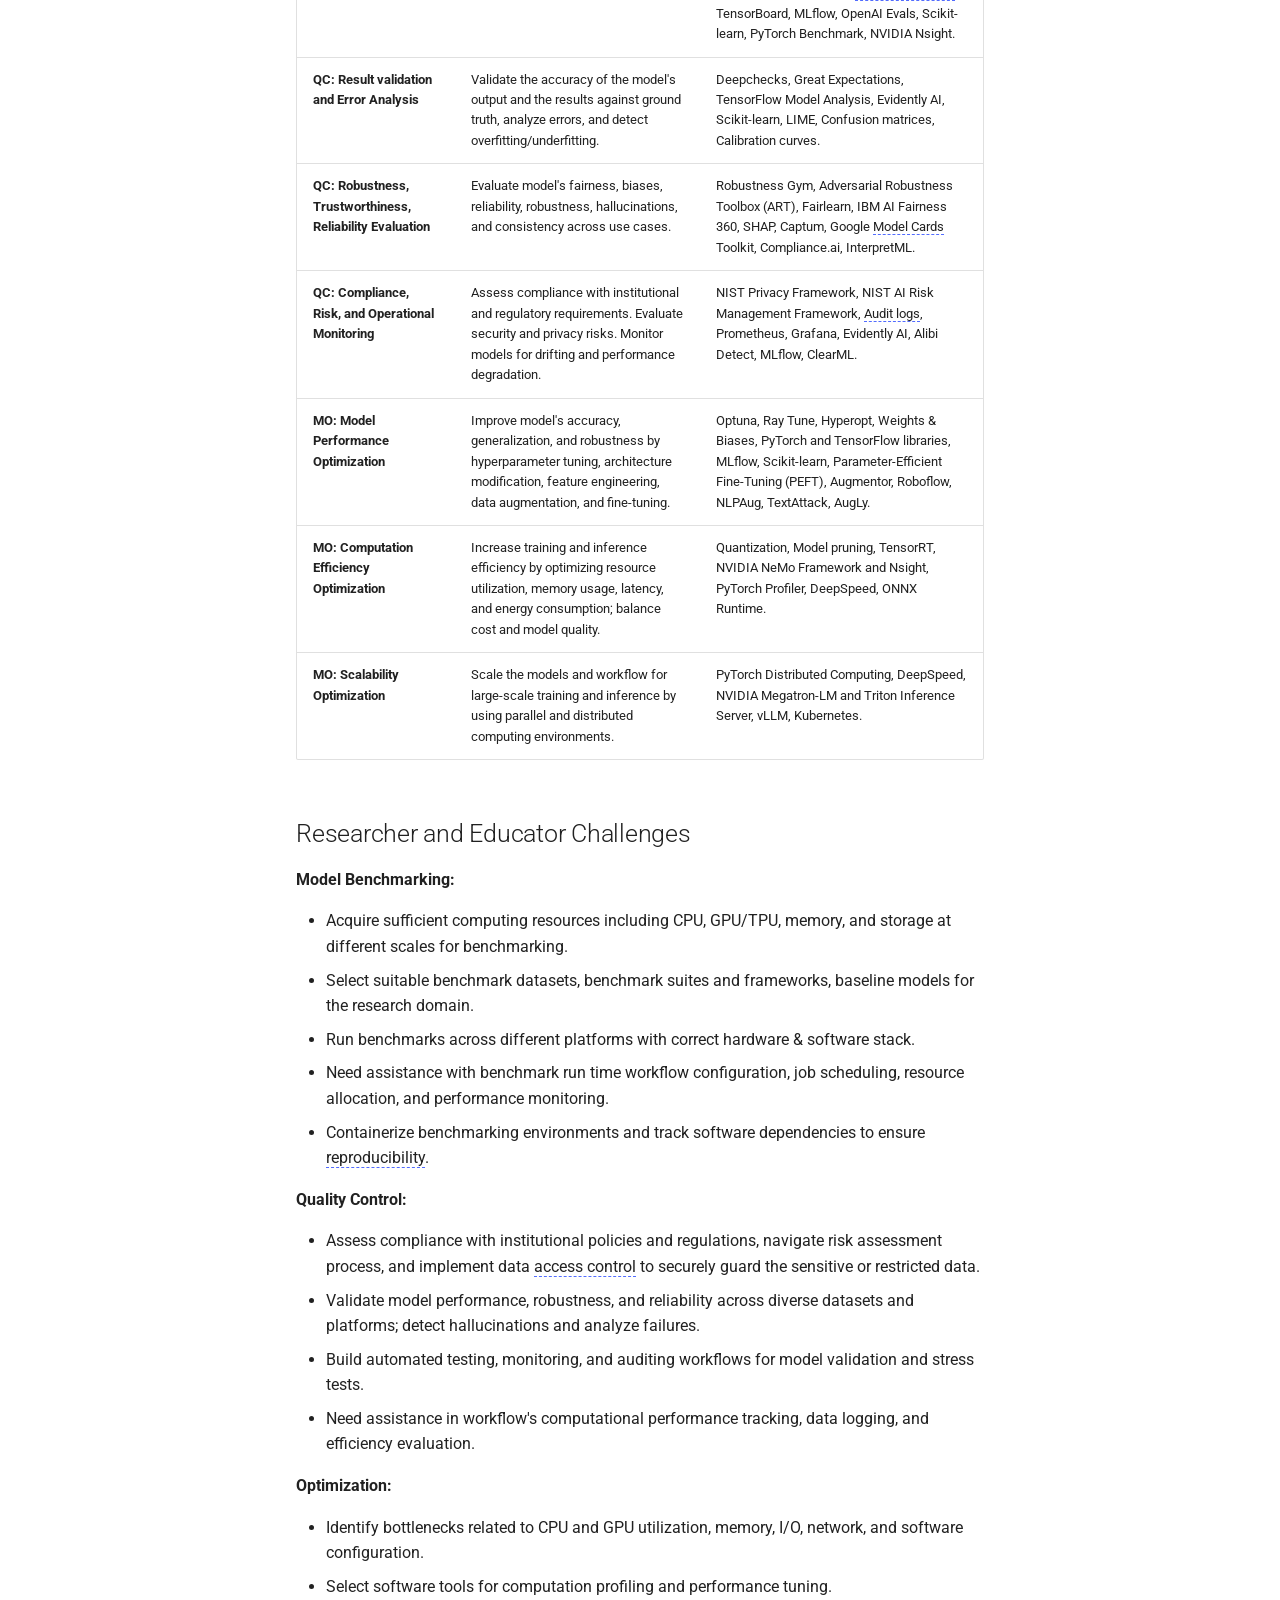
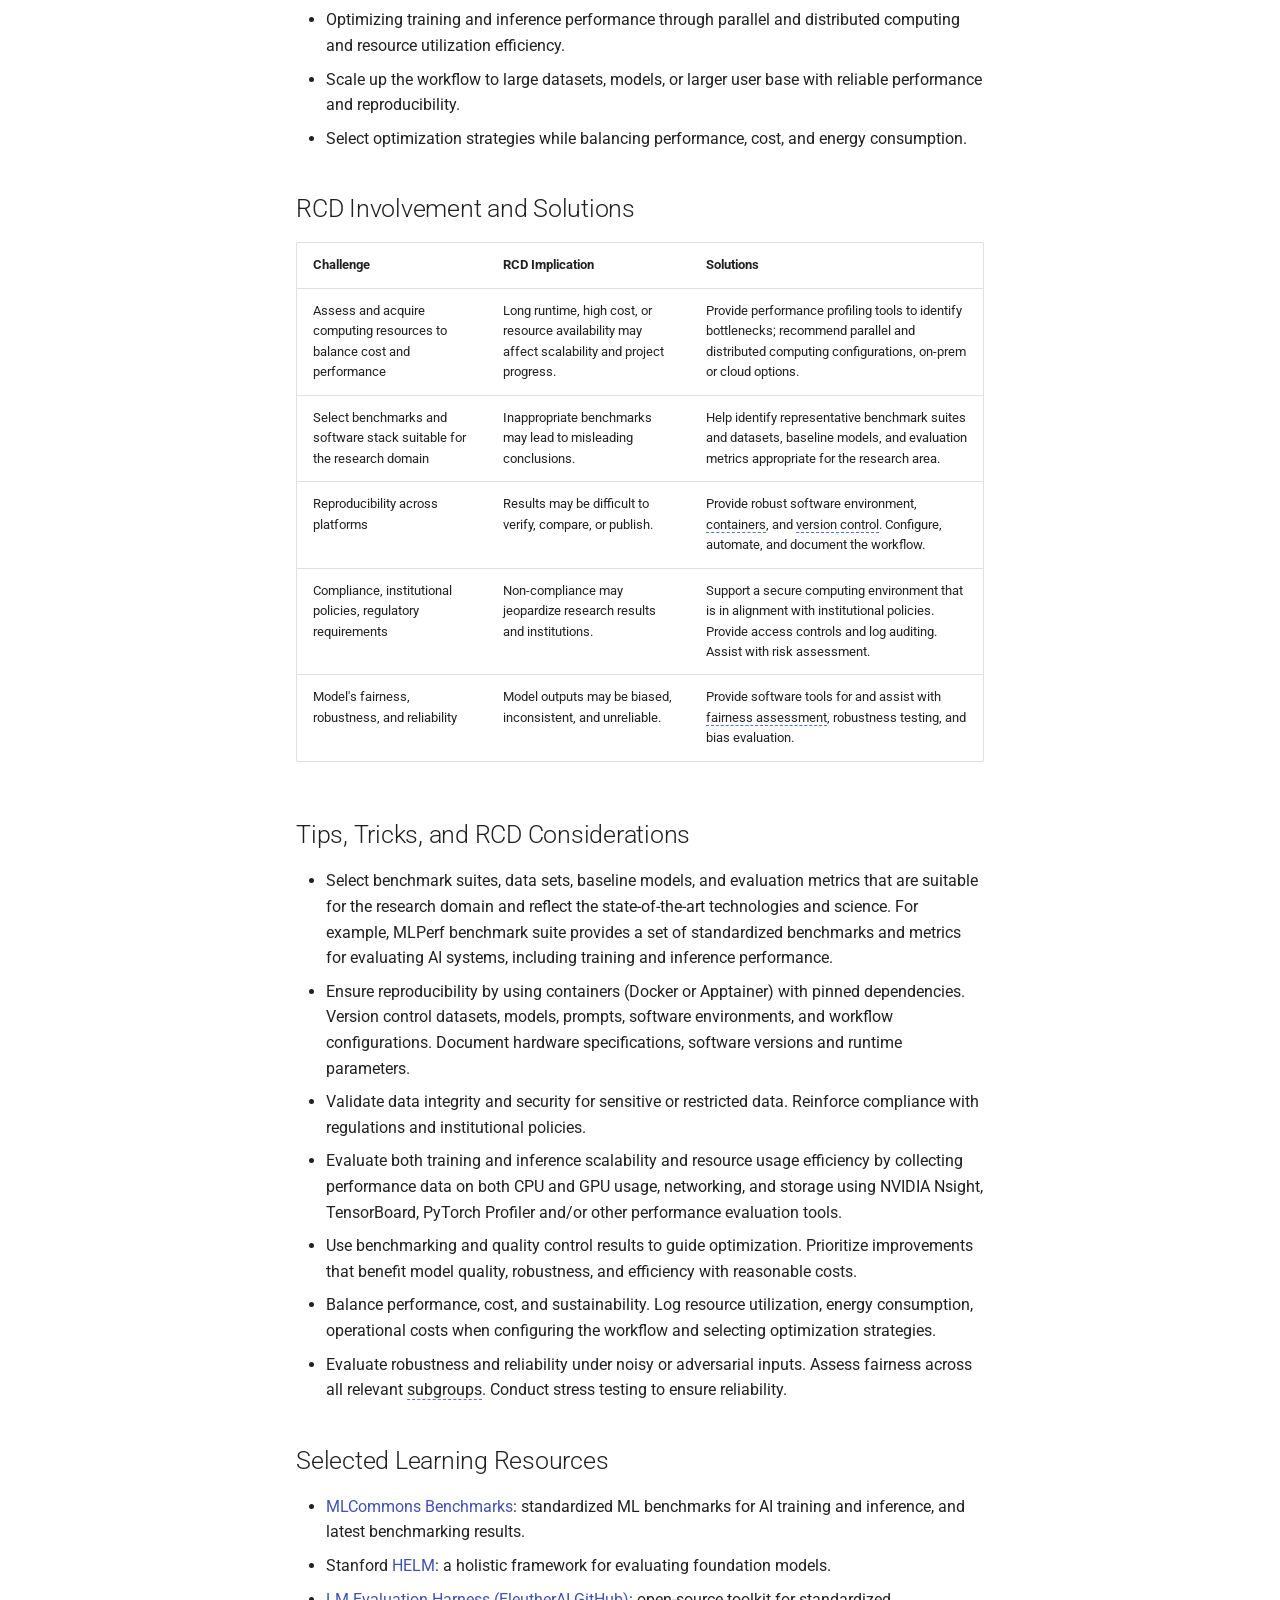
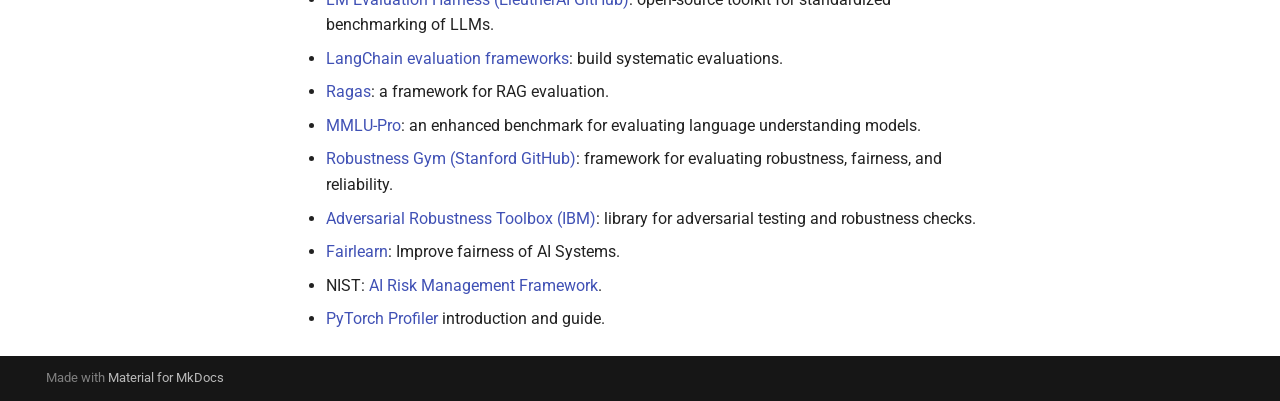
==== commit 050e7271: "Deployed 2fef2fb with MkDocs version: 1.6.1" ====
--- a/benchmarking/index.html
+++ b/benchmarking/index.html
@@ -737,7 +737,7 @@
 <p><strong>Model <a class="glossary-link" href="../glossary/#benchmarking"><abbr title="The systematic evaluation and comparison of machine learning or AI models using specified datasets, tasks, metrics, and evaluation conditions. [...]">Benchmarking</abbr></a></strong> (<strong>MB</strong>): evaluating AI models on well-defined tasks
 using specified datasets, metrics, protocols, and hardware, to assess a model's
 quality (e.g., accuracy), efficiency (e.g., latency, throughput, cost),
-scalability, and robustness (reliability, <a class="glossary-link" href="../glossary/#bias"><abbr title="Systematic error that can produce uneven or distorted results across groups, populations, or contexts. [...]">bias</abbr></a>).</p>
+scalability, and robustness (reliability, <a class="glossary-link" href="../glossary/#bias"><abbr title="A systematic tendency in data, methods, models, or decisions that can distort results or produce uneven outcomes across groups, populations, or contexts. [...]">bias</abbr></a>).</p>
 <p><strong>Quality Control</strong> (<strong>QC</strong>): testing, auditing, and ongoing monitoring for
 errors, biases, and inefficiencies relative to acceptance criteria for
 performance, reliability, and/or ethical standards.</p>
@@ -783,7 +783,7 @@
 <tbody>
 <tr>
 <td><strong>MB: Objective Definition and Performance Metrics Selection</strong></td>
-<td>Define benchmarking objectives and identify the metrics to evaluate <a class="glossary-link" href="../glossary/#model-performance"><abbr title="The degree to which a model performs its intended task, measured using metrics appropriate to the model type, intended use, and evaluation context.">model performance</abbr></a> for the AI task and research goals.</td>
+<td>Define benchmarking objectives and identify the metrics to evaluate <a class="glossary-link" href="../glossary/#model-performance"><abbr title="The degree to which a model performs as intended, assessed using metrics appropriate to the model type, intended use, and evaluation context.">model performance</abbr></a> for the AI task and research goals.</td>
 <td>Accuracy, precision, recall, F1-score, ROC-AUC, BLEU, ROUGE, BERTScore, perplexity, mAP, latency and throughput, <a class="glossary-link" href="../glossary/#fairness"><abbr title="The extent to which an AI system performs equitably across relevant groups, populations, contexts, or use cases. [...]">Fairness</abbr></a> Metrics, energy consumption, cost-per-inference, token-per-watt.</td>
 </tr>
 <tr>
@@ -794,7 +794,7 @@
 <tr>
 <td><strong>MB: Benchmark and Evaluation Framework Selection and Execution</strong></td>
 <td>Select appropriate benchmark suites and evaluation frameworks, execute benchmark runs, collect performance metrics, and compare results against baseline and/or SOTA models.</td>
-<td><strong>Benchmark suites</strong>: MLPerf, SuperGLUE, MMLU, GPQA, HumanEval, SWE-bench, HELM. <strong>Evaluation Frameworks</strong>: LM Evaluation Harness, HELM, OpenAI Eval, DeepEval, Ragas, Hugging Face Evaluate. <strong>Execution and Analysis</strong>: Weights &amp; Biases, TensorBoard, MLflow, OpenAI Evals, Scikit-learn, PyTorch Benchmark, NVIDIA Nsight.</td>
+<td><strong>Benchmark suites</strong>: MLPerf, SuperGLUE, MMLU, GPQA, HumanEval, SWE-bench, HELM. <strong>Evaluation Frameworks</strong>: LM Evaluation Harness, HELM, OpenAI Eval, DeepEval, Ragas, Hugging Face Evaluate. <strong>Execution and Analysis</strong>: <a class="glossary-link" href="../glossary/#weights-biases"><abbr title="An AI development platform used to track experiments, visualize training runs, compare model performance, and manage models and related artifacts.">Weights &amp; Biases</abbr></a>, TensorBoard, MLflow, OpenAI Evals, Scikit-learn, PyTorch Benchmark, NVIDIA Nsight.</td>
 </tr>
 <tr>
 <td><strong>QC: Result validation and Error Analysis</strong></td>
@@ -840,12 +840,12 @@
 <li>Need assistance with benchmark run time workflow configuration, job
   scheduling, resource allocation, and performance monitoring.</li>
 <li>Containerize benchmarking environments and track software dependencies to
-  ensure <a class="glossary-link" href="../glossary/#reproducibility"><abbr title="The ability to recreate computational research results by repeating the original analysis using the same data and sufficiently documented code, workflows, software environment, parameters, dependencies, and processing steps.">reproducibility</abbr></a>.</li>
+  ensure <a class="glossary-link" href="../glossary/#reproducibility"><abbr title="The ability to recreate computational research results by repeating the original workflow using the same data or inputs. [...]">reproducibility</abbr></a>.</li>
 </ul>
 <p><strong>Quality Control:</strong></p>
 <ul>
 <li>Assess compliance with institutional policies and regulations, navigate risk
-  assessment process, and implement data access control to securely guard the
+  assessment process, and implement data <a class="glossary-link" href="../glossary/#access-control"><abbr title="Access control is the set of policies, technologies, and procedures that determines who can access what resources, under what conditions, and what actions they are permitted to perform. [...]">access control</abbr></a> to securely guard the
   sensitive or restricted data.</li>
 <li>Validate model performance, robustness, and reliability across diverse
   datasets and platforms; detect hallucinations and analyze failures.</li>
@@ -889,7 +889,7 @@
 <tr>
 <td>Reproducibility across platforms</td>
 <td>Results may be difficult to verify, compare, or publish.</td>
-<td>Provide robust software environment, <a class="glossary-link" href="../glossary/#container"><abbr title="An isolated computing environment that packages an application with the software and dependencies needed to run it. [...]">containers</abbr></a>, and <a class="glossary-link" href="../glossary/#version-control"><abbr title="A system for tracking changes to code over time so that specific versions can be identified and restored. [...]">version control</abbr></a>. Configure, automate, and document the workflow.</td>
+<td>Provide robust software environment, <a class="glossary-link" href="../glossary/#container"><abbr title="An isolated computing environment that packages software or code with the dependencies needed to run it. [...]">containers</abbr></a>, and <a class="glossary-link" href="../glossary/#version-control"><abbr title="A system for tracking changes to code, data, and other project files over time so that specific versions can be identified and restored. [...]">version control</abbr></a>. Configure, automate, and document the workflow.</td>
 </tr>
 <tr>
 <td>Compliance, institutional policies, regulatory requirements</td>
@@ -958,7 +958,7 @@
   introduction and guide.</li>
 </ul>
 <!--
-Generated: Oct 3, 2026
+Generated: Oct 4, 2026
 
 Glossary behavior for terms listed in this file:
 Terms are matched wherever they appear in the handbook.
--- a/stylesheets/style.css
+++ b/stylesheets/style.css
@@ -44,6 +44,13 @@
     margin-bottom: 1rem;
 }
 
+/* Highlight the glossary term that a reader followed a link to. */
+h1.glossary-page ~ h3:target {
+    border-left: 3px solid #4057D9;
+    margin-left: -0.5rem;
+    padding-left: 0.5rem;
+}
+
 /* MOBILE */
 
 /* Turn off the tooltip on devices that do not support hover.
@@ -54,4 +61,12 @@
   }
 }
 
+/* Keep the glossary target highlight inside the content area on small screens. */
+@media (max-width: 600px) {
+  h1.glossary-page ~ h3:target {
+    margin-left: 0;
+    padding-left: 0.5rem;
+  }
+}
+
 /* END GLOSSARY STYLING. */
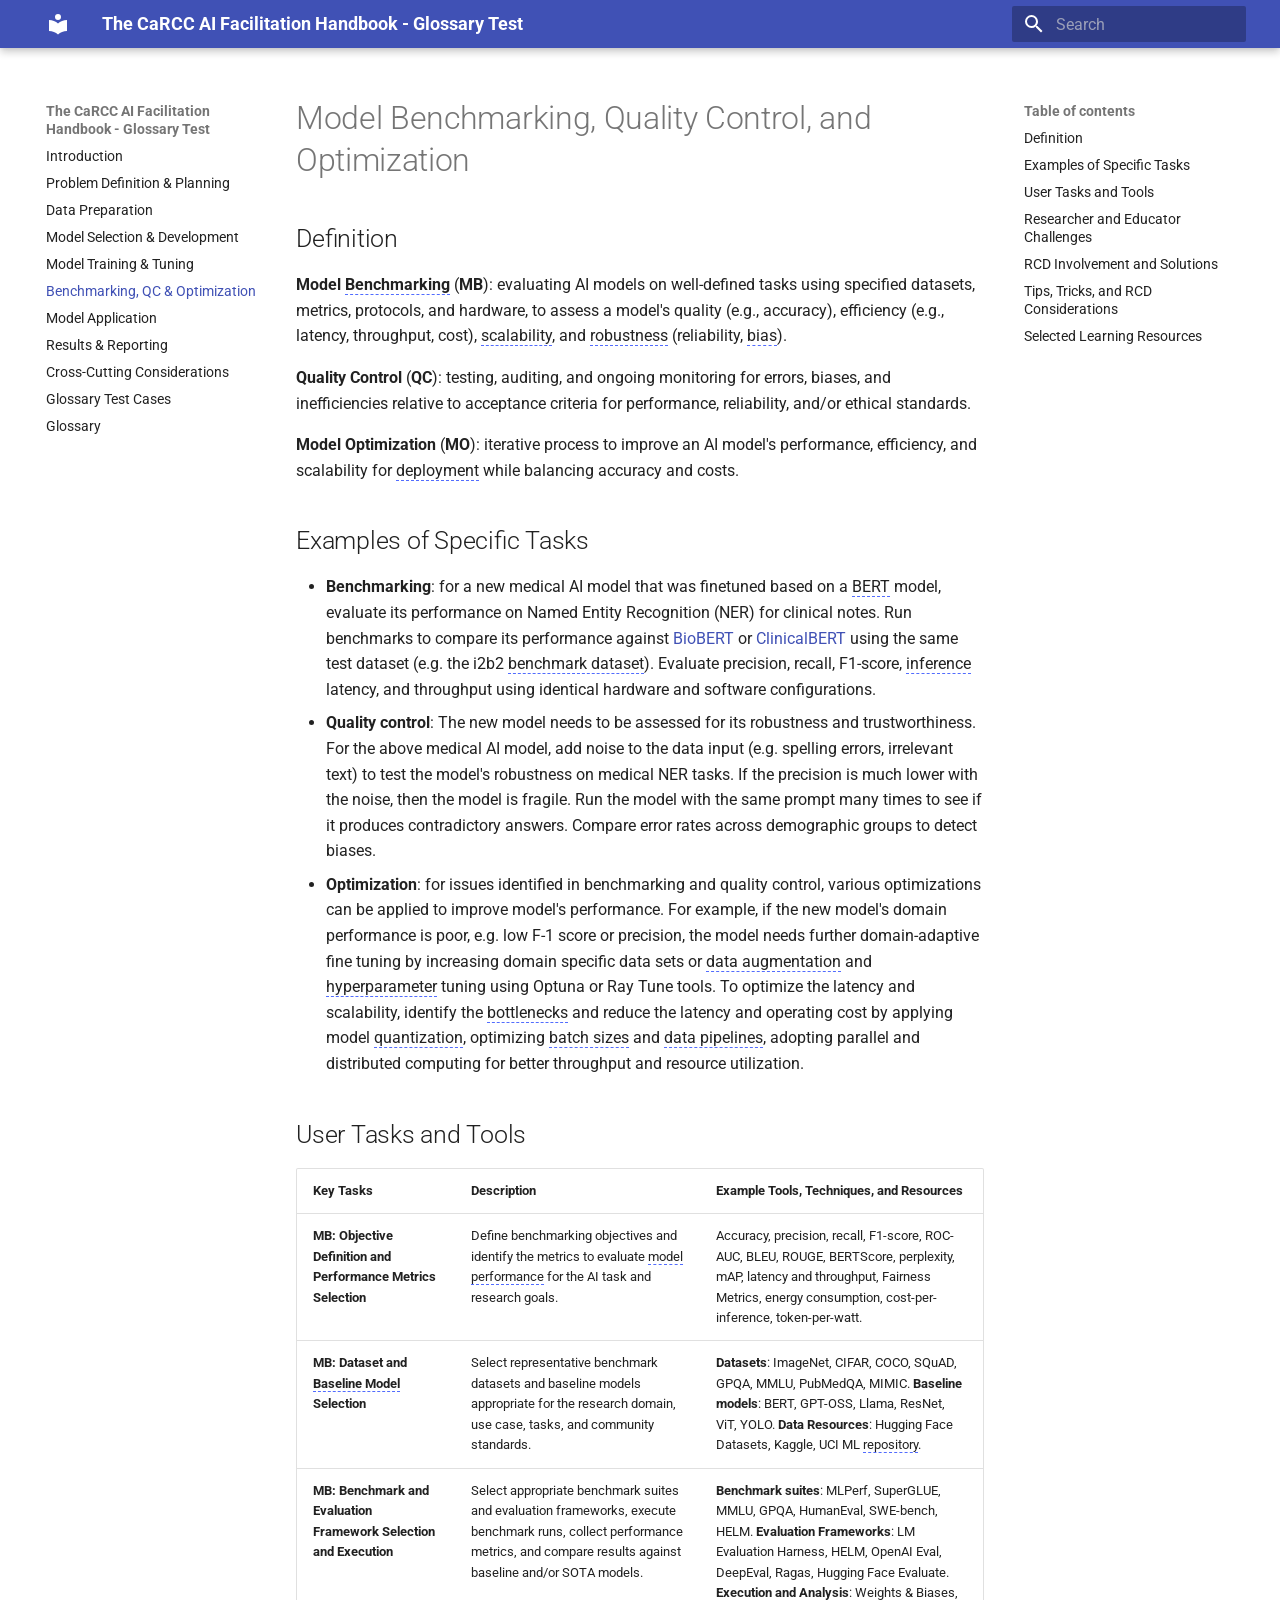
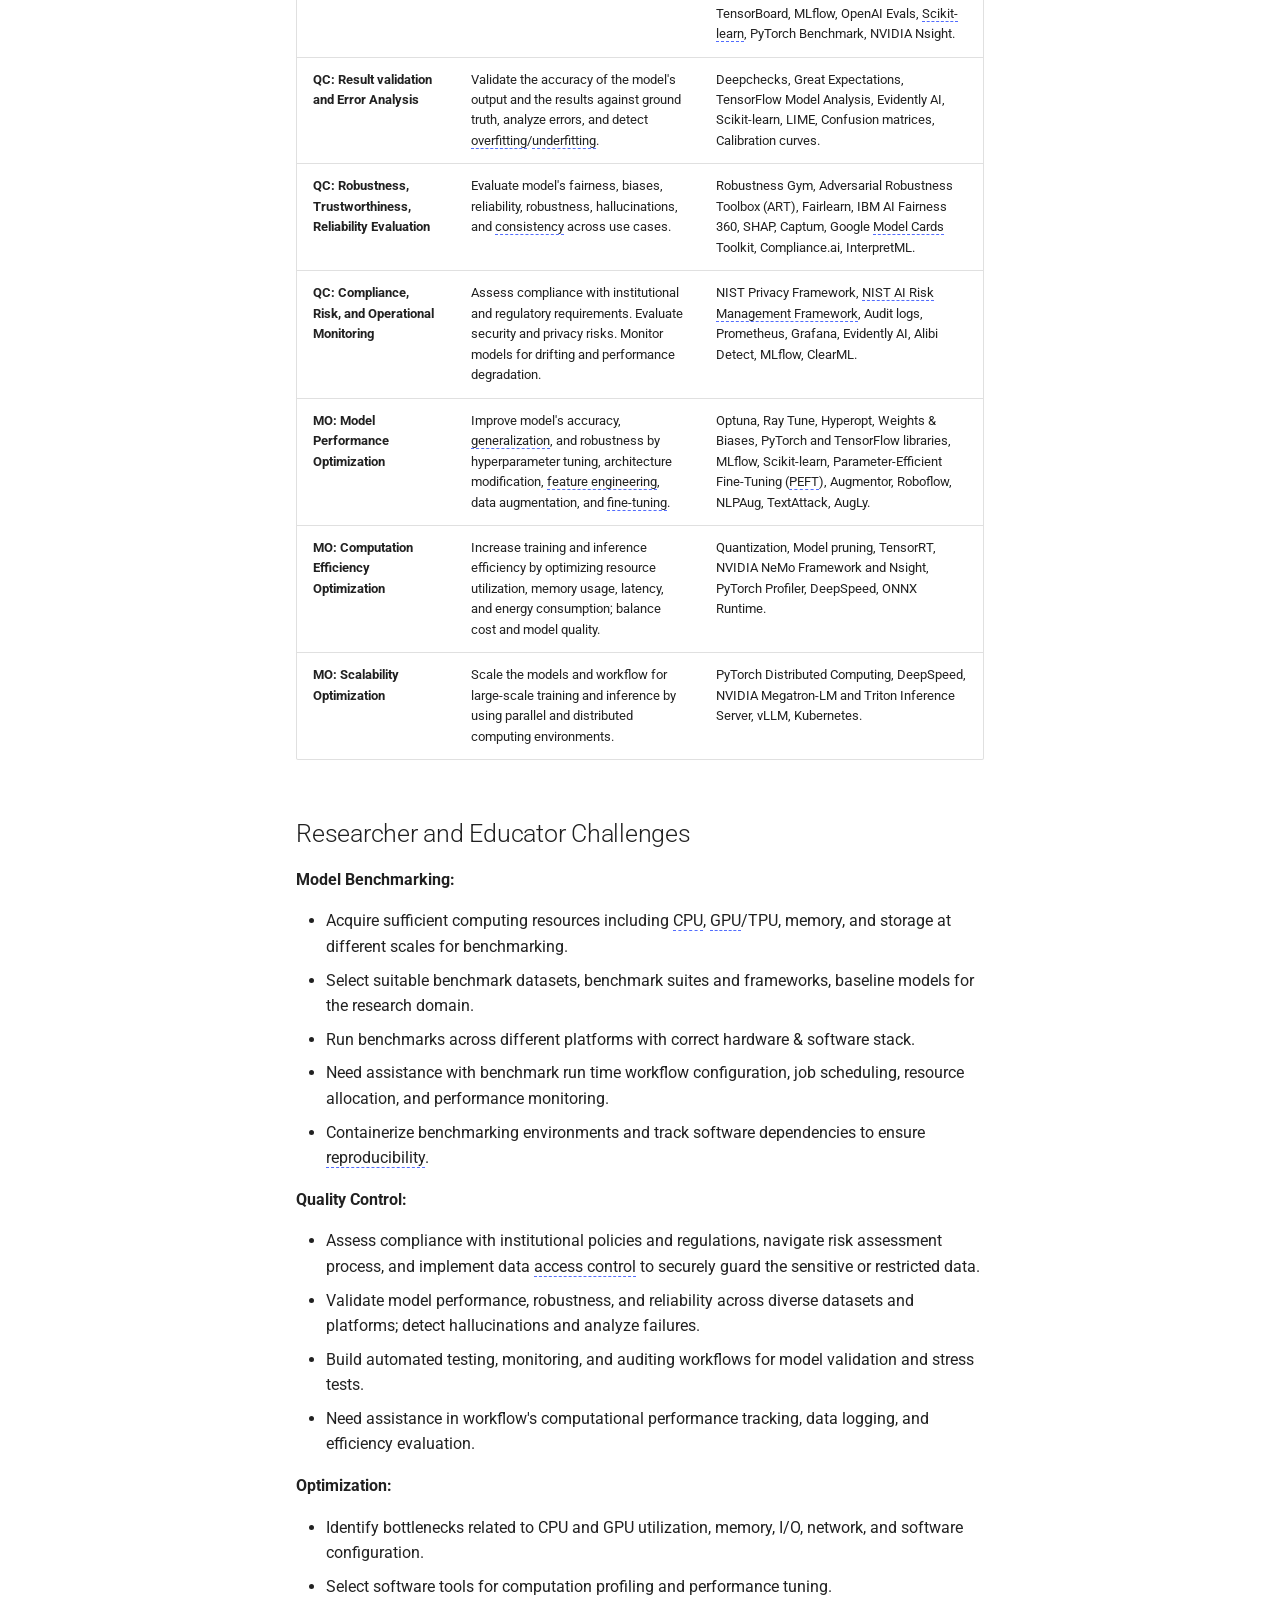
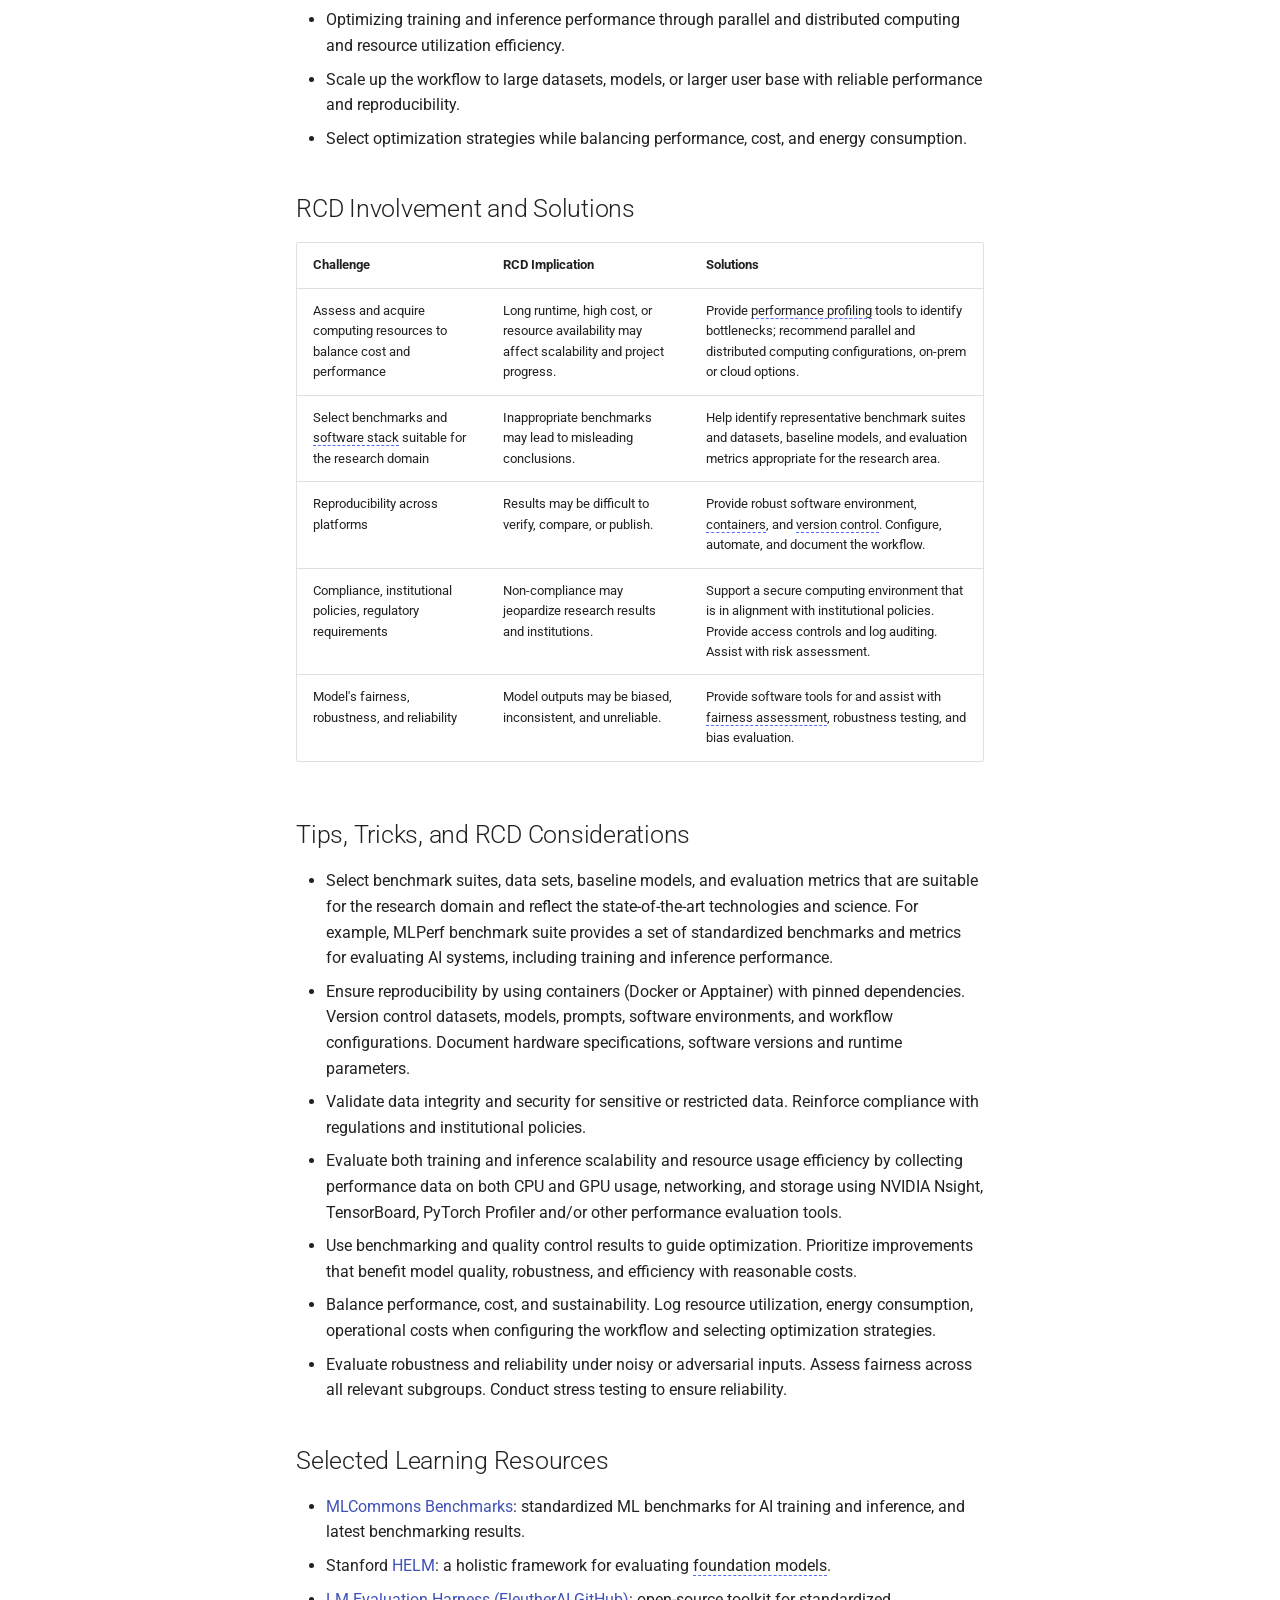
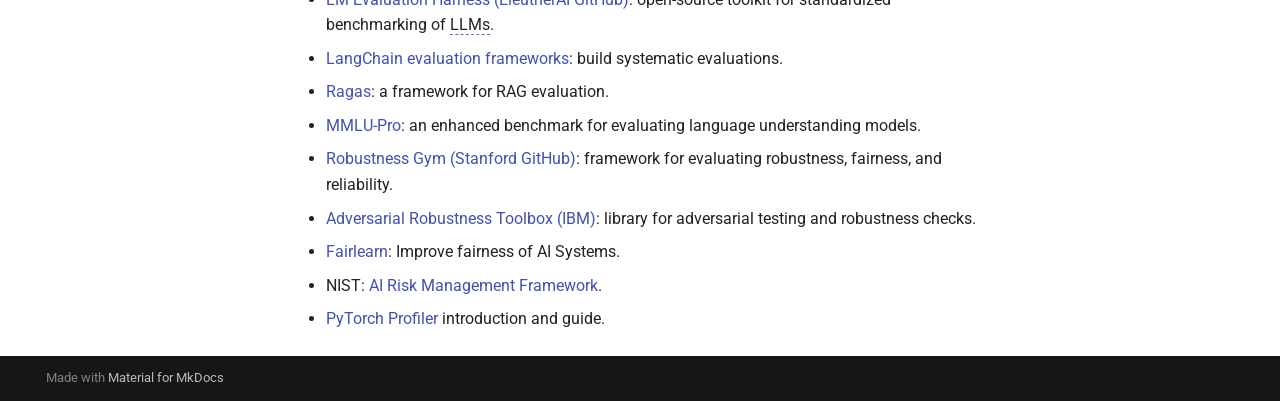
==== commit aa59e8eb: "Deployed f9dd7d1 with MkDocs version: 1.6.1" ====
--- a/benchmarking/index.html
+++ b/benchmarking/index.html
@@ -737,22 +737,22 @@
 <p><strong>Model <a class="glossary-link" href="../glossary/#benchmarking"><abbr title="The systematic evaluation and comparison of machine learning or AI models using specified datasets, tasks, metrics, and evaluation conditions. [...]">Benchmarking</abbr></a></strong> (<strong>MB</strong>): evaluating AI models on well-defined tasks
 using specified datasets, metrics, protocols, and hardware, to assess a model's
 quality (e.g., accuracy), efficiency (e.g., latency, throughput, cost),
-scalability, and robustness (reliability, <a class="glossary-link" href="../glossary/#bias"><abbr title="A systematic tendency in data, methods, models, or decisions that can distort results or produce uneven outcomes across groups, populations, or contexts. [...]">bias</abbr></a>).</p>
+<a class="glossary-link" href="../glossary/#scalability"><abbr title="The ability of a computing system or workflow to handle growing workloads while maintaining acceptable performance. [...]">scalability</abbr></a>, and <a class="glossary-link" href="../glossary/#robustness"><abbr title="The ability of an AI model to maintain reliable performance when given noisy, unexpected, or slightly altered inputs. [...]">robustness</abbr></a> (reliability, <a class="glossary-link" href="../glossary/#bias"><abbr title="Systematic distortion or error in data, methods, or model results that can affect accuracy or produce unfair outcomes. [...]">bias</abbr></a>).</p>
 <p><strong>Quality Control</strong> (<strong>QC</strong>): testing, auditing, and ongoing monitoring for
 errors, biases, and inefficiencies relative to acceptance criteria for
 performance, reliability, and/or ethical standards.</p>
 <p><strong>Model Optimization</strong> (<strong>MO</strong>): iterative process to improve an AI model's
-performance, efficiency, and scalability for deployment while balancing accuracy
+performance, efficiency, and scalability for <a class="glossary-link" href="../glossary/#deployment"><abbr title="The process of making a trained AI model available for use in a research workflow or application. [...]">deployment</abbr></a> while balancing accuracy
 and costs.</p>
 <h2 id="examples-of-specific-tasks">Examples of Specific Tasks</h2>
 <ul>
 <li><strong>Benchmarking</strong>: for a new medical AI model that was finetuned based on a
-  BERT model, evaluate its performance on Named Entity Recognition (NER) for
+  <a class="glossary-link" href="../glossary/#bert"><abbr title="BERT (Bidirectional Encoder Representations from Transformers) is a transformer-based language model architecture that can be adapted for tasks such as text classification and sentiment analysis.">BERT</abbr></a> model, evaluate its performance on Named Entity Recognition (NER) for
   clinical notes. Run benchmarks to compare its performance against
   <a href="https://academic.oup.com/bioinformatics/article/36/4/1234/5566506">BioBERT</a>
   or <a href="https://huggingface.co/medicalai/ClinicalBERT">ClinicalBERT</a> using the
-  same test dataset (e.g. the i2b2 benchmark dataset). Evaluate precision,
-  recall, F1-score, inference latency, and throughput using identical hardware
+  same test dataset (e.g. the i2b2 <a class="glossary-link" href="../glossary/#benchmark-dataset"><abbr title="A dataset used to evaluate and compare AI models under consistent conditions. [...]">benchmark dataset</abbr></a>). Evaluate precision,
+  recall, F1-score, <a class="glossary-link" href="../glossary/#inference"><abbr title="The process of using a trained AI model to generate predictions or results from new data. [...]">inference</abbr></a> latency, and throughput using identical hardware
   and software configurations.</li>
 <li><strong>Quality control</strong>: The new model needs to be assessed for its robustness and
   trustworthiness. For the above medical AI model, add noise to the data input
@@ -765,10 +765,10 @@
   various optimizations can be applied to improve model's performance. For
   example, if the new model's domain performance is poor, e.g. low F-1 score or
   precision, the model needs further domain-adaptive fine tuning by increasing
-  domain specific data sets or data augmentation and hyperparameter tuning using
+  domain specific data sets or <a class="glossary-link" href="../glossary/#data-augmentation"><abbr title="Artificially expanding a training dataset by modifying or combining existing data, such as altering images, audio, or video, without collecting new real-world data.">data augmentation</abbr></a> and <a class="glossary-link" href="../glossary/#hyperparameter"><abbr title="A setting that controls how a model is trained but is not learned from the data, such as the learning rate, batch size, or number of epochs. [...]">hyperparameter</abbr></a> tuning using
   Optuna or Ray Tune tools. To optimize the latency and scalability, identify
-  the bottlenecks and reduce the latency and operating cost by applying model
-  quantization, optimizing batch sizes and data pipelines, adopting parallel and
+  the <a class="glossary-link" href="../glossary/#bottleneck"><abbr title="A component or step that limits the overall speed, scale, or performance of a workflow.">bottlenecks</abbr></a> and reduce the latency and operating cost by applying model
+  <a class="glossary-link" href="../glossary/#quantization"><abbr title="Reducing the numerical precision used to represent and process a model’s values. [...]">quantization</abbr></a>, optimizing <a class="glossary-link" href="../glossary/#batch-size"><abbr title="The number of training examples a model processes before its parameters are updated. [...]">batch sizes</abbr></a> and <a class="glossary-link" href="../glossary/#data-pipeline"><abbr title="A sequence of automated or semi-automated steps that moves and transforms data from its source to its destination or analysis-ready form.">data pipelines</abbr></a>, adopting parallel and
   distributed computing for better throughput and resource utilization.</li>
 </ul>
 <h2 id="user-tasks-and-tools">User Tasks and Tools</h2>
@@ -784,37 +784,37 @@
 <tr>
 <td><strong>MB: Objective Definition and Performance Metrics Selection</strong></td>
 <td>Define benchmarking objectives and identify the metrics to evaluate <a class="glossary-link" href="../glossary/#model-performance"><abbr title="The degree to which a model performs as intended, assessed using metrics appropriate to the model type, intended use, and evaluation context.">model performance</abbr></a> for the AI task and research goals.</td>
-<td>Accuracy, precision, recall, F1-score, ROC-AUC, BLEU, ROUGE, BERTScore, perplexity, mAP, latency and throughput, <a class="glossary-link" href="../glossary/#fairness"><abbr title="The extent to which an AI system performs equitably across relevant groups, populations, contexts, or use cases. [...]">Fairness</abbr></a> Metrics, energy consumption, cost-per-inference, token-per-watt.</td>
-</tr>
-<tr>
-<td><strong>MB: Dataset and Baseline Model Selection</strong></td>
+<td>Accuracy, precision, recall, F1-score, ROC-AUC, BLEU, ROUGE, BERTScore, perplexity, mAP, latency and throughput, Fairness Metrics, energy consumption, cost-per-inference, token-per-watt.</td>
+</tr>
+<tr>
+<td><strong>MB: Dataset and <a class="glossary-link" href="../glossary/#baseline-model"><abbr title="A model used as a reference for comparing the performance of other models. [...]">Baseline Model</abbr></a> Selection</strong></td>
 <td>Select representative benchmark datasets and baseline models appropriate for the research domain, use case, tasks, and community standards.</td>
 <td><strong>Datasets</strong>: ImageNet, CIFAR, COCO, SQuAD, GPQA, MMLU, PubMedQA, MIMIC. <strong>Baseline models</strong>: BERT, GPT-OSS, Llama, ResNet, ViT, YOLO. <strong>Data Resources</strong>: Hugging Face Datasets, Kaggle, UCI ML <a class="glossary-link" href="../glossary/#repository"><abbr title="A managed system or service for storing, preserving, and providing access to research outputs such as data, code, images, publications, or models. [...]">repository</abbr></a>.</td>
 </tr>
 <tr>
 <td><strong>MB: Benchmark and Evaluation Framework Selection and Execution</strong></td>
 <td>Select appropriate benchmark suites and evaluation frameworks, execute benchmark runs, collect performance metrics, and compare results against baseline and/or SOTA models.</td>
-<td><strong>Benchmark suites</strong>: MLPerf, SuperGLUE, MMLU, GPQA, HumanEval, SWE-bench, HELM. <strong>Evaluation Frameworks</strong>: LM Evaluation Harness, HELM, OpenAI Eval, DeepEval, Ragas, Hugging Face Evaluate. <strong>Execution and Analysis</strong>: <a class="glossary-link" href="../glossary/#weights-biases"><abbr title="An AI development platform used to track experiments, visualize training runs, compare model performance, and manage models and related artifacts.">Weights &amp; Biases</abbr></a>, TensorBoard, MLflow, OpenAI Evals, Scikit-learn, PyTorch Benchmark, NVIDIA Nsight.</td>
+<td><strong>Benchmark suites</strong>: MLPerf, SuperGLUE, MMLU, GPQA, HumanEval, SWE-bench, HELM. <strong>Evaluation Frameworks</strong>: LM Evaluation Harness, HELM, OpenAI Eval, DeepEval, Ragas, Hugging Face Evaluate. <strong>Execution and Analysis</strong>: Weights &amp; Biases, TensorBoard, MLflow, OpenAI Evals, <a class="glossary-link" href="../glossary/#scikit-learn"><abbr title="A Python library providing tools for data preprocessing, feature engineering, modeling, and evaluation.">Scikit-learn</abbr></a>, PyTorch Benchmark, NVIDIA Nsight.</td>
 </tr>
 <tr>
 <td><strong>QC: Result validation and Error Analysis</strong></td>
-<td>Validate the accuracy of the model's output and the results against ground truth, analyze errors, and detect overfitting/underfitting.</td>
+<td>Validate the accuracy of the model's output and the results against ground truth, analyze errors, and detect <a class="glossary-link" href="../glossary/#overfitting"><abbr title="When a model learns its training data too closely, including patterns that do not generalize to new data. [...]">overfitting</abbr></a>/<a class="glossary-link" href="../glossary/#underfitting"><abbr title="When a model is too simple, or trained too briefly, to capture the patterns in its training data. [...]">underfitting</abbr></a>.</td>
 <td>Deepchecks, Great Expectations, TensorFlow Model Analysis, Evidently AI, Scikit-learn, LIME, Confusion matrices, Calibration curves.</td>
 </tr>
 <tr>
 <td><strong>QC: Robustness, Trustworthiness, Reliability Evaluation</strong></td>
-<td>Evaluate model's fairness, biases, reliability, robustness, hallucinations, and consistency across use cases.</td>
-<td>Robustness Gym, Adversarial Robustness Toolbox (ART), Fairlearn, IBM AI Fairness 360, SHAP, Captum, Google <a class="glossary-link" href="../glossary/#model-card"><abbr title="A document that accompanies a trained model. [...]">Model Cards</abbr></a> Toolkit, Compliance.ai, InterpretML.</td>
+<td>Evaluate model's fairness, biases, reliability, robustness, hallucinations, and <a class="glossary-link" href="../glossary/#consistency"><abbr title="The extent to which data follows the same definitions, formats, units, and rules throughout a dataset.">consistency</abbr></a> across use cases.</td>
+<td>Robustness Gym, Adversarial Robustness Toolbox (ART), Fairlearn, IBM AI Fairness 360, SHAP, Captum, Google <a class="glossary-link" href="../glossary/#model-card"><abbr title="A document describing a trained AI model’s intended uses, training and evaluation data, performance, capabilities, risks, and known limitations. [...]">Model Cards</abbr></a> Toolkit, Compliance.ai, InterpretML.</td>
 </tr>
 <tr>
 <td><strong>QC: Compliance, Risk, and Operational Monitoring</strong></td>
 <td>Assess compliance with institutional and regulatory requirements. Evaluate security and privacy risks. Monitor models for drifting and performance degradation.</td>
-<td>NIST Privacy Framework, NIST AI Risk Management Framework, <a class="glossary-link" href="../glossary/#audit-log"><abbr title="Records of actions, configurations, versions, and other events associated with a system or workflow. [...]">Audit logs</abbr></a>, Prometheus, Grafana, Evidently AI, Alibi Detect, MLflow, ClearML.</td>
+<td>NIST Privacy Framework, <a class="glossary-link" href="../glossary/#nist-ai-risk-management-framework"><abbr title="A voluntary framework published by the U.S. [...]">NIST AI Risk Management Framework</abbr></a>, Audit logs, Prometheus, Grafana, Evidently AI, Alibi Detect, MLflow, ClearML.</td>
 </tr>
 <tr>
 <td><strong>MO: Model Performance Optimization</strong></td>
-<td>Improve model's accuracy, generalization, and robustness by hyperparameter tuning, architecture modification, feature engineering, data augmentation, and fine-tuning.</td>
-<td>Optuna, Ray Tune, Hyperopt, Weights &amp; Biases, PyTorch and TensorFlow libraries, MLflow, Scikit-learn, Parameter-Efficient Fine-Tuning (PEFT), Augmentor, Roboflow, NLPAug, TextAttack, AugLy.</td>
+<td>Improve model's accuracy, <a class="glossary-link" href="../glossary/#generalization"><abbr title="How well a model performs on data it has not seen before. [...]">generalization</abbr></a>, and robustness by hyperparameter tuning, architecture modification, <a class="glossary-link" href="../glossary/#feature-engineering"><abbr title="Creating, selecting, encoding, transforming, or reducing input variables so they are more useful for machine learning and can be used in a model.">feature engineering</abbr></a>, data augmentation, and <a class="glossary-link" href="../glossary/#fine-tuning"><abbr title="Further training an existing pretrained AI model on additional data to adapt it to a particular task or research domain. [...]">fine-tuning</abbr></a>.</td>
+<td>Optuna, Ray Tune, Hyperopt, Weights &amp; Biases, PyTorch and TensorFlow libraries, MLflow, Scikit-learn, Parameter-Efficient Fine-Tuning (<a class="glossary-link" href="../glossary/#peft"><abbr title="Parameter-efficient fine-tuning (PEFT) refers to methods that adapt a pretrained model by training a small number of additional or selected parameters rather than all of them. [...]">PEFT</abbr></a>), Augmentor, Roboflow, NLPAug, TextAttack, AugLy.</td>
 </tr>
 <tr>
 <td><strong>MO: Computation Efficiency Optimization</strong></td>
@@ -831,7 +831,7 @@
 <h2 id="researcher-and-educator-challenges">Researcher and Educator Challenges</h2>
 <p><strong>Model Benchmarking:</strong></p>
 <ul>
-<li>Acquire sufficient computing resources including CPU, GPU/TPU, memory, and
+<li>Acquire sufficient computing resources including <a class="glossary-link" href="../glossary/#cpu"><abbr title="A central processing unit (CPU) is the general-purpose processor used to execute program instructions.">CPU</abbr></a>, <a class="glossary-link" href="../glossary/#gpu"><abbr title="A graphics processing unit (GPU) is a processor capable of performing many operations in parallel and is often used for machine learning workloads.">GPU</abbr></a>/TPU, memory, and
   storage at different scales for benchmarking.</li>
 <li>Select suitable benchmark datasets, benchmark suites and frameworks, baseline
   models for the research domain.</li>
@@ -840,12 +840,12 @@
 <li>Need assistance with benchmark run time workflow configuration, job
   scheduling, resource allocation, and performance monitoring.</li>
 <li>Containerize benchmarking environments and track software dependencies to
-  ensure <a class="glossary-link" href="../glossary/#reproducibility"><abbr title="The ability to recreate computational research results by repeating the original workflow using the same data or inputs. [...]">reproducibility</abbr></a>.</li>
+  ensure <a class="glossary-link" href="../glossary/#reproducibility"><abbr title="The ability to recreate computational research results by repeating a documented workflow with the same data or inputs. [...]">reproducibility</abbr></a>.</li>
 </ul>
 <p><strong>Quality Control:</strong></p>
 <ul>
 <li>Assess compliance with institutional policies and regulations, navigate risk
-  assessment process, and implement data <a class="glossary-link" href="../glossary/#access-control"><abbr title="Access control is the set of policies, technologies, and procedures that determines who can access what resources, under what conditions, and what actions they are permitted to perform. [...]">access control</abbr></a> to securely guard the
+  assessment process, and implement data <a class="glossary-link" href="../glossary/#access-control"><abbr title="Policies, technologies, and procedures that determine who or what may access resources, under which conditions, and what actions are permitted. [...]">access control</abbr></a> to securely guard the
   sensitive or restricted data.</li>
 <li>Validate model performance, robustness, and reliability across diverse
   datasets and platforms; detect hallucinations and analyze failures.</li>
@@ -879,17 +879,17 @@
 <tr>
 <td>Assess and acquire computing resources to balance cost and performance</td>
 <td>Long runtime, high cost, or resource availability may affect scalability and project progress.</td>
-<td>Provide performance profiling tools to identify bottlenecks; recommend parallel and distributed computing configurations, on-prem or cloud options.</td>
-</tr>
-<tr>
-<td>Select benchmarks and software stack suitable for the research domain</td>
+<td>Provide <a class="glossary-link" href="../glossary/#performance-profiling"><abbr title="The process of measuring how a program uses computing resources, such as CPUs, GPUs, memory, and storage. [...]">performance profiling</abbr></a> tools to identify bottlenecks; recommend parallel and distributed computing configurations, on-prem or cloud options.</td>
+</tr>
+<tr>
+<td>Select benchmarks and <a class="glossary-link" href="../glossary/#software-stack"><abbr title="The collection of programming languages, libraries, applications, operating-system components, and infrastructure used to perform a workflow.">software stack</abbr></a> suitable for the research domain</td>
 <td>Inappropriate benchmarks may lead to misleading conclusions.</td>
 <td>Help identify representative benchmark suites and datasets, baseline models, and evaluation metrics appropriate for the research area.</td>
 </tr>
 <tr>
 <td>Reproducibility across platforms</td>
 <td>Results may be difficult to verify, compare, or publish.</td>
-<td>Provide robust software environment, <a class="glossary-link" href="../glossary/#container"><abbr title="An isolated computing environment that packages software or code with the dependencies needed to run it. [...]">containers</abbr></a>, and <a class="glossary-link" href="../glossary/#version-control"><abbr title="A system for tracking changes to code, data, and other project files over time so that specific versions can be identified and restored. [...]">version control</abbr></a>. Configure, automate, and document the workflow.</td>
+<td>Provide robust software environment, <a class="glossary-link" href="../glossary/#container"><abbr title="A portable, packaged software environment containing code, dependencies, and configuration needed to run an application or workflow consistently across computing systems. [...]">containers</abbr></a>, and <a class="glossary-link" href="../glossary/#version-control"><abbr title="A system for tracking changes to code, data, configuration, and other project files over time so that specific versions can be identified and restored. [...]">version control</abbr></a>. Configure, automate, and document the workflow.</td>
 </tr>
 <tr>
 <td>Compliance, institutional policies, regulatory requirements</td>
@@ -927,7 +927,7 @@
   energy consumption, operational costs when configuring the workflow and
   selecting optimization strategies.</li>
 <li>Evaluate robustness and reliability under noisy or adversarial inputs. Assess
-  fairness across all relevant <a class="glossary-link" href="../glossary/#subgroup"><abbr title="A defined segment of a population evaluated separately from the overall population. [...]">subgroups</abbr></a>. Conduct stress testing to ensure
+  fairness across all relevant subgroups. Conduct stress testing to ensure
   reliability.</li>
 </ul>
 <h2 id="selected-learning-resources">Selected Learning Resources</h2>
@@ -935,10 +935,10 @@
 <li><a href="https://mlcommons.org/benchmarks/">MLCommons Benchmarks</a>: standardized ML
   benchmarks for AI training and inference, and latest benchmarking results.</li>
 <li>Stanford <a href="https://crfm.stanford.edu/helm/">HELM</a>: a holistic framework for
-  evaluating foundation models.</li>
+  evaluating <a class="glossary-link" href="../glossary/#foundation-model"><abbr title="A large AI model trained on broad, general-purpose data that can be adapted to many different downstream tasks. [...]">foundation models</abbr></a>.</li>
 <li><a href="https://github.com/EleutherAI/lm-evaluation-harness">LM Evaluation Harness (EleutherAI
   GitHub)</a>: open-source
-  toolkit for standardized benchmarking of LLMs.</li>
+  toolkit for standardized benchmarking of <a class="glossary-link" href="../glossary/#llm"><abbr title="A large language model (LLM) is trained on large collections of text to interpret and generate natural language. [...]">LLMs</abbr></a>.</li>
 <li><a href="https://info.langchain.com/eval-frameworks">LangChain evaluation frameworks</a>:
   build systematic evaluations.</li>
 <li><a href="https://www.ragas.io">Ragas</a>: a framework for RAG evaluation.</li>
@@ -958,7 +958,7 @@
   introduction and guide.</li>
 </ul>
 <!--
-Generated: Oct 4, 2026
+Generated: Oct 21, 2026
 
 Glossary behavior for terms listed in this file:
 Terms are matched wherever they appear in the handbook.
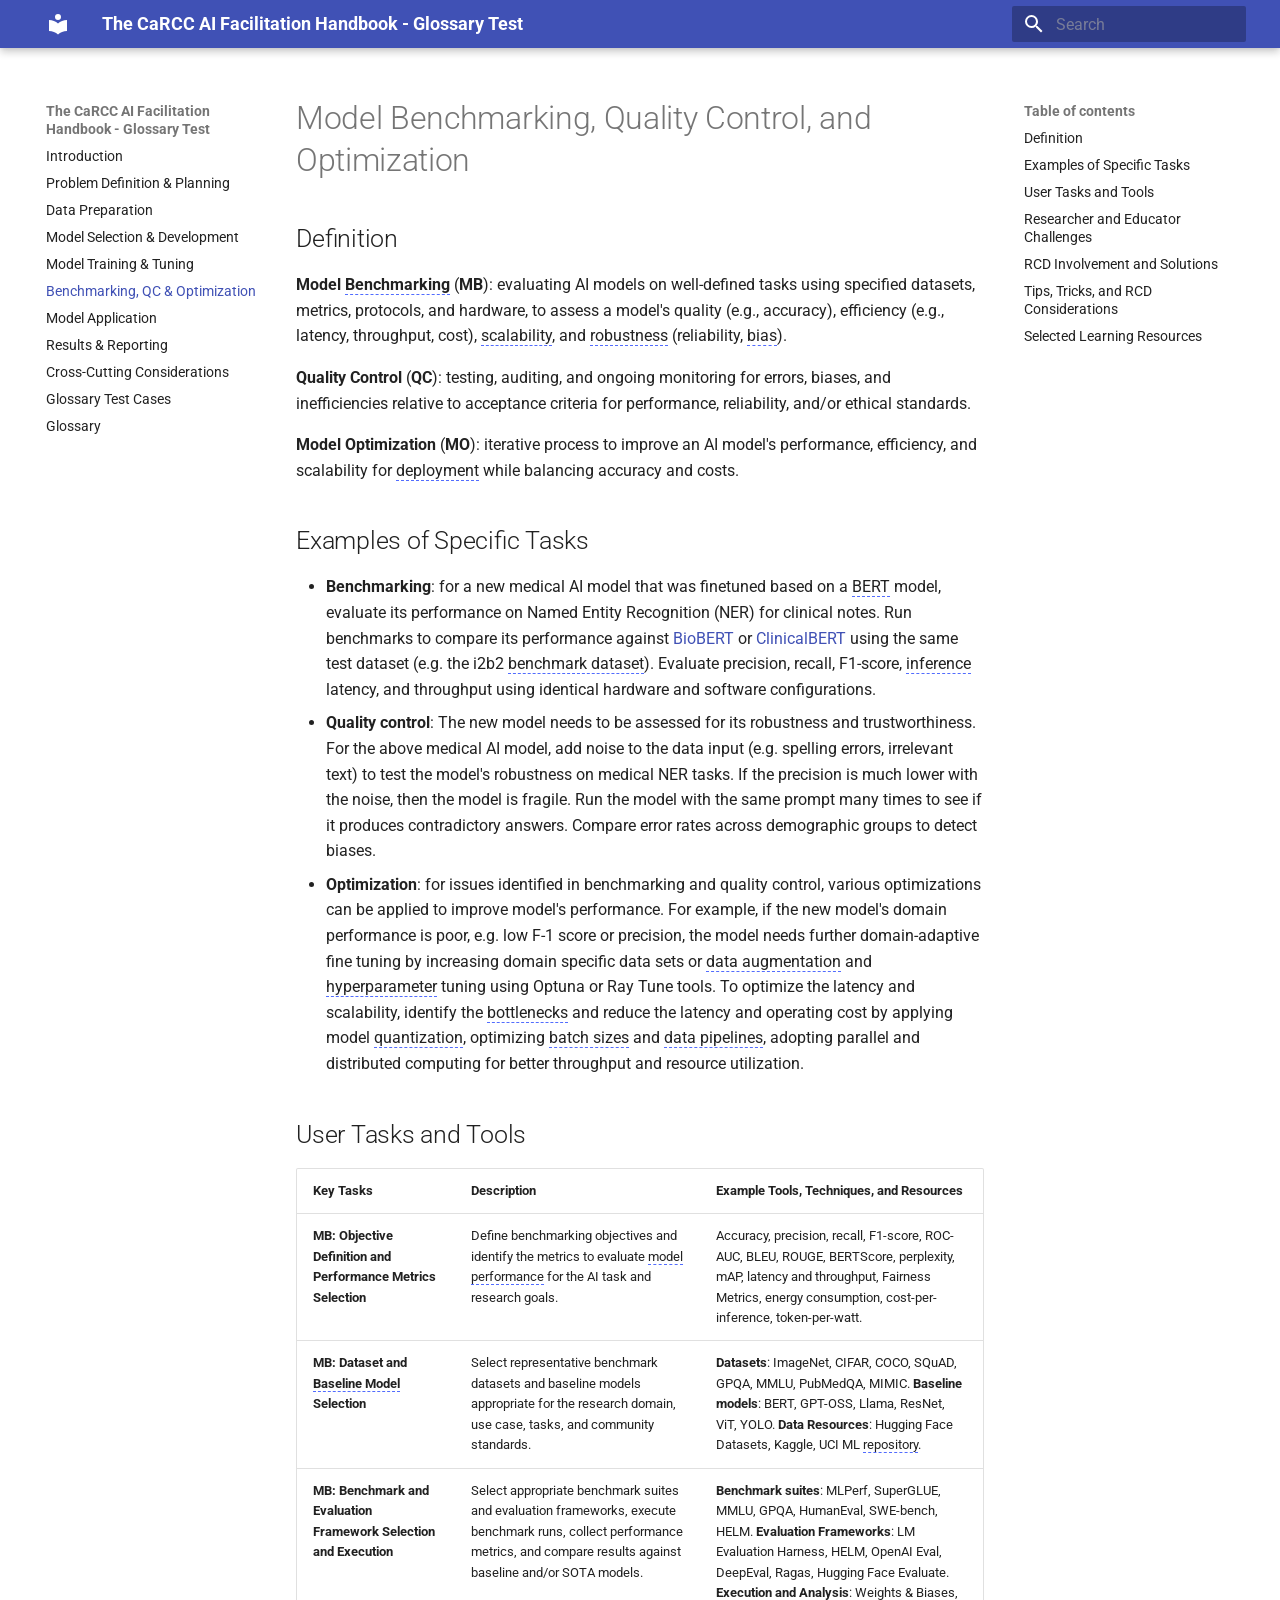
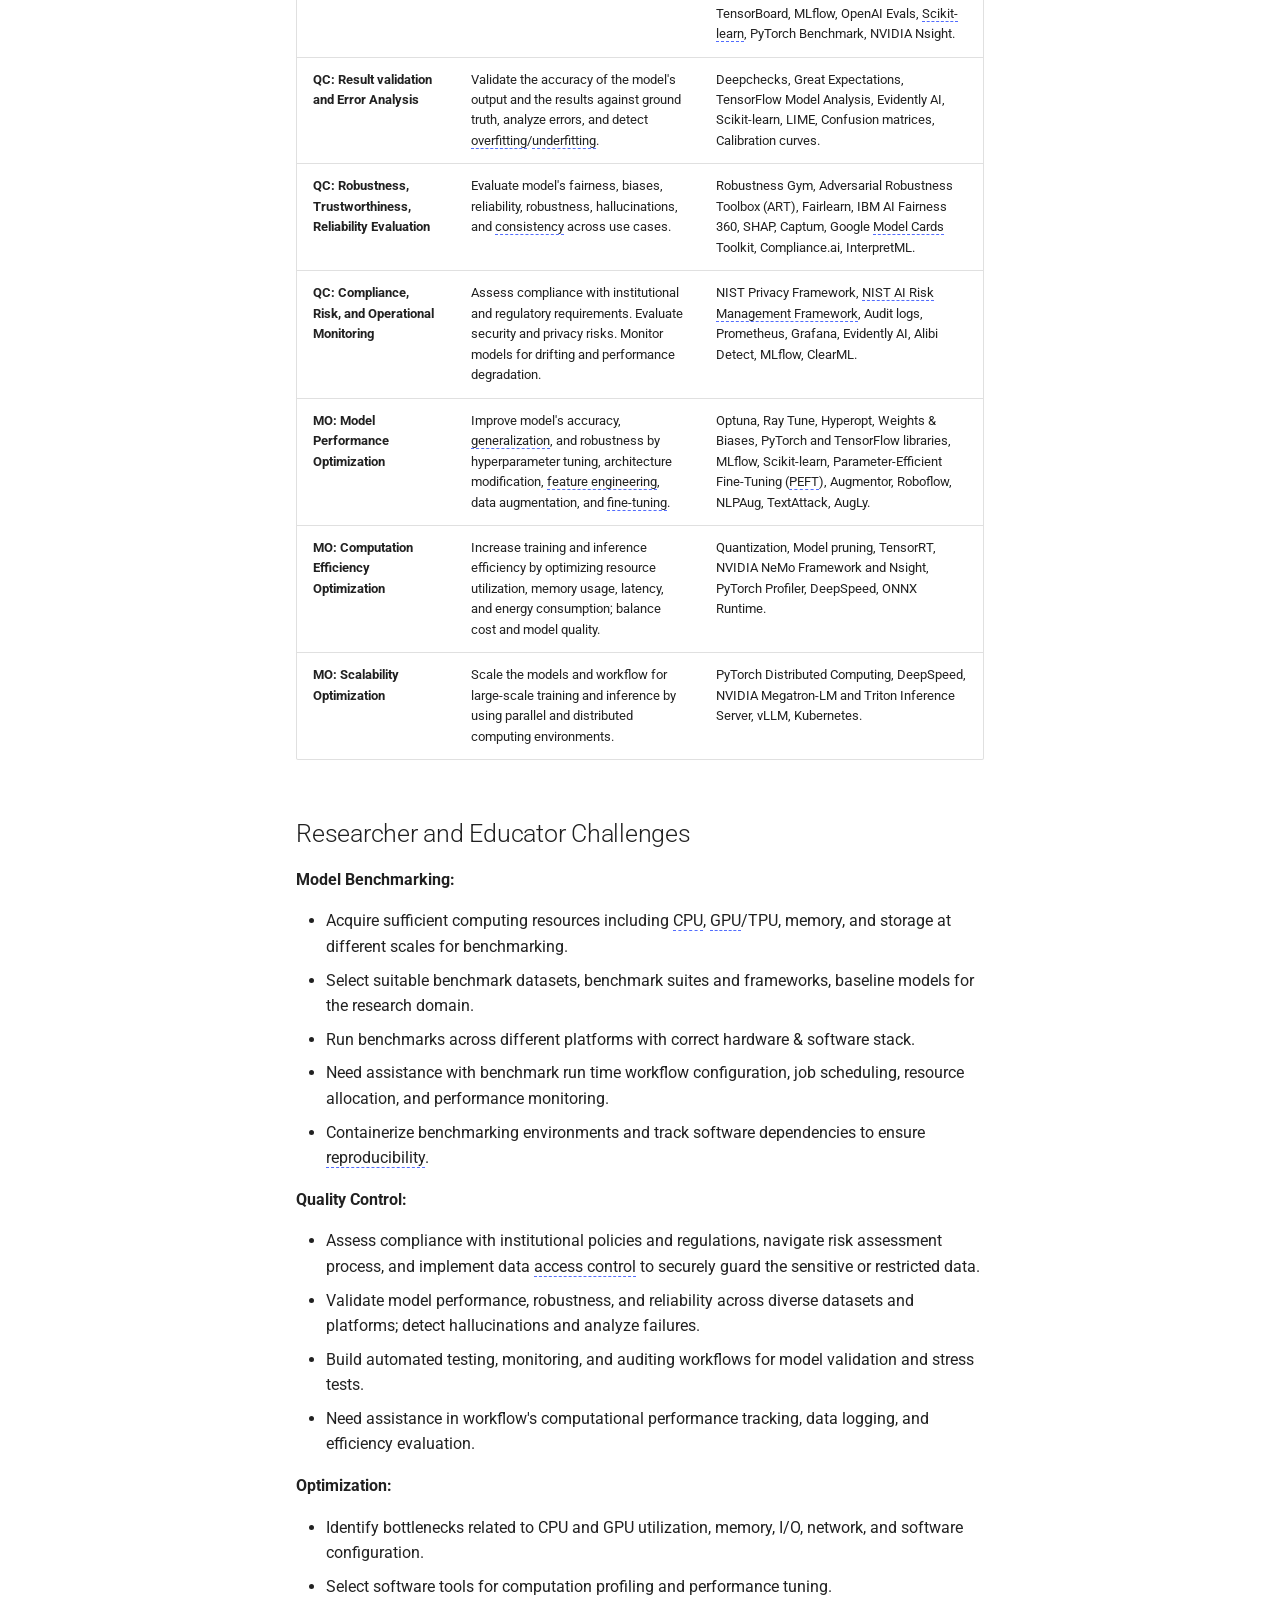
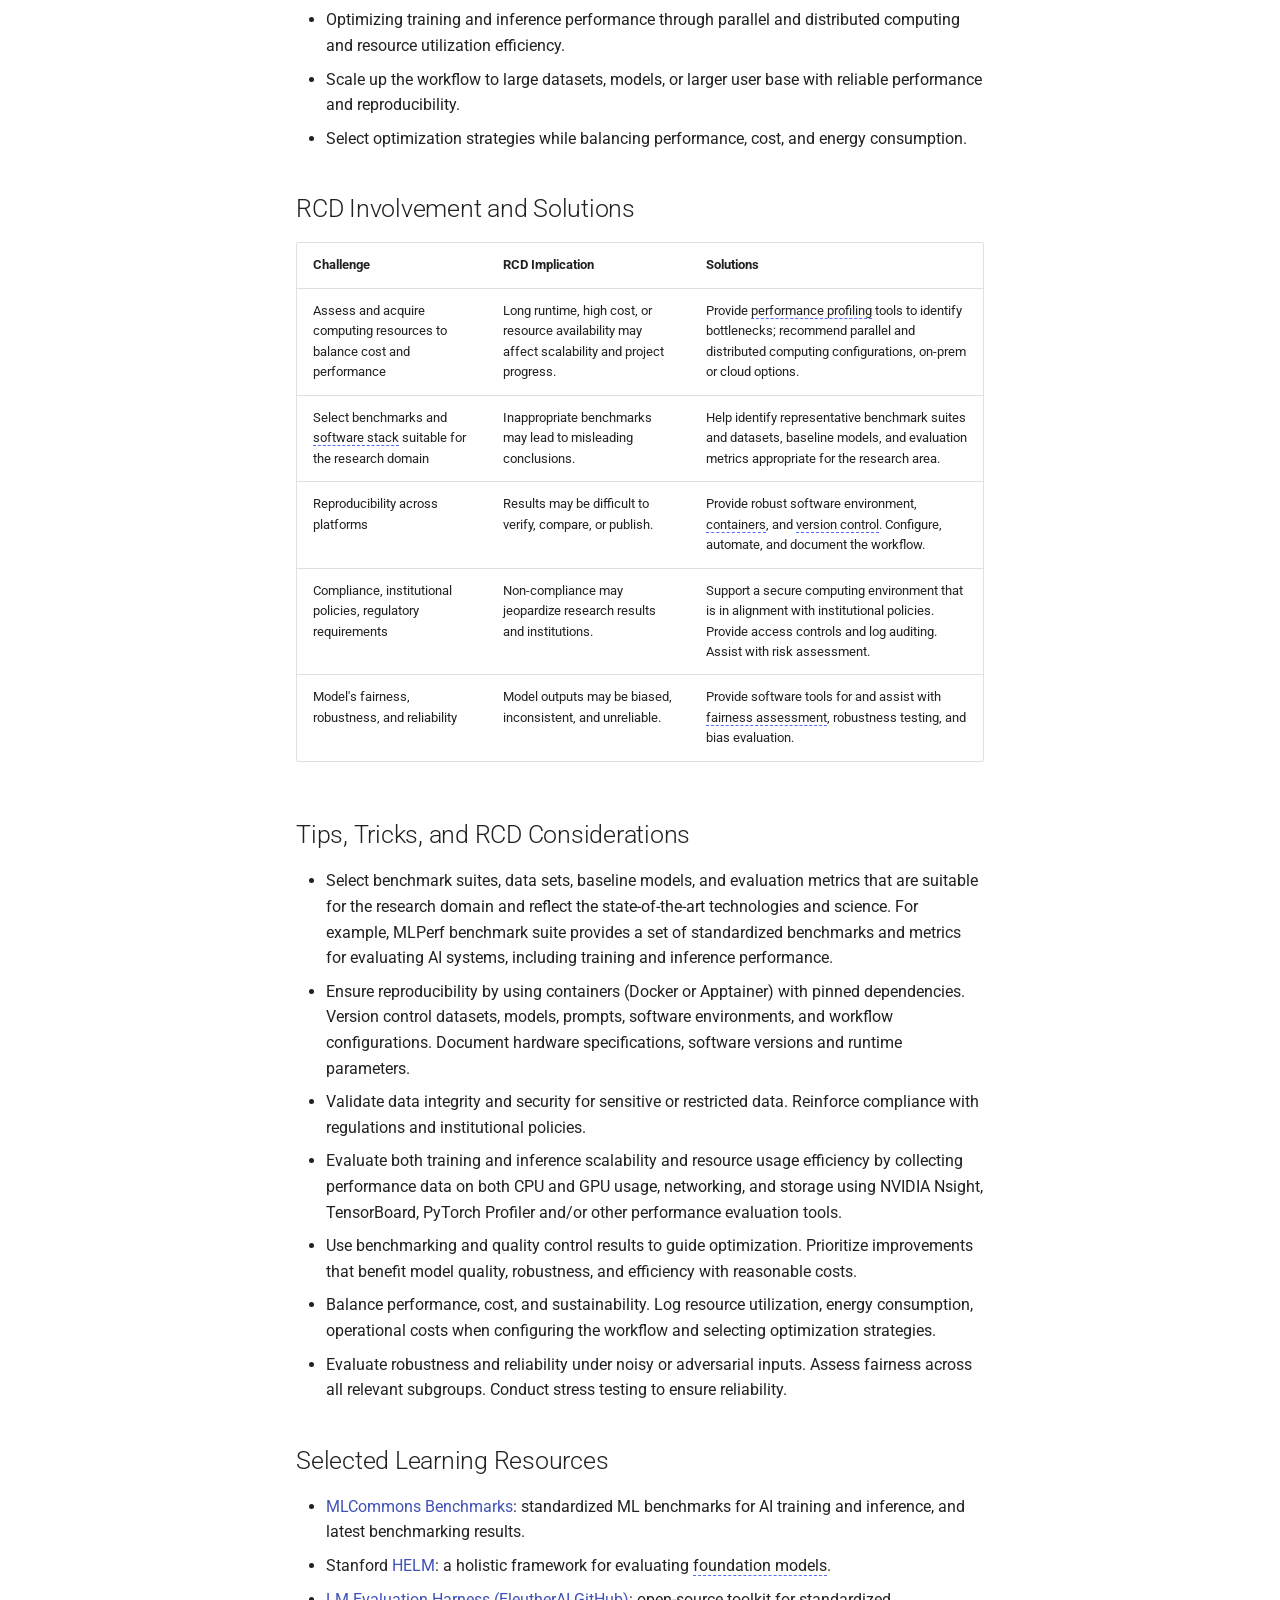
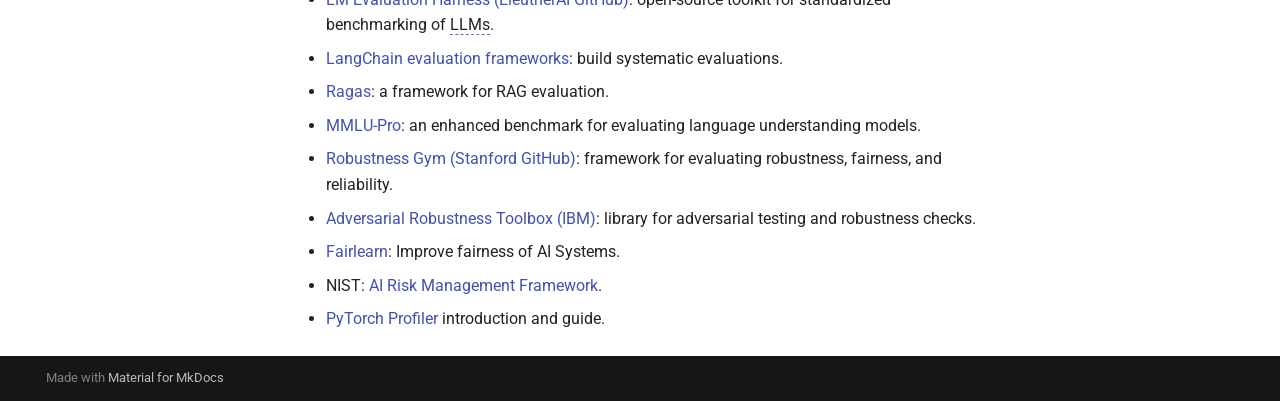
==== commit a533dc12: "Deployed 4f3b904 with MkDocs version: 1.6.1" ====
--- a/benchmarking/index.html
+++ b/benchmarking/index.html
@@ -958,7 +958,7 @@
   introduction and guide.</li>
 </ul>
 <!--
-Generated: Oct 21, 2026
+Generated: Oct 22, 2026
 
 Glossary behavior for terms listed in this file:
 Terms are matched wherever they appear in the handbook.
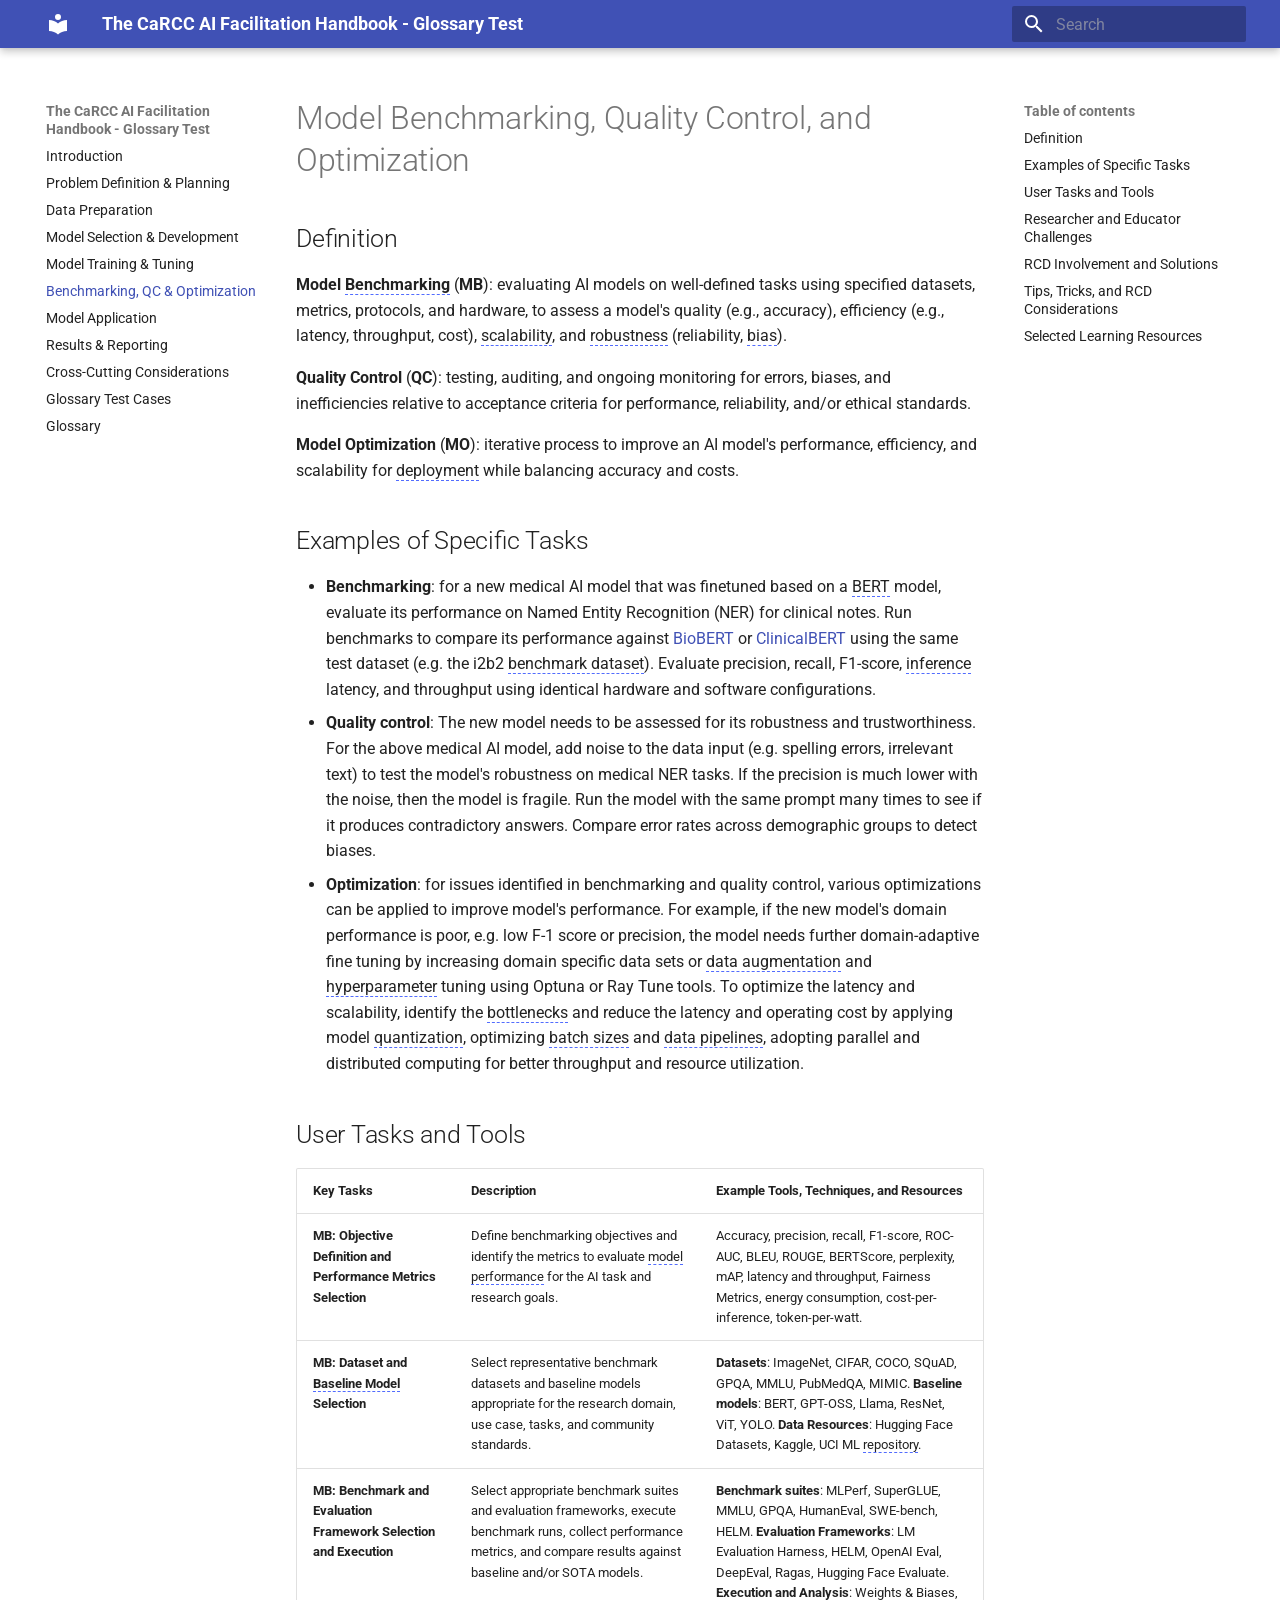
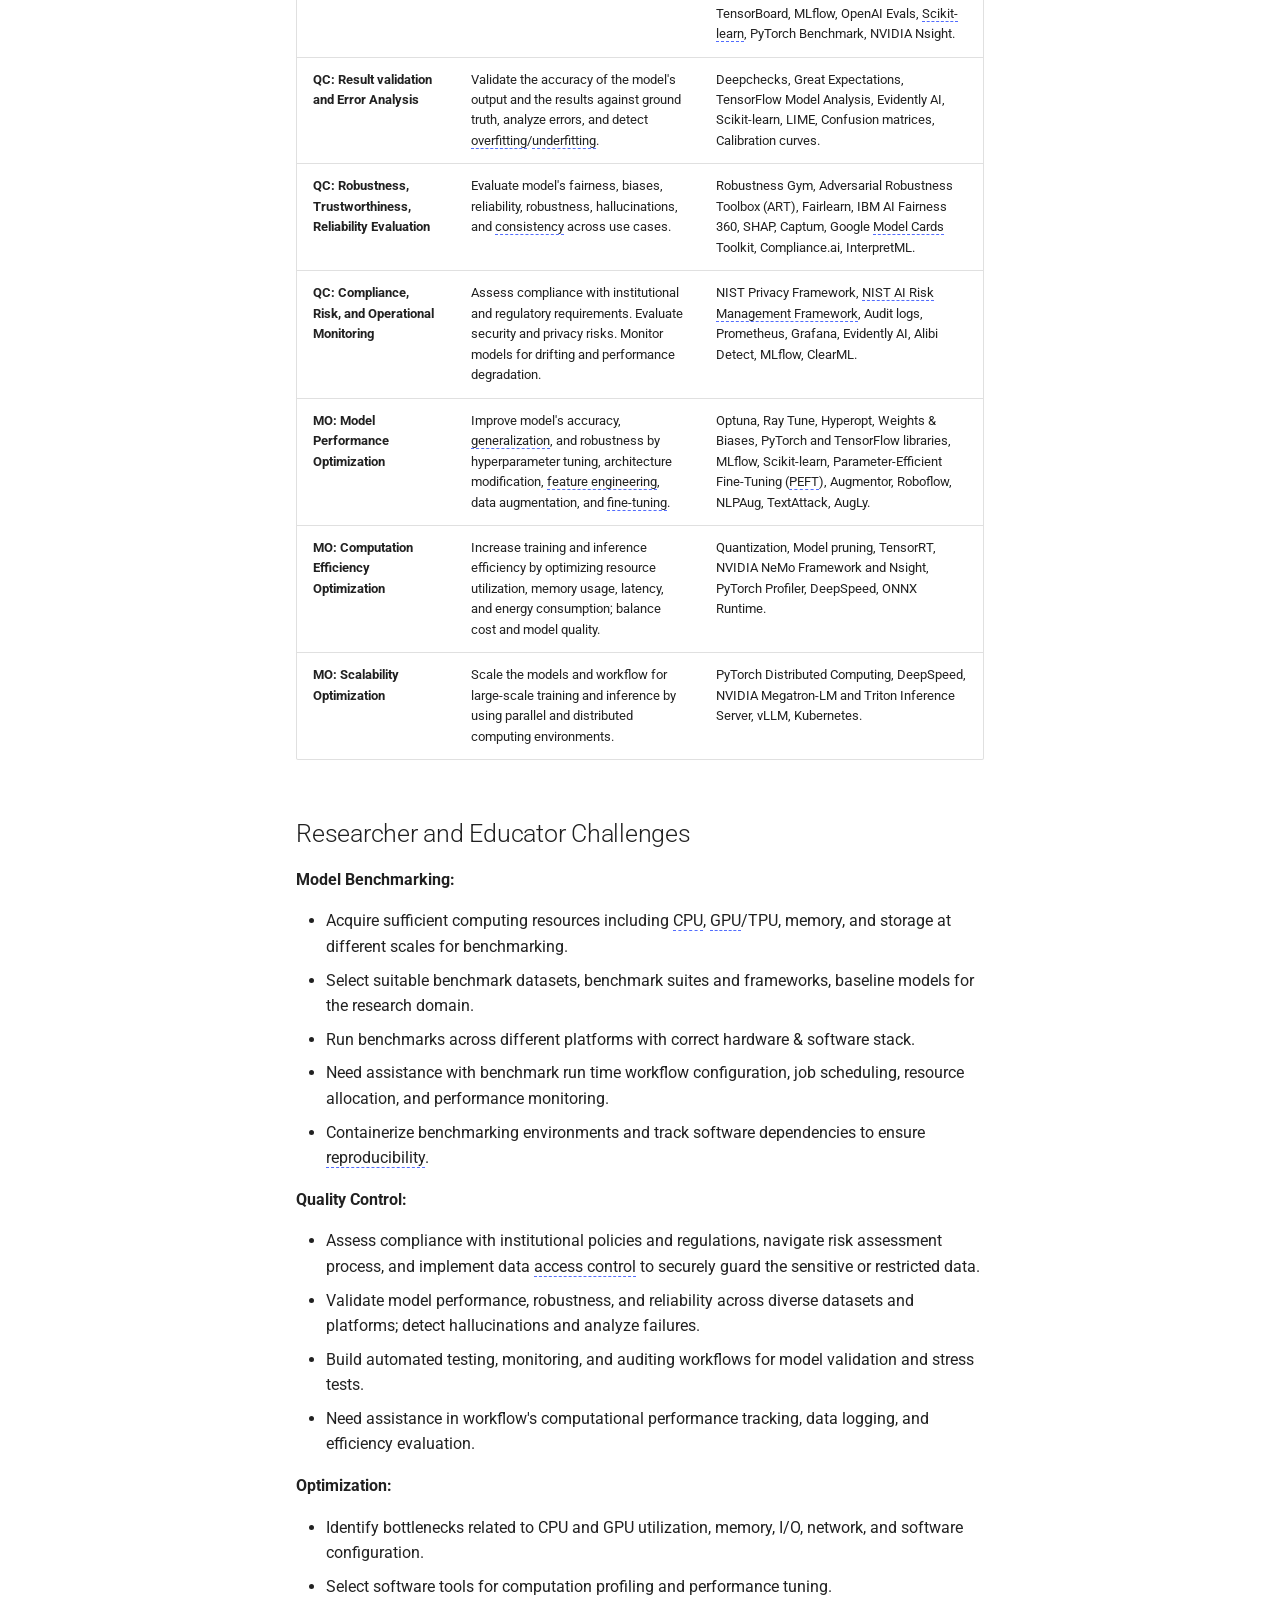
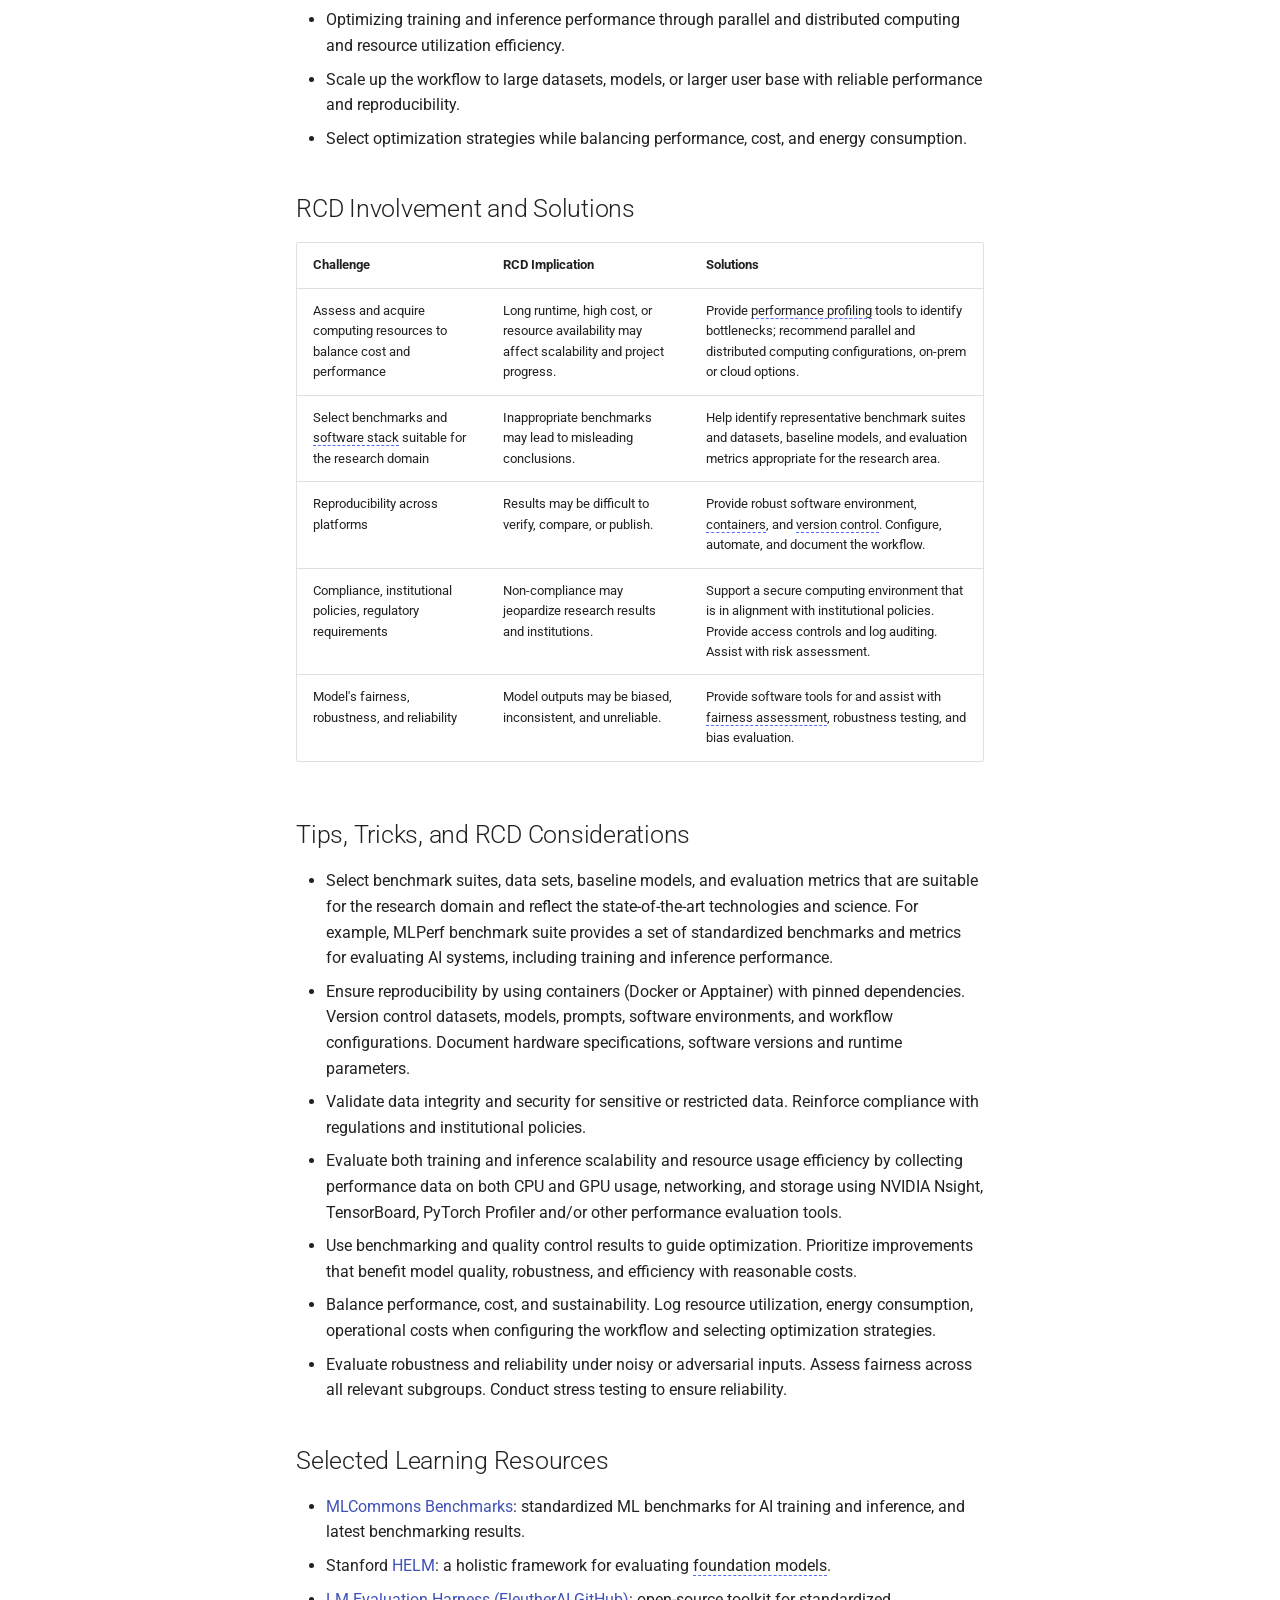
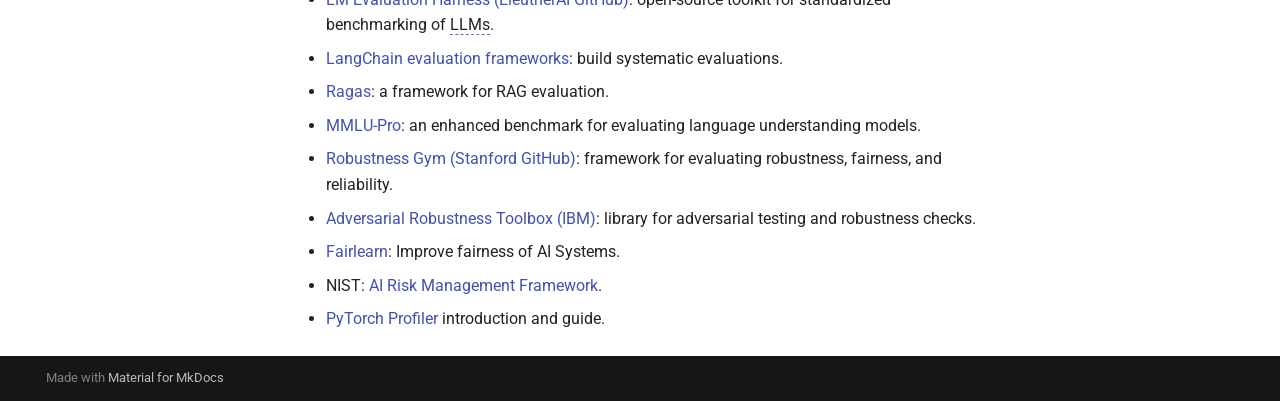
==== commit d84ca84a: "Deployed 0f86926 with MkDocs version: 1.6.1" ====
--- a/benchmarking/index.html
+++ b/benchmarking/index.html
@@ -1027,6 +1027,8 @@
     
       <script src="../assets/javascripts/bundle.d7400e89.min.js"></script>
       
+        <script src="../javascripts/glossary_tooltips.js"></script>
+      
     
   </body>
 </html>
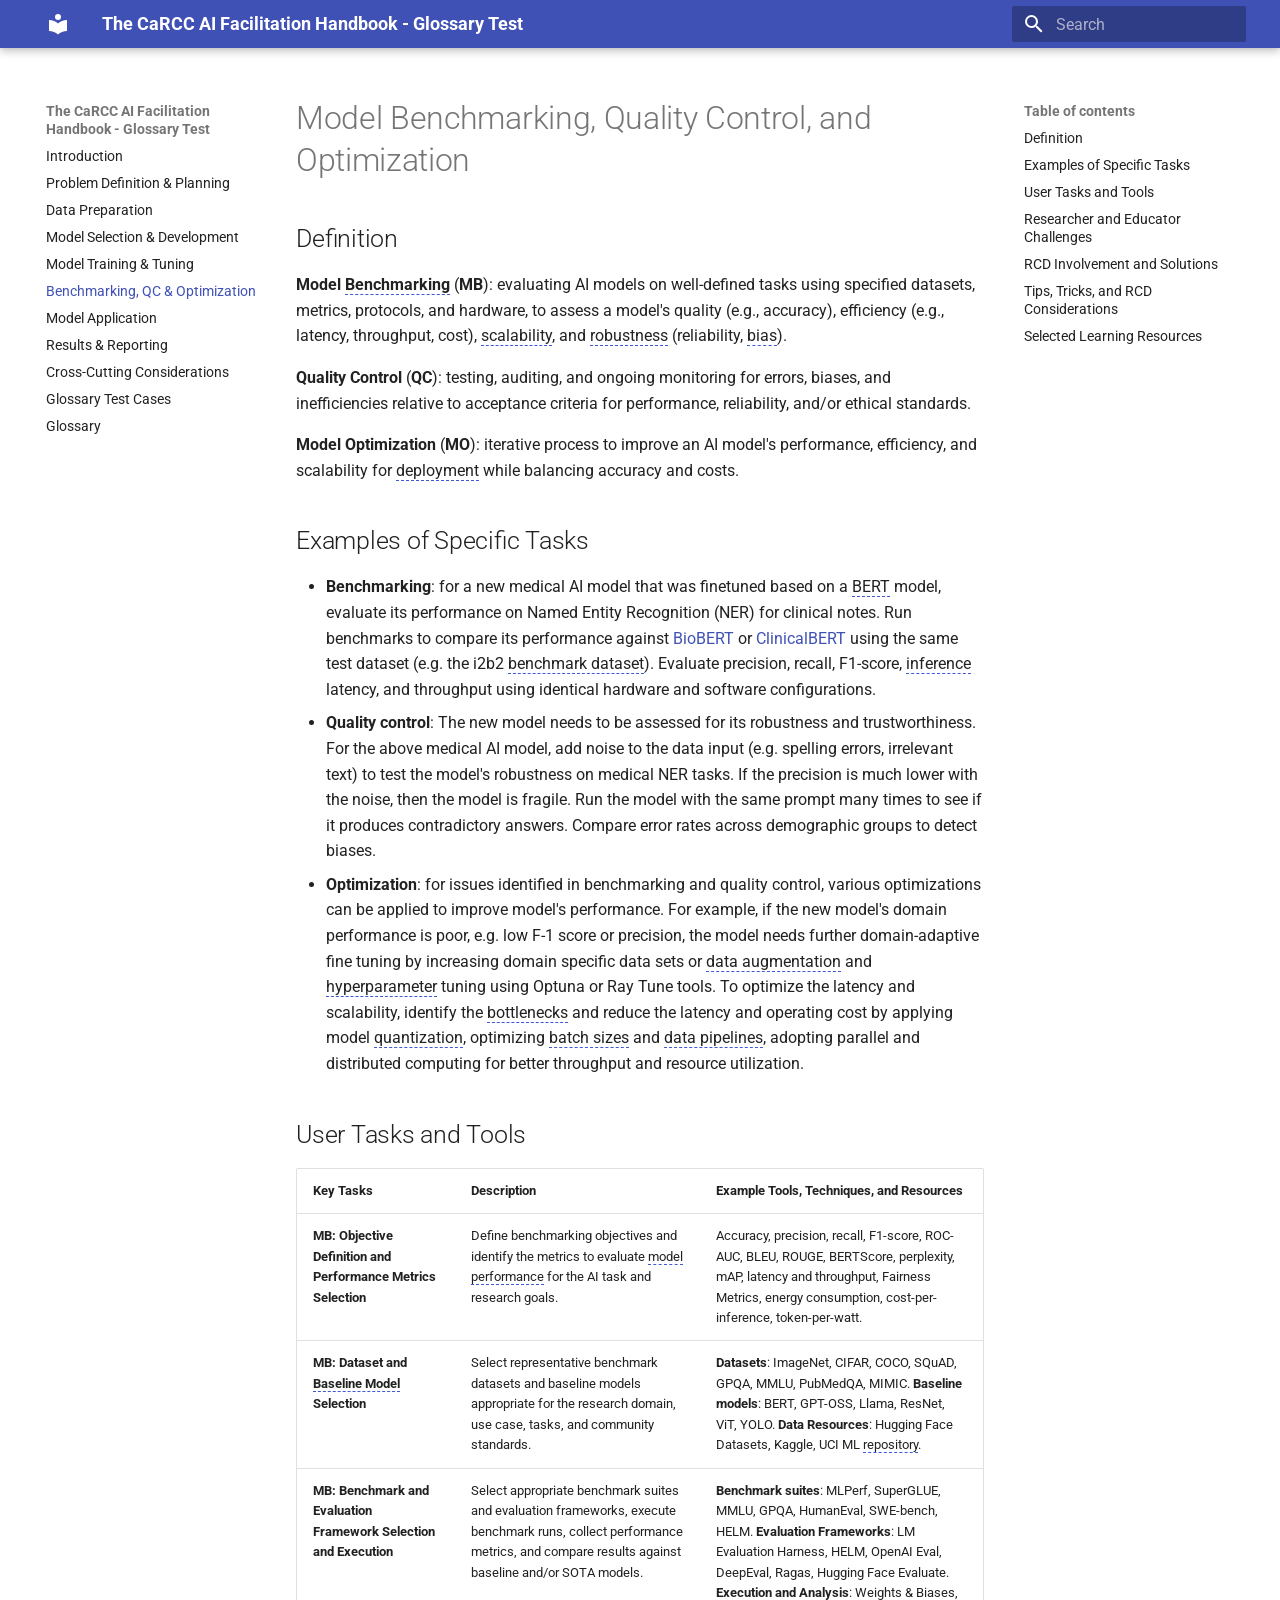
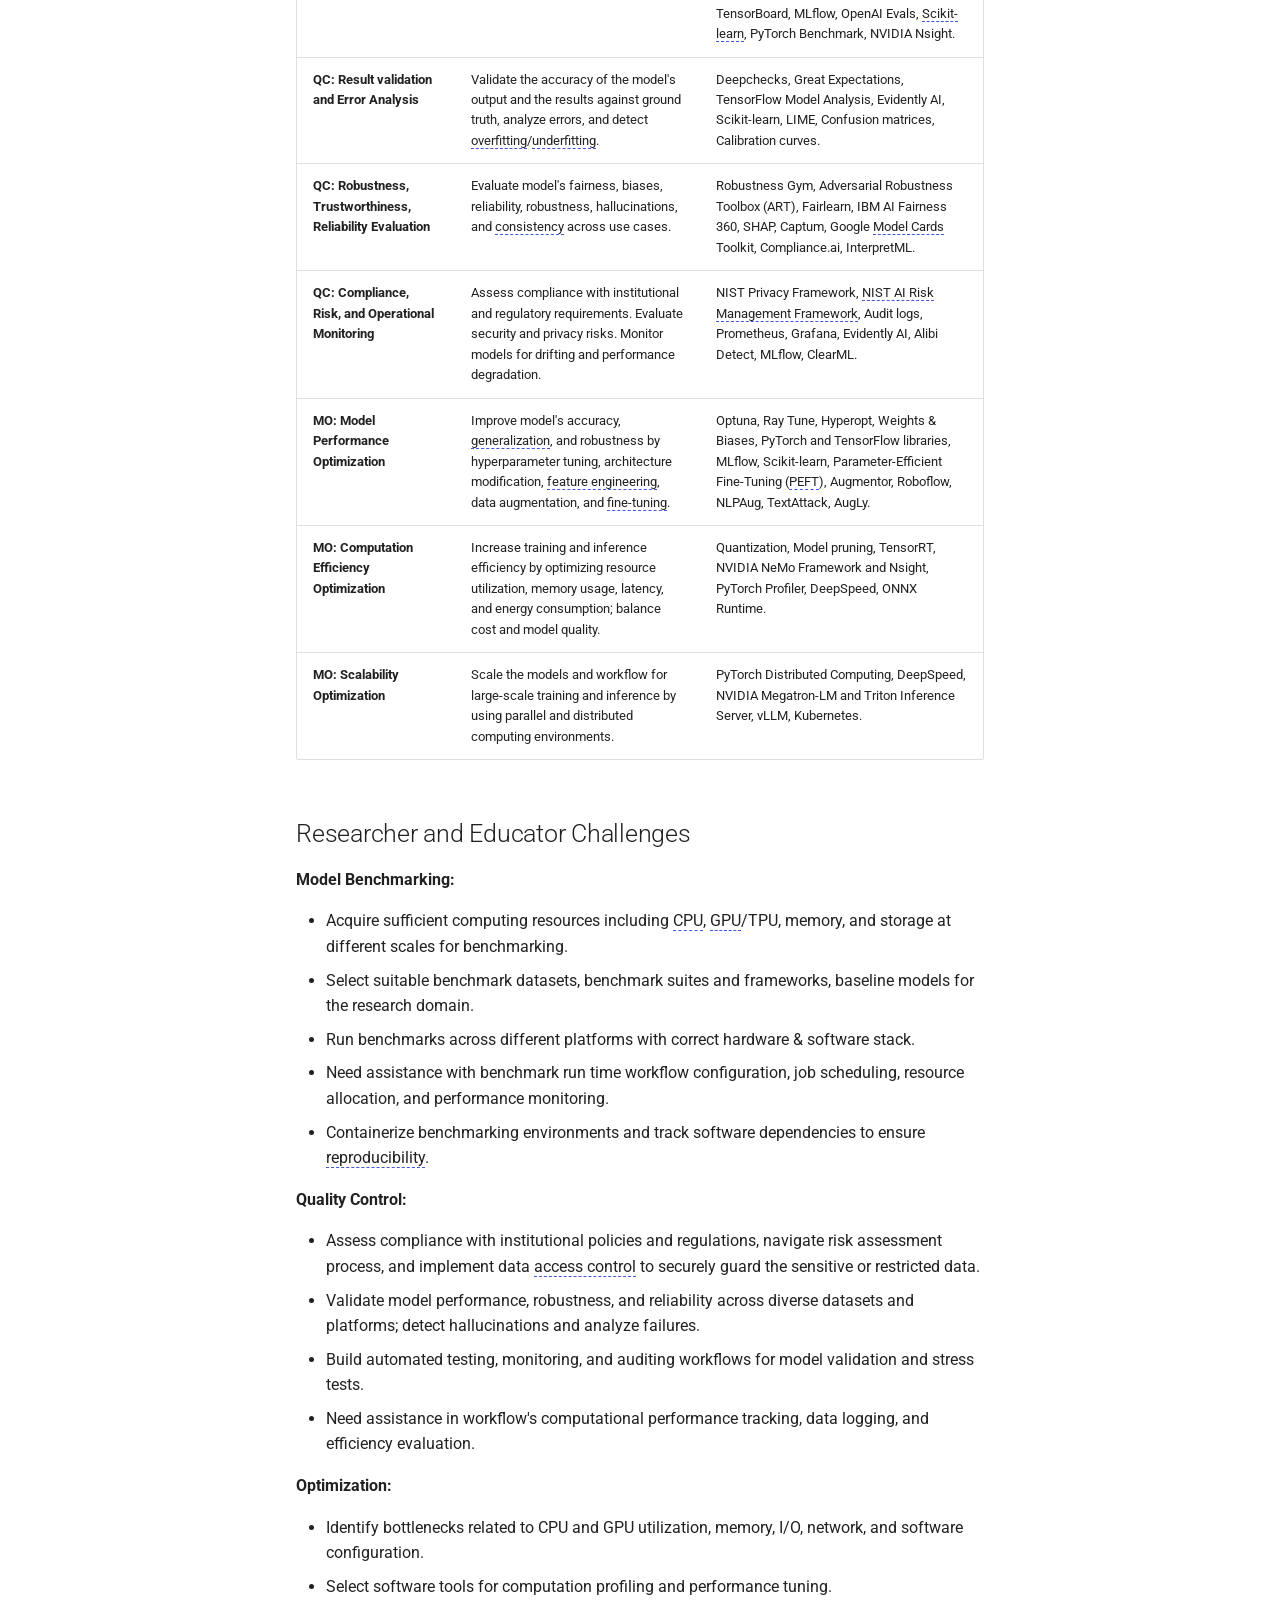
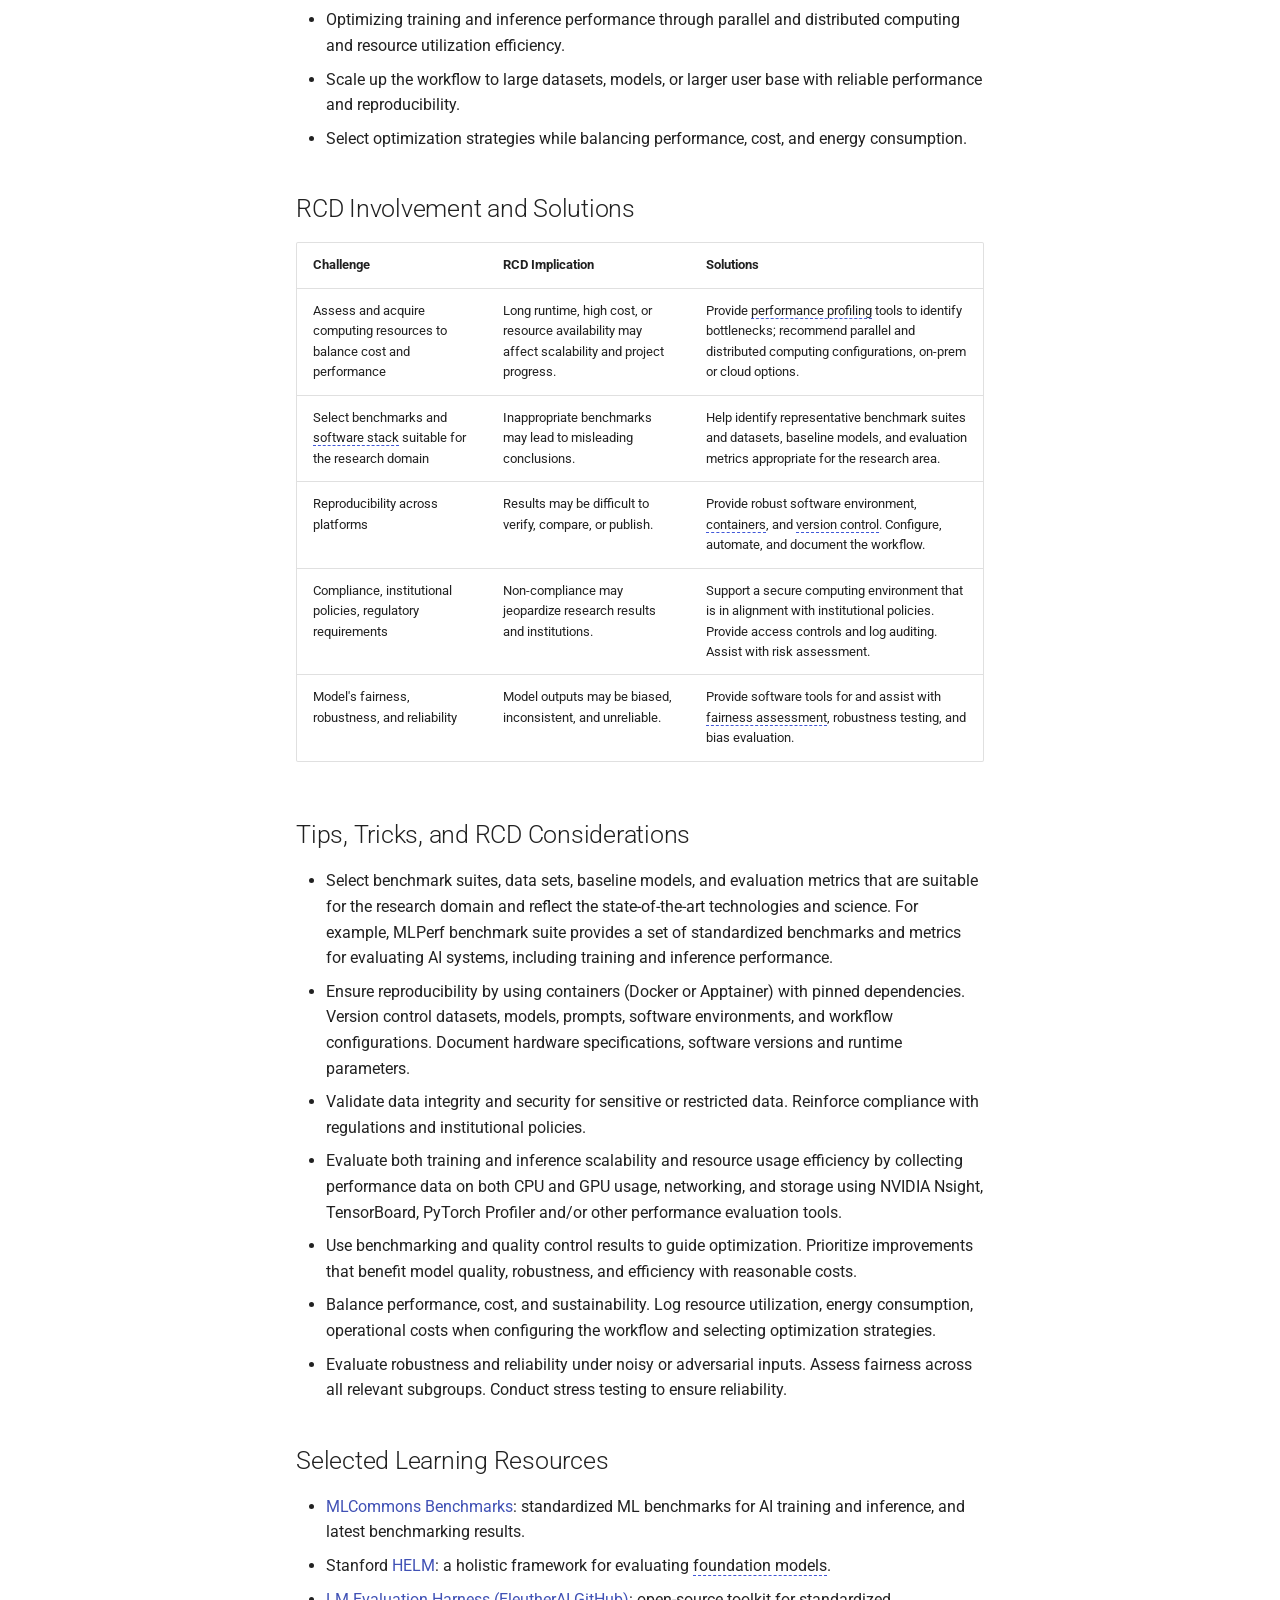
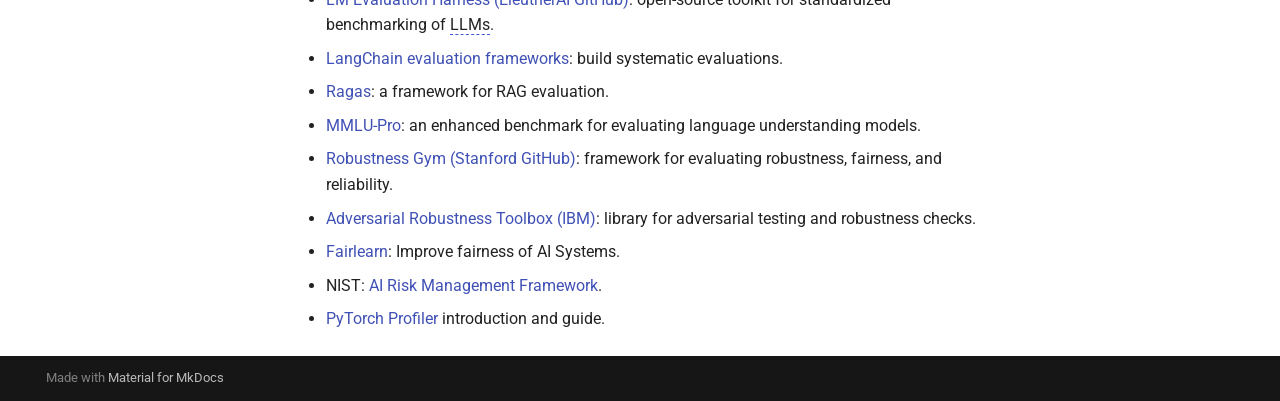
==== commit 8ba28ced: "Deployed 90e95ab with MkDocs version: 1.6.1" ====
--- a/benchmarking/index.html
+++ b/benchmarking/index.html
@@ -958,7 +958,7 @@
   introduction and guide.</li>
 </ul>
 <!--
-Generated: Oct 22, 2026
+Generated: Oct 23, 2026
 
 Glossary behavior for terms listed in this file:
 Terms are matched wherever they appear in the handbook.
--- a/stylesheets/style.css
+++ b/stylesheets/style.css
@@ -9,7 +9,15 @@
    too faint to read as interactive. This code makes it more visible. */
 
 .md-typeset abbr {
-  border-bottom: 1.5px dashed var(--md-accent-fg-color);
+  border-bottom: 1.75px dashed #4057d9;
+}
+
+/* Safari and DuckDuckGo on macOS: use 2px because fractional borders render thinly.
+   This feature check targets WebKit; it also applies to Safari on iOS. */
+@supports (hanging-punctuation: first) {
+  .md-typeset abbr {
+    border-bottom-width: 2px;
+  }
 }
 
 /* Increase the size of the tooltip text. */
